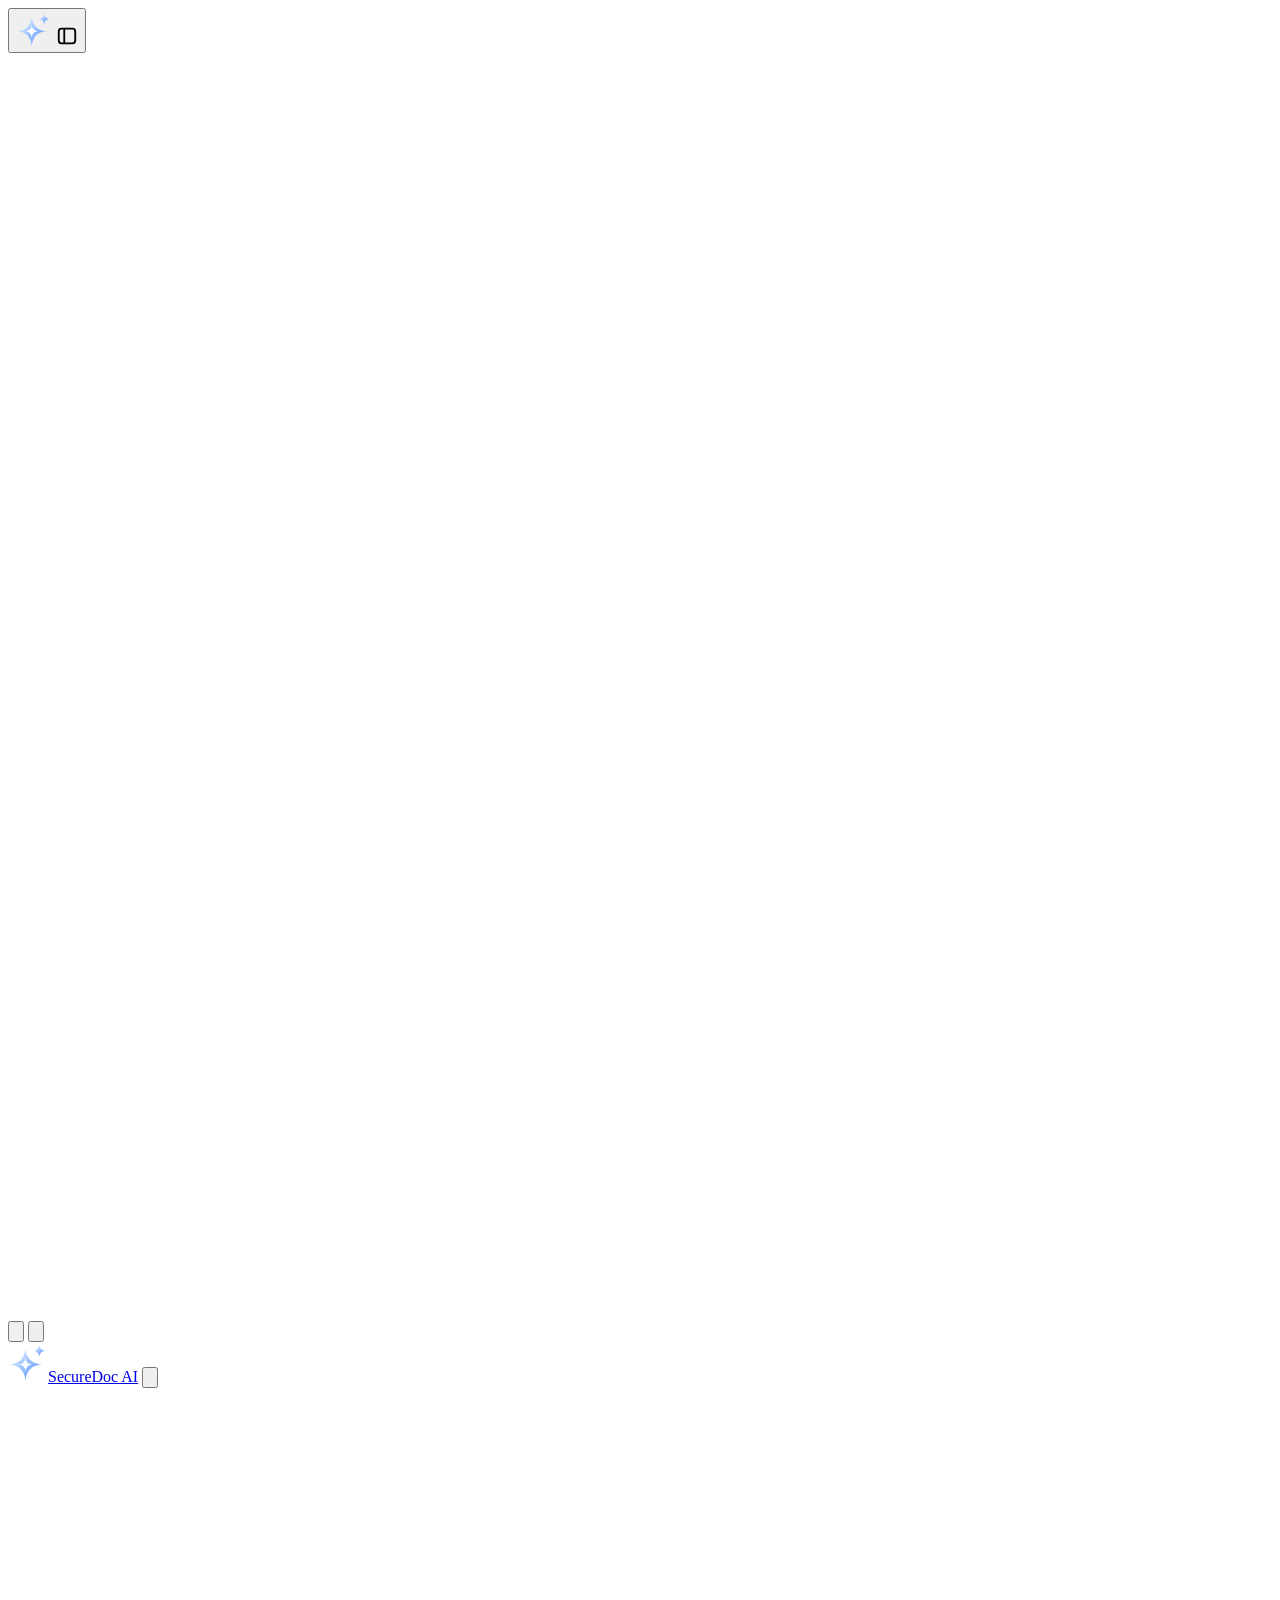
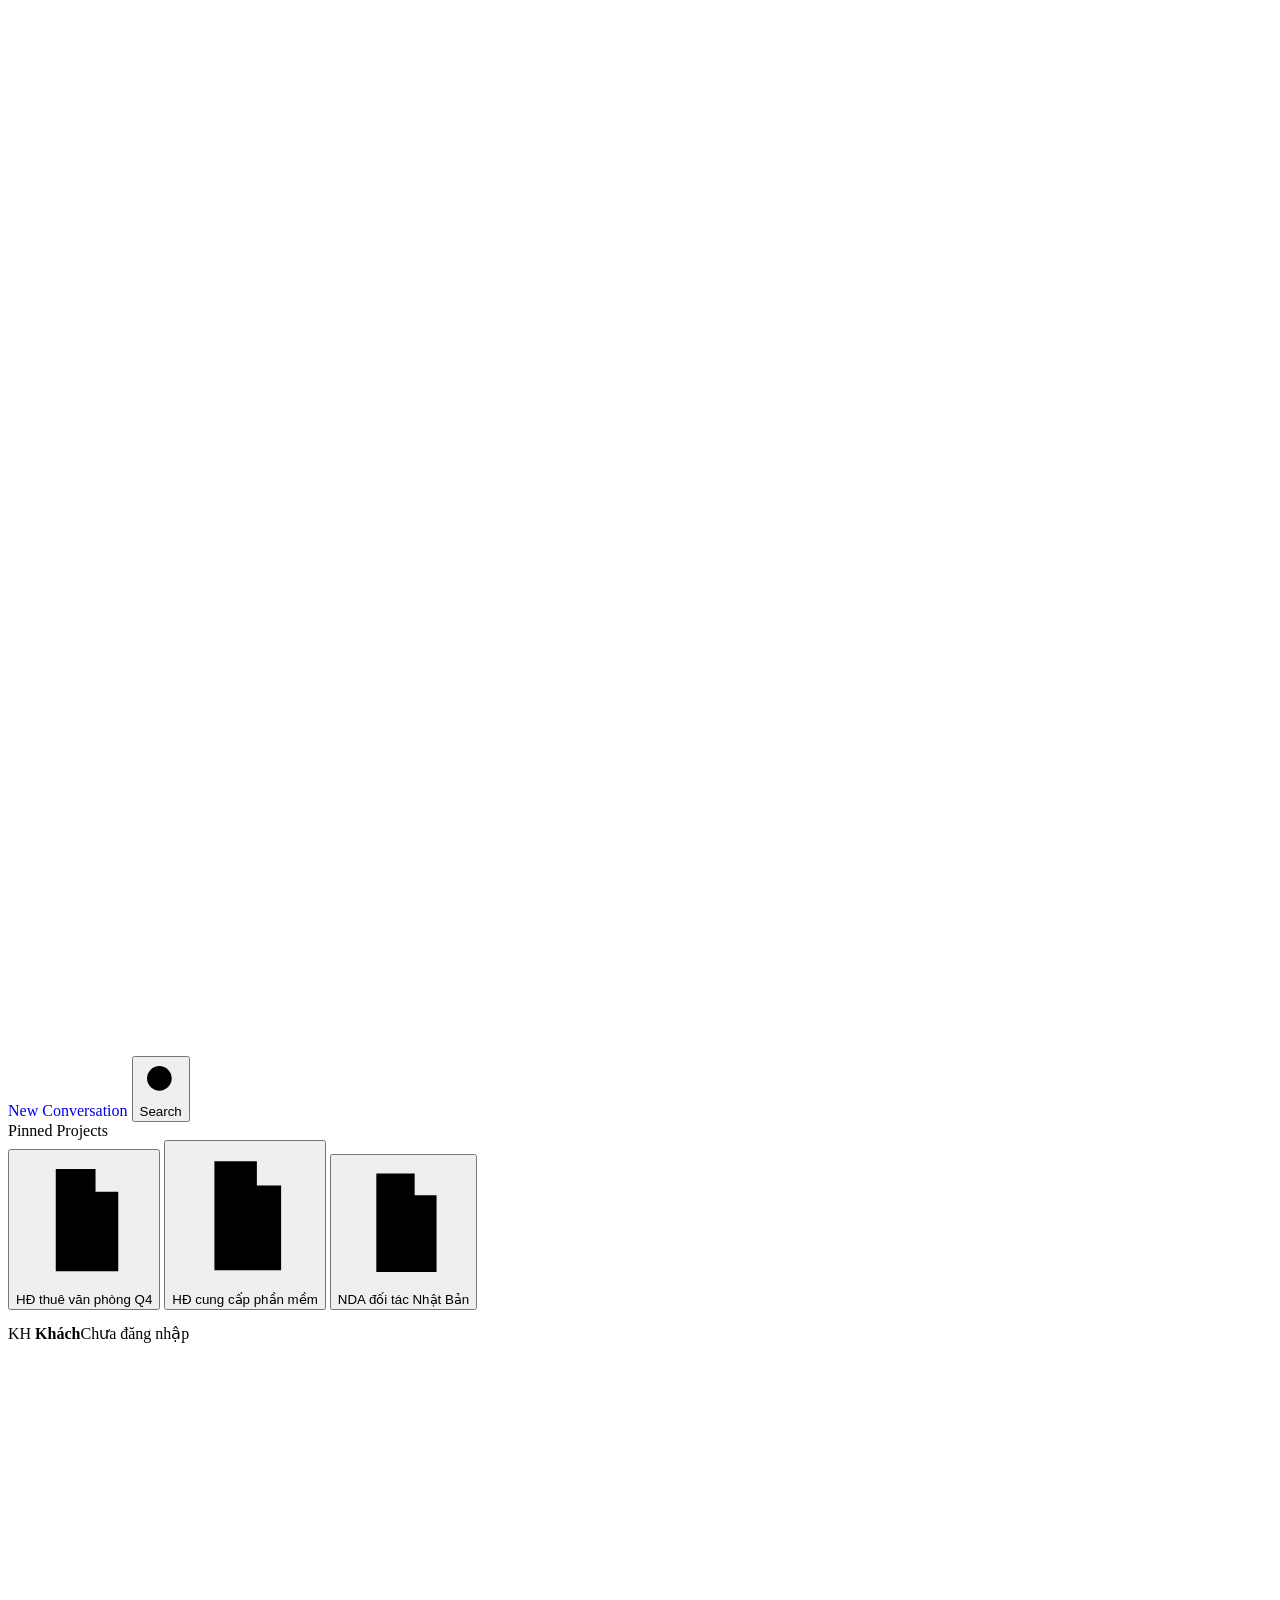
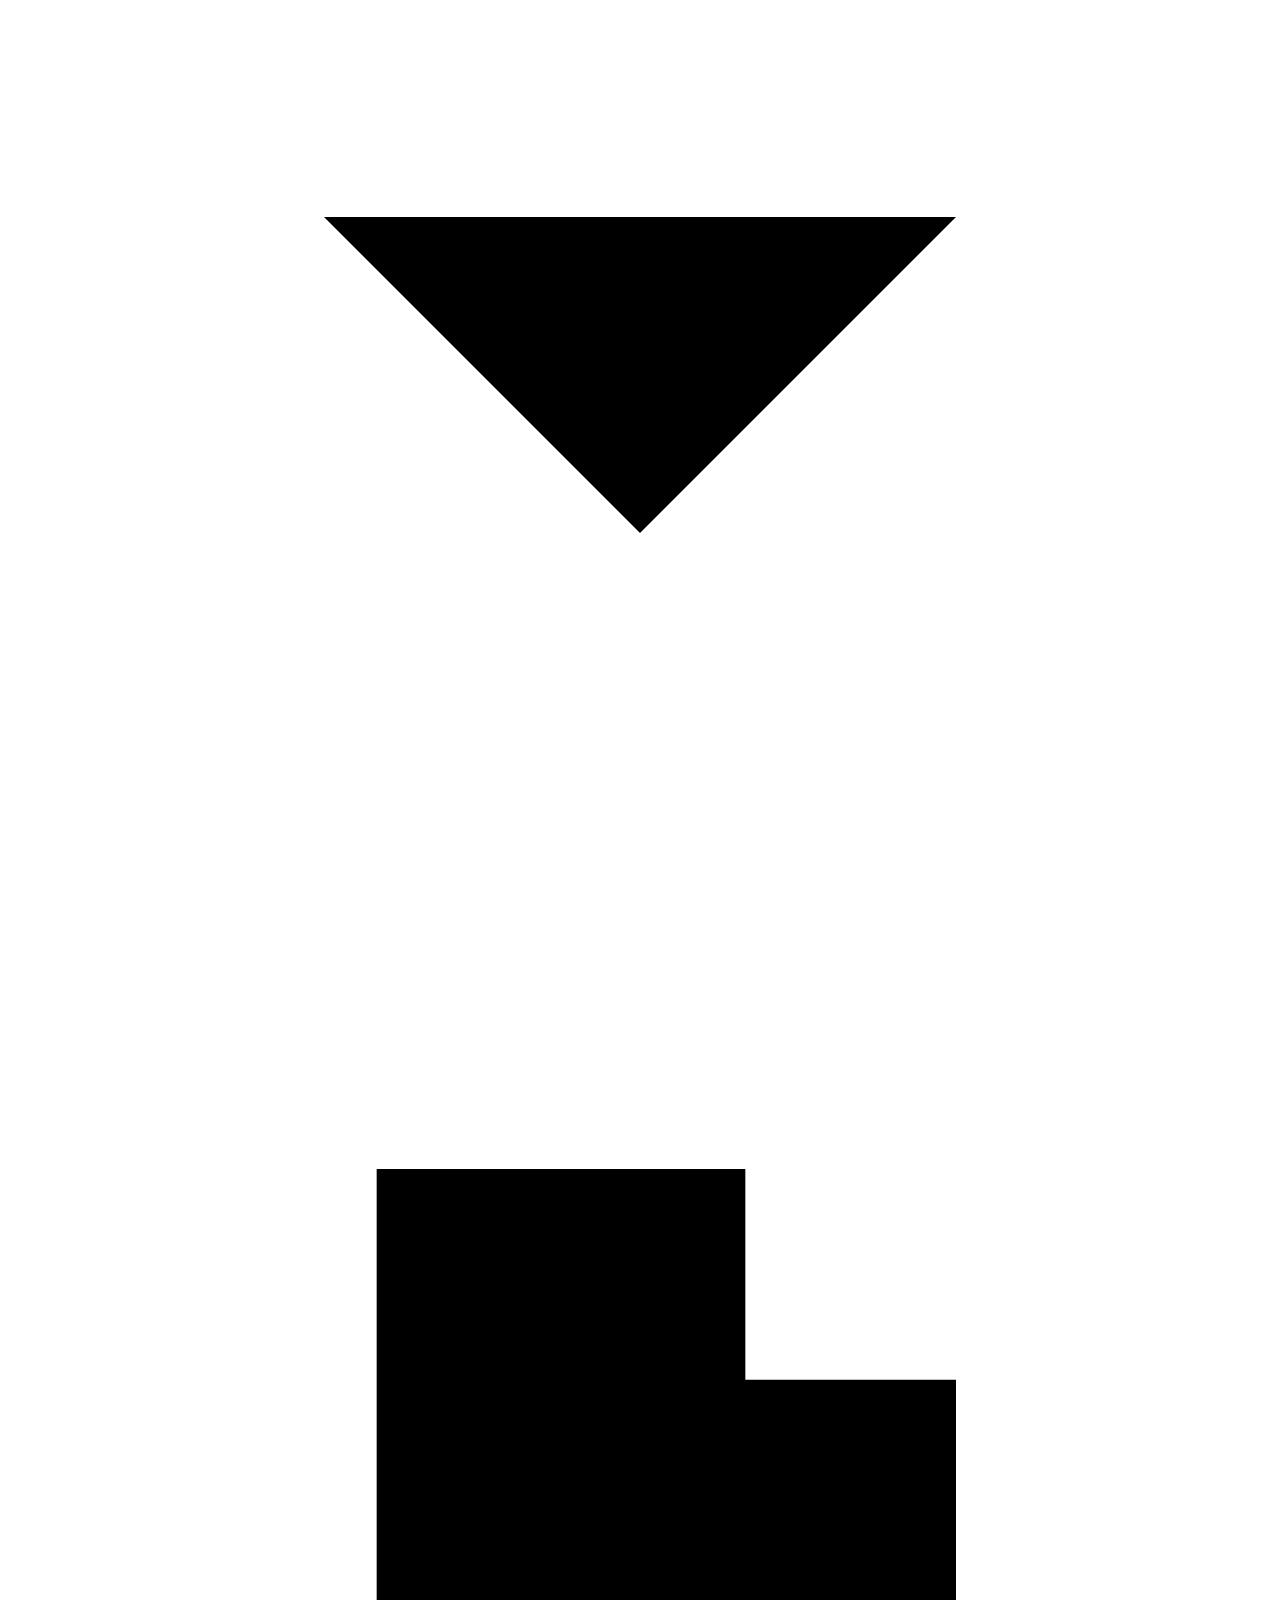
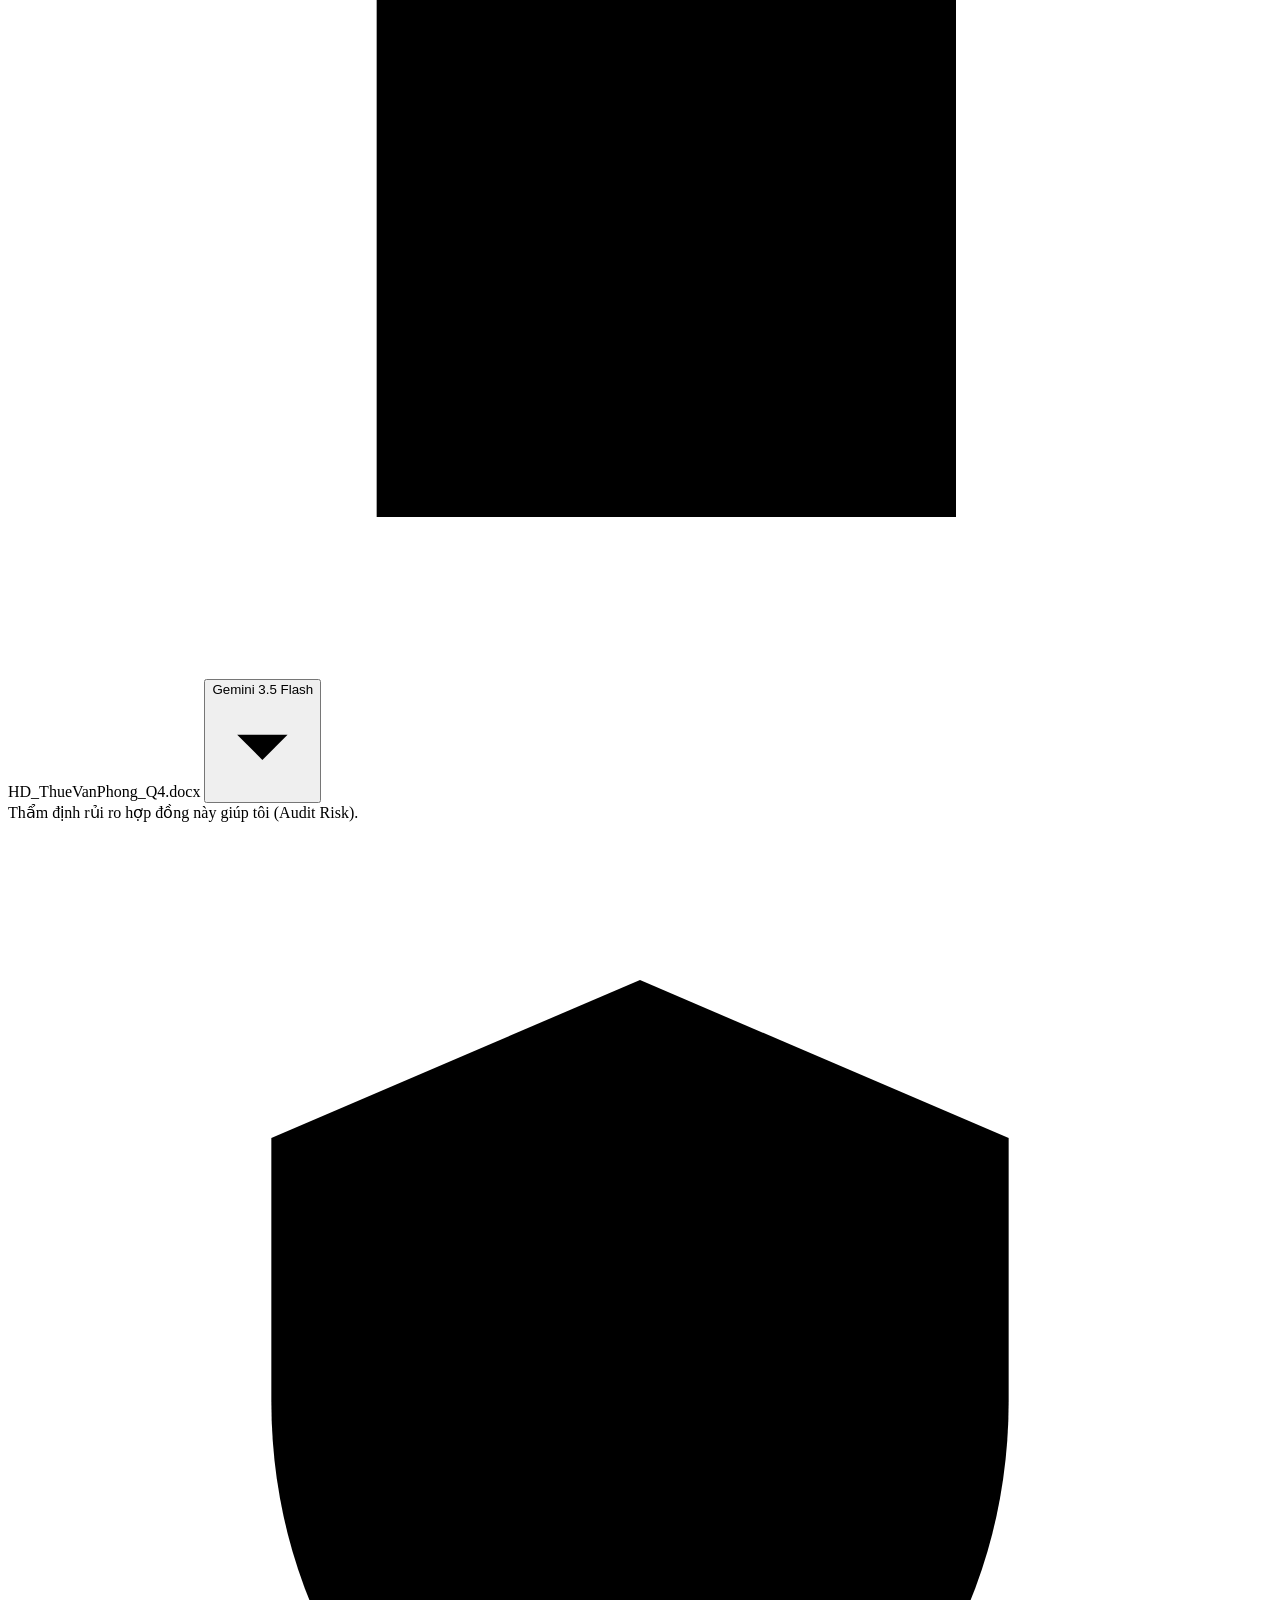
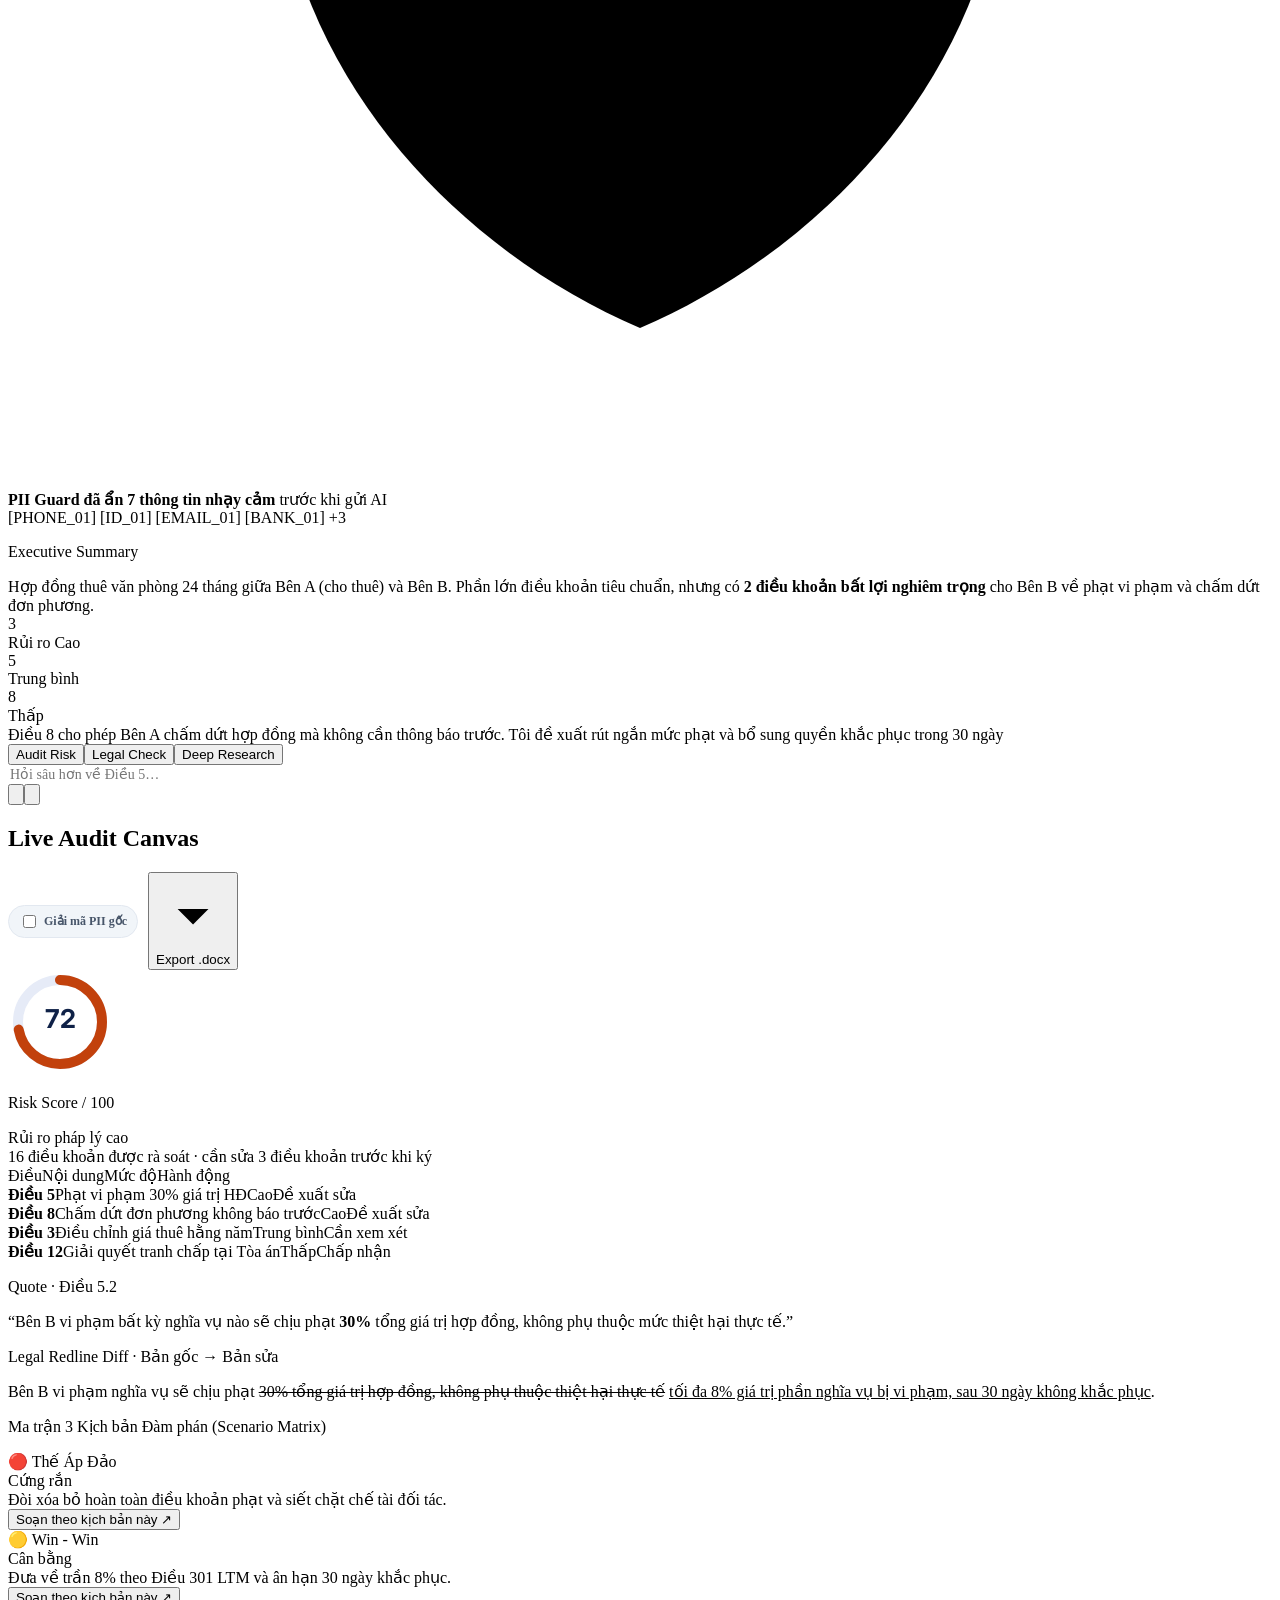
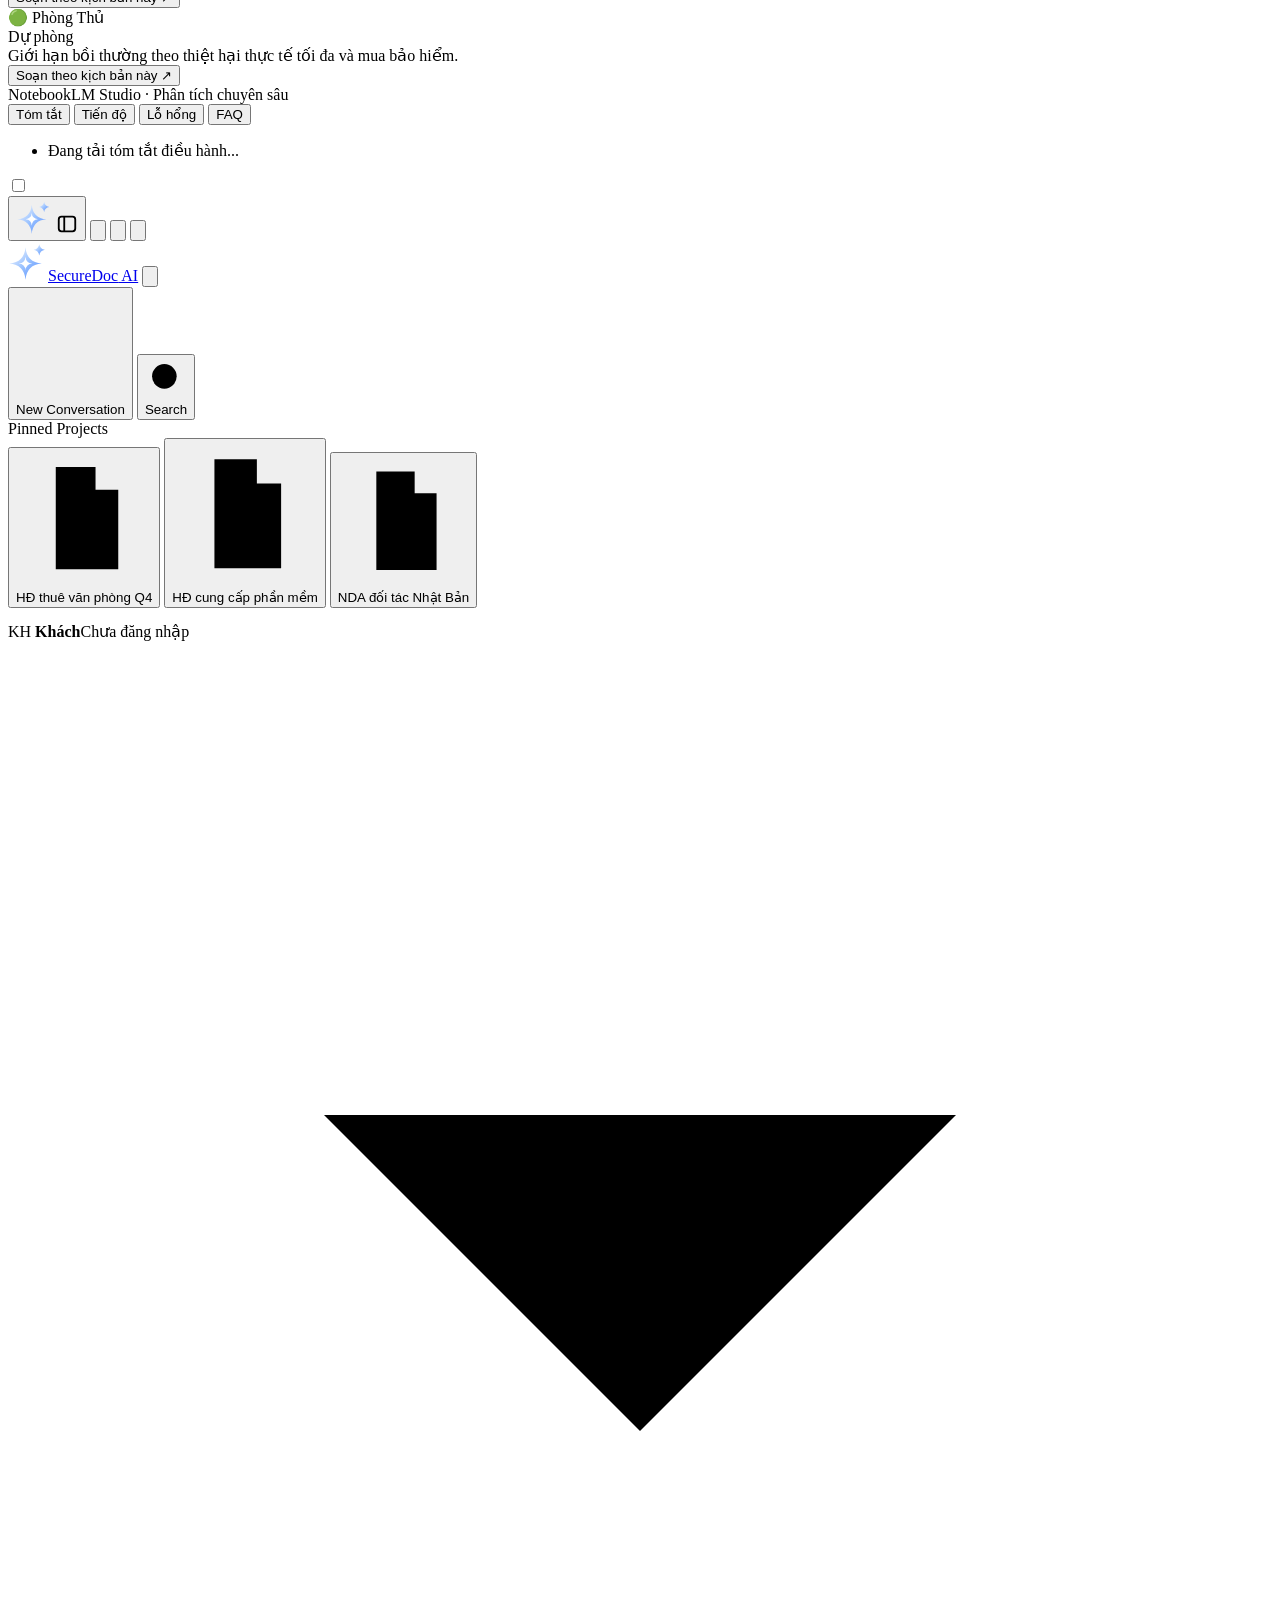
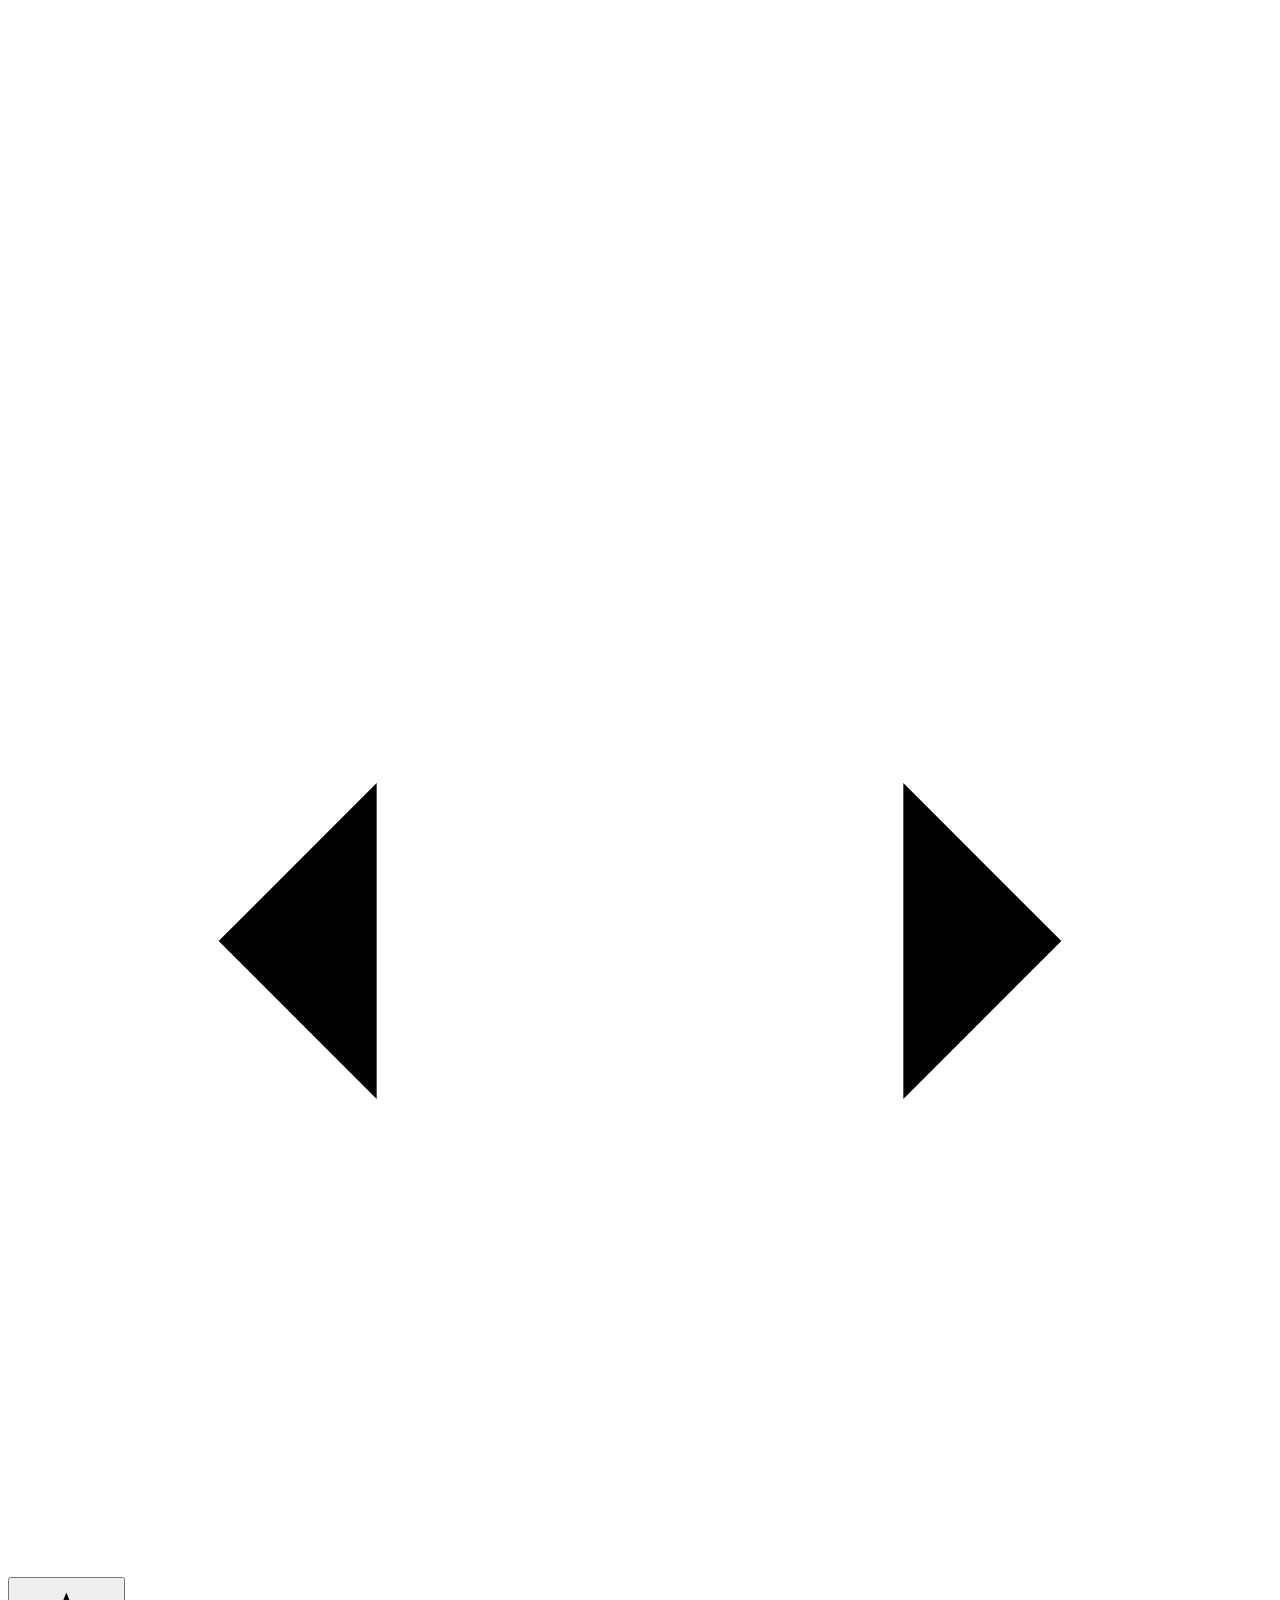
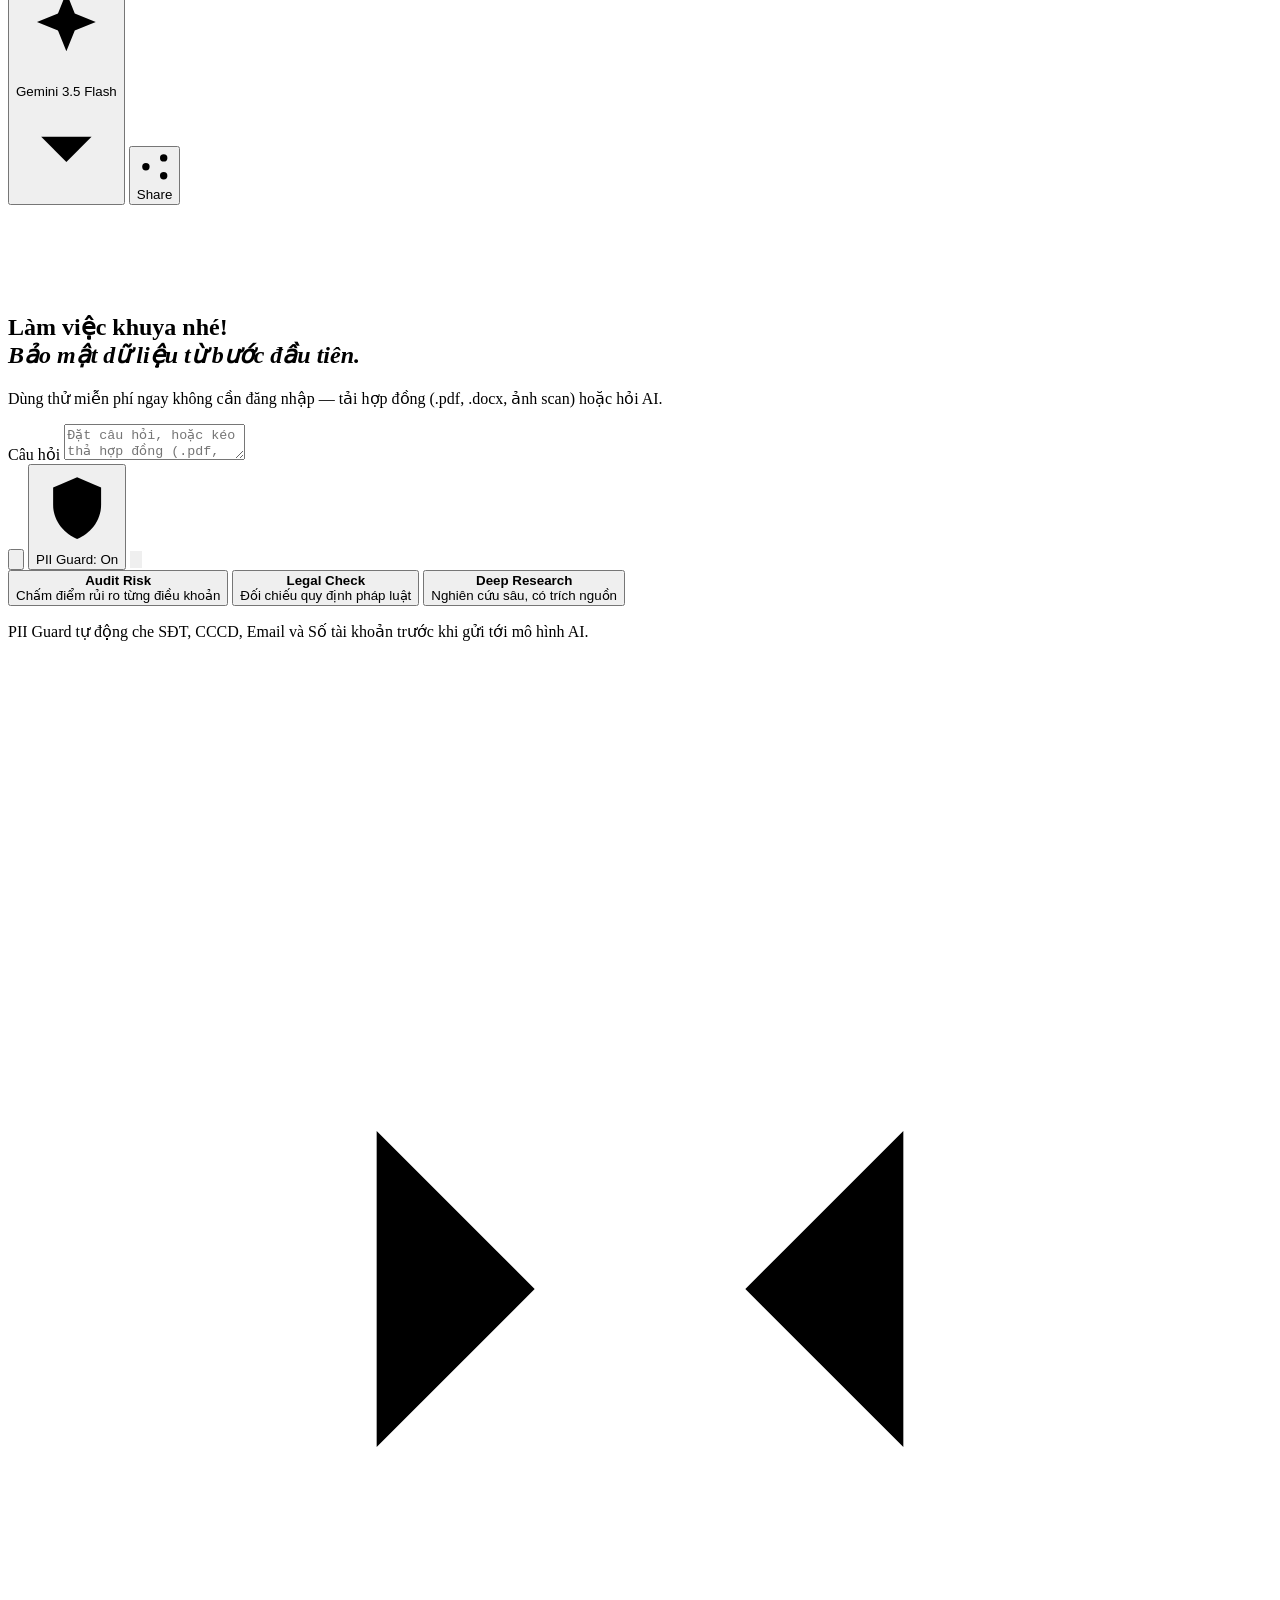
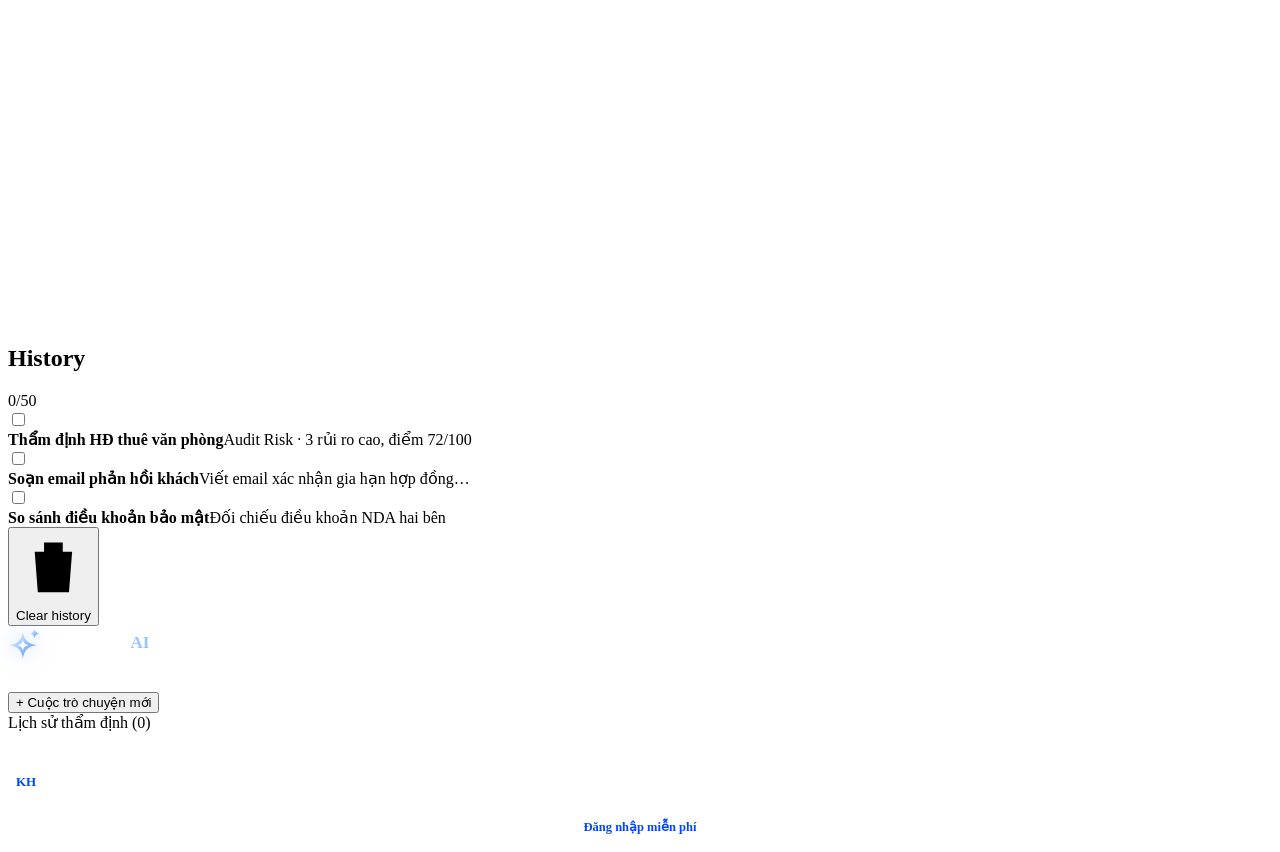
==== web/index.html @ 1ce5c8b2 "fix: use official glowing Nova Star SVG logo in mobile drawer" ====
<!doctype html>
<html lang="vi">
<head>
<meta charset="utf-8">
<meta name="viewport" content="width=device-width, initial-scale=1">
<title>SecureDoc AI</title>
<link rel="icon" type="image/x-icon" href="/favicon.ico">
<link rel="icon" type="image/svg+xml" href="data:image/svg+xml,<svg xmlns='http://www.w3.org/2000/svg' viewBox='0 0 64 64'><path d='M28 10Q30 34 54 36Q30 38 28 62Q26 38 2 36Q26 34 28 10Z' fill='%230047FF'/><path d='M50 5Q51.3 12.7 59 14Q51.3 15.3 50 23Q48.7 15.3 41 14Q48.7 12.7 50 5Z' fill='%230047FF'/></svg>">
<link rel="preconnect" href="https://fonts.googleapis.com">
<link rel="preconnect" href="https://fonts.gstatic.com" crossorigin>
<link href="https://fonts.googleapis.com/css2?family=Inter:wght@400;500;600;700&display=swap" rel="stylesheet">
<link rel="stylesheet" href="/static/style.css?v=20261120g">
</head>
<body>

<!-- Global Hidden File Input (Hỗ trợ tài liệu + Ảnh OCR) -->
<input type="file" id="global-file-input" style="display:none" accept=".pdf,.docx,.txt,.csv,.md,.png,.jpg,.jpeg,.webp">


<!-- ===== THẨM ĐỊNH TÀI LIỆU (index.html#audit) ===== -->
<div id="audit" class="view view-audit">
<div class="s55">
<!-- Thanh chuyển Tab Chat / Thẩm định chỉ hiện trên điện thoại -->
<div class="mobile-audit-tabs" id="mobile-audit-tabs" style="display:none;">
  <button type="button" class="mob-back-btn btn-open-mobile-drawer" title="Mở Menu & Lịch sử" aria-label="Menu">☰</button>
  <div class="mob-seg-wrap">
    <button type="button" class="mob-seg-btn active" data-pane="chat">💬 Hội thoại AI</button>
    <button type="button" class="mob-seg-btn" data-pane="canvas">📊 Thẩm định</button>
  </div>
</div>
<div class="split s56">

<aside class="side s57 is-narrow" id="audit-sidebar">
<div class="sky s58" aria-hidden="true"></div>
<div class="met s59" aria-hidden="true"></div><div class="met s60" aria-hidden="true"></div>

<!-- NARROW VIEW (76px) -->
<div class="side-content-narrow">
  <button class="ib audit-logo-btn btn-side-expand" id="btn-toggle-audit-side" title="Mở rộng thanh bên" aria-label="Mở rộng thanh bên">
    <span class="logo-normal">
      <svg width="36" height="36" viewBox="0 0 64 64" aria-hidden="true" class="s61"><defs><linearGradient id="gi-audit-narrow" x1="0" y1="0" x2="1" y2="1"><stop offset="0" stop-color="#FFFFFF"/><stop offset=".5" stop-color="#9CC3FF"/><stop offset="1" stop-color="#4D88FF"/></linearGradient></defs><path d="M28 10Q30 34 54 36Q30 38 28 62Q26 38 2 36Q26 34 28 10Z" fill="url(#gi-audit-narrow)"/><path d="M28 10Q30 34 54 36Q30 38 28 62Q26 38 2 36Q26 34 28 10Z" fill="#fff" transform="translate(28 36) scale(.42) translate(-28 -36)"/><path d="M50 5Q51.3 12.7 59 14Q51.3 15.3 50 23Q48.7 15.3 41 14Q48.7 12.7 50 5Z" fill="url(#gi-audit-narrow)"/></svg>
    </span>
    <span class="logo-hover-icon">
      <svg class="i" viewBox="0 0 24 24" aria-hidden="true" width="22" height="22" stroke="currentColor" fill="none" stroke-width="2"><rect x="3" y="4" width="18" height="16" rx="3"/><path d="M9 4v16"/></svg>
    </span>
  </button>
  <a href="#home" class="ib s62" id="btn-audit-new" title="Cuộc trò chuyện mới (New Chat)" aria-label="Bố cục New Chat"><svg class="i" viewBox="0 0 24 24" aria-hidden="true"><path d="M12 5v14M5 12h14"/></svg></a>
  <button class="ib" id="btn-audit-search" title="Tìm kiếm" aria-label="Search"><svg class="i" viewBox="0 0 24 24" aria-hidden="true"><circle cx="11" cy="11" r="7"/><path d="M20 20l-4-4"/></svg></button>
  <button class="ib s63" id="btn-audit-pinned" title="Dự án đã ghim" aria-label="Pinned Projects"><svg class="i" viewBox="0 0 24 24" aria-hidden="true"><path d="M7 3h7l4 4v14H7zM14 3v4h4"/></svg></button>
  <button class="ib btn-open-inspector" id="btn-audit-inspector" style="display:none" title="AI System & RAG Inspector" aria-label="AI System & RAG Inspector"><svg class="i" viewBox="0 0 24 24" aria-hidden="true"><rect x="4" y="4" width="16" height="16" rx="2"/><path d="M9 9h6v6H9zM9 1v3M15 1v3M9 20v3M15 20v3M20 9h3M20 14h3M1 9h3M1 14h3"/></svg></button>
</div>

<!-- FULL WIDE VIEW (284px) - Bố cục bên trái New Chat đầy đủ -->
<div class="side-content-wide">
  <div class="s9">
    <a href="#home" class="s10 brand-logo-link" id="audit-brand-logo" title="Về trang chủ SecureDoc AI"><svg width="40" height="40" viewBox="0 0 64 64" role="img" aria-label="SecureDoc AI" class="s11"><defs><linearGradient id="gi-audit-wide" x1="0" y1="0" x2="1" y2="1"><stop offset="0" stop-color="#FFFFFF"/><stop offset=".5" stop-color="#9CC3FF"/><stop offset="1" stop-color="#4D88FF"/></linearGradient></defs><path d="M28 10Q30 34 54 36Q30 38 28 62Q26 38 2 36Q26 34 28 10Z" fill="url(#gi-audit-wide)"/><path d="M28 10Q30 34 54 36Q30 38 28 62Q26 38 2 36Q26 34 28 10Z" fill="#fff" transform="translate(28 36) scale(.42) translate(-28 -36)"/><path d="M50 5Q51.3 12.7 59 14Q51.3 15.3 50 23Q48.7 15.3 41 14Q48.7 12.7 50 5Z" fill="url(#gi-audit-wide)"/></svg>SecureDoc<span class="s12">&nbsp;AI</span></a>
    <button aria-label="Đóng sidebar" class="s13 btn-side-collapse" id="btn-collapse-audit-side" title="Thu gọn thanh bên"><svg class="i" viewBox="0 0 24 24" aria-hidden="true"><rect x="3" y="4" width="18" height="16" rx="3"/><path d="M9 4v16"/></svg></button>
  </div>
  <a href="#home" class="s14 btn-full-new" id="btn-audit-full-new" style="text-decoration:none;"><svg class="i" viewBox="0 0 24 24" aria-hidden="true"><path d="M12 5v14M5 12h14"/></svg>New Conversation</a>
  <button class="nav s15" id="btn-audit-full-search"><svg class="i" viewBox="0 0 24 24" aria-hidden="true"><circle cx="11" cy="11" r="7"/><path d="M20 20l-4-4"/></svg>Search</button>
  <button class="nav s15 btn-open-inspector" id="btn-audit-full-inspector" style="display:none"><svg class="i" viewBox="0 0 24 24" aria-hidden="true"><rect x="4" y="4" width="16" height="16" rx="2"/><path d="M9 9h6v6H9z"/></svg>AI System &amp; RAG</button>
  <div class="lbl">Pinned Projects</div>
  <div id="audit-pinned-list" class="pinned-list-container">
    <button class="nav"><svg class="i" viewBox="0 0 24 24" aria-hidden="true"><path d="M7 3h7l4 4v14H7zM14 3v4h4"/></svg>HĐ thuê văn phòng Q4</button>
    <button class="nav"><svg class="i" viewBox="0 0 24 24" aria-hidden="true"><path d="M7 3h7l4 4v14H7zM14 3v4h4"/></svg>HĐ cung cấp phần mềm</button>
    <button class="nav"><svg class="i" viewBox="0 0 24 24" aria-hidden="true"><path d="M7 3h7l4 4v14H7zM14 3v4h4"/></svg>NDA đối tác Nhật Bản</button>
  </div>
  <div class="s16" style="flex:1"></div>
  <div class="user-profile-slot" style="position:relative;margin-top:14px;">
    <div class="s21 user-profile-card" onclick="toggleUserProfileMenu(this, event)" title="Hồ sơ tài khoản" style="margin-top:0;">
      <span class="s22">MK</span>
      <span class="s20"><b>Minh Khoa</b><span class="s23">khoa.nguyen@securedoc.ai</span></span>
      <svg class="i chevron-icon" viewBox="0 0 24 24" aria-hidden="true" style="transition:transform .2s ease;"><path d="M6 9l6 6 6-6"/></svg>
    </div>
    
    <!-- Dropdown Menu Tài khoản Người dùng -->
    <div class="user-profile-dropdown" style="display:none;position:absolute;bottom:calc(100% + 8px);left:0;right:0;background:#ffffff;border-radius:18px;box-shadow:0 14px 40px rgba(5,22,65,0.18), 0 2px 8px rgba(0,71,255,0.08);border:1px solid #E2E8F0;padding:12px;z-index:99999;">
      <div style="display:flex;align-items:center;gap:10px;padding-bottom:10px;border-bottom:1px solid #EEF2F6;margin-bottom:8px;">
        <span class="s22 menu-user-avatar" style="width:36px;height:36px;border-radius:50%;background:#0047FF;color:#fff;display:grid;place-items:center;font-weight:700;font-size:13px;flex-shrink:0;">MK</span>
        <div style="overflow:hidden;flex:1;">
          <div class="menu-user-name" style="font-weight:700;font-size:13px;color:#0F2147;white-space:nowrap;text-overflow:ellipsis;overflow:hidden;">Minh Khoa</div>
          <div class="menu-user-email" style="font-size:11px;color:#64748B;white-space:nowrap;text-overflow:ellipsis;overflow:hidden;">khoa.nguyen@securedoc.ai</div>
        </div>
      </div>
      <div style="display:flex;flex-direction:column;gap:3px;">
        <a href="/auth?mode=forgot" style="display:flex;align-items:center;gap:8px;padding:8px 10px;border-radius:10px;color:#334155;text-decoration:none;font-size:12px;font-weight:600;transition:all .15s ease;" onmouseover="this.style.background='#F1F5F9'" onmouseout="this.style.background='transparent'">
          <svg width="14" height="14" viewBox="0 0 24 24" fill="none" stroke="currentColor" stroke-width="2"><rect x="3" y="11" width="18" height="11" rx="2" ry="2"/><path d="M7 11V7a5 5 0 0 1 10 0v4"/></svg>
          Đổi mật khẩu
        </a>
        <a href="/auth?mode=signin" style="display:flex;align-items:center;gap:8px;padding:8px 10px;border-radius:10px;color:#334155;text-decoration:none;font-size:12px;font-weight:600;transition:all .15s ease;" onmouseover="this.style.background='#F1F5F9'" onmouseout="this.style.background='transparent'">
          <svg width="14" height="14" viewBox="0 0 24 24" fill="none" stroke="currentColor" stroke-width="2"><path d="M16 21v-2a4 4 0 0 0-4-4H5a4 4 0 0 0-4 4v2"/><circle cx="8.5" cy="7" r="4"/><line x1="20" y1="8" x2="20" y2="14"/><line x1="23" y1="11" x2="17" y2="11"/></svg>
          Chuyển tài khoản
        </a>
        <button onclick="logoutSecureDocUser(event)" style="display:flex;align-items:center;gap:8px;padding:8px 10px;border-radius:10px;color:#EF4444;background:transparent;border:none;width:100%;text-align:left;font-family:inherit;font-size:12px;font-weight:600;cursor:pointer;transition:all .15s ease;" onmouseover="this.style.background='#FEF2F2'" onmouseout="this.style.background='transparent'">
          <svg width="14" height="14" viewBox="0 0 24 24" fill="none" stroke="currentColor" stroke-width="2"><path d="M9 21H5a2 2 0 0 1-2-2V5a2 2 0 0 1 2-2h4"/><polyline points="16 17 21 12 16 7"/><line x1="21" y1="12" x2="9" y2="12"/></svg>
          Đăng xuất
        </button>
      </div>
    </div>
  </div>
</div>
</aside>

<section class="s64">
<header class="s65">
<a href="#home" class="chip s66 mobile-only-btn" id="audit-mobile-home-btn" title="Về trang chủ" style="display:none;text-decoration:none;padding:6px 10px;">←</a>
<span class="chip s66"><svg class="i" viewBox="0 0 24 24" aria-hidden="true"><path d="M7 3h7l4 4v14H7zM14 3v4h4"/></svg><span id="audit-doc-name">HD_ThueVanPhong_Q4.docx</span></span><span class="s67"></span>
<div style="position:relative;display:inline-block">
  <button class="chip s66" id="audit-model-btn"><span id="audit-model-label">Gemini 3.5 Flash</span><svg class="i" viewBox="0 0 24 24" aria-hidden="true"><path d="M6 9l6 6 6-6"/></svg></button>
  <div id="audit-model-menu" class="model-dropdown-menu" style="display:none;position:absolute;top:calc(100% + 8px);right:0;background:rgba(255,255,255,0.95);backdrop-filter:blur(14px);border-radius:14px;box-shadow:0 10px 30px rgba(0,0,0,0.18);border:1px solid #E6EBF7;padding:6px;min-width:180px;z-index:9999;"></div>
</div>
</header>
<div class="s68">
<div class="s69" id="audit-first-user-msg">Thẩm định rủi ro hợp đồng này giúp tôi (Audit Risk).</div>
<div class="card s70" id="audit-pii-card"><svg class="i s71" viewBox="0 0 24 24" aria-hidden="true"><path d="M12 3l7 3v5c0 5-3.5 8.5-7 10-3.5-1.5-7-5-7-10V6z"/></svg><div><b id="audit-pii-summary">PII Guard đã ẩn 7 thông tin nhạy cảm</b> trước khi gửi AI<br><span id="audit-pii-tokens"><span class="pii">[PHONE_01]</span> <span class="pii">[ID_01]</span> <span class="pii">[EMAIL_01]</span> <span class="pii">[BANK_01]</span> <span class="s72">+3</span></span></div></div>
<div class="card s73">
<p class="h">Executive Summary</p>
<div id="audit-exec-summary">Hợp đồng thuê văn phòng 24 tháng giữa Bên A (cho thuê) và Bên B. Phần lớn điều khoản tiêu chuẩn, nhưng có <b>2 điều khoản bất lợi nghiêm trọng</b> cho Bên B về phạt vi phạm và chấm dứt đơn phương.</div>
<div class="s74">
<div class="s75"><div class="s76" id="count-high">3</div><div class="s77">Rủi ro Cao</div></div>
<div class="s78"><div class="s76" id="count-med">5</div><div class="s77">Trung bình</div></div>
<div class="s79"><div class="s76" id="count-low">8</div><div class="s77">Thấp</div></div></div>
<div id="audit-rec-text">Điều 8 cho phép Bên A chấm dứt hợp đồng mà không cần thông báo trước. Tôi đề xuất rút ngắn mức phạt và bổ sung quyền khắc phục trong 30 ngày</div><span class="s80 cursor-blink" id="audit-cursor" style="display:none"></span></div>
<div id="audit-extra-messages" style="display:flex;flex-direction:column;gap:12px;"></div>
</div>
<div class="s81">
<div class="s82"><button class="chip quick-chip" data-prompt="Thẩm định rủi ro hợp đồng, chấm điểm từng điều khoản và đề xuất sửa đổi.">Audit Risk</button><button class="chip quick-chip" data-prompt="Đối chiếu điều khoản hợp đồng với quy định pháp luật hiện hành.">Legal Check</button><button class="chip quick-chip" data-prompt="Nghiên cứu sâu các kịch bản đàm phán hợp đồng thương mại.">Deep Research</button></div>
<div class="card s83"><input type="text" id="audit-input" class="s84" placeholder="Hỏi sâu hơn về Điều 5…" style="border:none;outline:none;background:transparent;width:100%;font-family:inherit;font-size:14px;color:#0F2147;"><button aria-label="Đính kèm" class="ib btn-attach-trigger" id="audit-attach-btn"><svg class="i" viewBox="0 0 24 24" aria-hidden="true"><path d="M21 11l-8.5 8.5a5 5 0 01-7-7L14 4a3.5 3.5 0 015 5l-8.5 8.5a2 2 0 01-3-3L15 7"/></svg></button><button aria-label="Gửi" class="s85" id="audit-send-btn"><svg class="i" viewBox="0 0 24 24" aria-hidden="true"><path d="M5 12l15-8-6 16-2-7z"/></svg></button></div></div>
</section>

<!-- Draggable Splitter Resizer -->
<div class="split-divider" id="audit-resizer" title="Kéo sang trái/phải để phân chia độ rộng 2 tab (Double click để đặt lại mặc định)" role="separator" aria-orientation="vertical">
  <div class="split-divider-handle"></div>
</div>

<section class="s86">
<header class="s87"><h2 class="s88">Live Audit Canvas</h2>
<div style="display:flex;align-items:center;gap:10px;">
  <label title="Khôi phục thông tin gốc (SĐT, CCCD, Email, STK) từ PII Vault khi xuất file Word" style="display:inline-flex;align-items:center;gap:5px;font-size:12px;font-weight:600;color:#475569;cursor:pointer;background:#F1F5F9;padding:6px 10px;border-radius:999px;border:1px solid #E2E8F0;user-select:none;">
    <input type="checkbox" id="toggle-restore-pii" style="accent-color:#0047FF;cursor:pointer;">
    <span>Giải mã PII gốc</span>
  </label>
  <button class="s89" id="btn-export-docx"><svg class="i" viewBox="0 0 24 24" aria-hidden="true"><path d="M12 4v11M7 11l5 5 5-5M5 20h14"/></svg>Export .docx</button>
</div></header>
<div class="card s90">
<svg width="104" height="104" viewBox="0 0 104 104" role="img" aria-label="Risk Score 72 trên 100"><circle cx="52" cy="52" r="42" fill="none" stroke="#E6EBF7" stroke-width="10"/><circle id="audit-gauge-circle" cx="52" cy="52" r="42" fill="none" stroke="#C2410C" stroke-width="10" stroke-linecap="round" stroke-dasharray="190 264" transform="rotate(-90 52 52)"/><text id="audit-gauge-score" x="52" y="58" text-anchor="middle" font-size="26" font-weight="700" fill="#0F2147" font-family="Inter">72</text></svg>
<div><p class="h s91">Risk Score / 100</p><div class="s92" id="audit-risk-desc">Rủi ro pháp lý cao</div><div class="s93" id="audit-risk-sub">16 điều khoản được rà soát · cần sửa 3 điều khoản trước khi ký</div></div></div>
<div class="card s94">
<div class="row s95"><span>Điều</span><span>Nội dung</span><span>Mức độ</span><span>Hành động</span></div>
<div id="audit-clause-rows">
<div class="row"><b>Điều 5</b><span>Phạt vi phạm 30% giá trị HĐ</span><span><span class="tag hi">Cao</span></span><span class="s96">Đề xuất sửa</span></div>
<div class="row"><b>Điều 8</b><span>Chấm dứt đơn phương không báo trước</span><span><span class="tag hi">Cao</span></span><span class="s96">Đề xuất sửa</span></div>
<div class="row"><b>Điều 3</b><span>Điều chỉnh giá thuê hằng năm</span><span><span class="tag md">Trung bình</span></span><span class="s72">Cần xem xét</span></div>
<div class="row"><b>Điều 12</b><span>Giải quyết tranh chấp tại Tòa án</span><span><span class="tag lo">Thấp</span></span><span class="s72">Chấp nhận</span></div>
</div></div>
<div class="card"><p class="h" id="audit-quote-title">Quote · Điều 5.2</p><div class="s97" id="audit-quote-body">“Bên B vi phạm bất kỳ nghĩa vụ nào sẽ chịu phạt <b>30%</b> tổng giá trị hợp đồng, không phụ thuộc mức thiệt hại thực tế.”</div></div>
<div class="card"><p class="h">Legal Redline Diff · Bản gốc → Bản sửa</p><div class="s98" id="audit-redline-body">Bên B vi phạm nghĩa vụ sẽ chịu phạt <del class="s99">30% tổng giá trị hợp đồng, không phụ thuộc thiệt hại thực tế</del> <ins class="s100">tối đa 8% giá trị phần nghĩa vụ bị vi phạm, sau 30 ngày không khắc phục</ins>.</div></div>

<!-- Ma trận 3 Kịch bản Đàm phán (Scenario Matrix) -->
<div class="card s94" id="audit-scenarios-card">
  <p class="h">Ma trận 3 Kịch bản Đàm phán (Scenario Matrix)</p>
  <div class="scenario-grid">
    <div class="scenario-item item-aggressive" id="scenario-aggressive">
      <div class="scenario-badge badge-red">🔴 Thế Áp Đảo</div>
      <div class="scenario-title">Cứng rắn</div>
      <div class="scenario-desc" id="scenario-aggressive-text">Đòi xóa bỏ hoàn toàn điều khoản phạt và siết chặt chế tài đối tác.</div>
      <button class="scenario-apply-btn" data-scenario="aggressive">Soạn theo kịch bản này ↗</button>
    </div>
    <div class="scenario-item item-balanced" id="scenario-balanced">
      <div class="scenario-badge badge-yellow">🟡 Win - Win</div>
      <div class="scenario-title">Cân bằng</div>
      <div class="scenario-desc" id="scenario-balanced-text">Đưa về trần 8% theo Điều 301 LTM và ân hạn 30 ngày khắc phục.</div>
      <button class="scenario-apply-btn" data-scenario="balanced">Soạn theo kịch bản này ↗</button>
    </div>
    <div class="scenario-item item-conservative" id="scenario-conservative">
      <div class="scenario-badge badge-green">🟢 Phòng Thủ</div>
      <div class="scenario-title">Dự phòng</div>
      <div class="scenario-desc" id="scenario-conservative-text">Giới hạn bồi thường theo thiệt hại thực tế tối đa và mua bảo hiểm.</div>
      <button class="scenario-apply-btn" data-scenario="conservative">Soạn theo kịch bản này ↗</button>
    </div>
  </div>
</div>

<!-- NotebookLM Studio: Hồ sơ phân tích chuyên sâu -->
<div class="card s94" id="audit-notebooklm-card">
  <div class="studio-header">
    <p class="h" style="margin:0">NotebookLM Studio · Phân tích chuyên sâu</p>
    <div class="studio-tabs">
      <button class="studio-tab active" data-tab="briefing">Tóm tắt</button>
      <button class="studio-tab" data-tab="timeline">Tiến độ</button>
      <button class="studio-tab" data-tab="missing">Lỗ hổng</button>
      <button class="studio-tab" data-tab="faq">FAQ</button>
    </div>
  </div>
  <div class="studio-content" id="studio-tab-content">
    <div id="studio-view-briefing" class="studio-view active">
      <ul class="studio-list" id="studio-briefing-list">
        <li>Đang tải tóm tắt điều hành...</li>
      </ul>
    </div>
    <div id="studio-view-timeline" class="studio-view" style="display:none">
      <div class="timeline-container" id="studio-timeline-list">
        <!-- Rendered by JS -->
      </div>
    </div>
    <div id="studio-view-missing" class="studio-view" style="display:none">
      <div class="missing-clauses-container" id="studio-missing-list">
        <!-- Rendered by JS -->
      </div>
    </div>
    <div id="studio-view-faq" class="studio-view" style="display:none">
      <div class="faq-container" id="studio-faq-list">
        <!-- Rendered by JS -->
      </div>
    </div>
  </div>
</div>
</section>
</div></div>
</div>

<!-- ===== TRANG CHỦ (mặc định) ===== -->
<div id="home" class="view view-home">
<div class="s1">
<div class="s2">

<input type="checkbox" id="hist-off" class="sr" aria-hidden="true">
<aside class="side s3 is-wide" id="home-sidebar">
<div class="sky s4" aria-hidden="true"></div>
<div class="met s5" aria-hidden="true"></div><div class="met s6" aria-hidden="true"></div><div class="met s7" aria-hidden="true"></div><div class="met s8" aria-hidden="true"></div>

<!-- NARROW VIEW (76px) (Hiển thị khi thu gọn) -->
<div class="side-content-narrow">
  <button class="ib audit-logo-btn btn-side-expand" id="btn-expand-home-side" title="Mở rộng thanh bên" aria-label="Mở rộng thanh bên">
    <span class="logo-normal">
      <svg width="36" height="36" viewBox="0 0 64 64" aria-hidden="true" class="s61"><defs><linearGradient id="gi-home-narrow" x1="0" y1="0" x2="1" y2="1"><stop offset="0" stop-color="#FFFFFF"/><stop offset=".5" stop-color="#9CC3FF"/><stop offset="1" stop-color="#4D88FF"/></linearGradient></defs><path d="M28 10Q30 34 54 36Q30 38 28 62Q26 38 2 36Q26 34 28 10Z" fill="url(#gi-home-narrow)"/><path d="M28 10Q30 34 54 36Q30 38 28 62Q26 38 2 36Q26 34 28 10Z" fill="#fff" transform="translate(28 36) scale(.42) translate(-28 -36)"/><path d="M50 5Q51.3 12.7 59 14Q51.3 15.3 50 23Q48.7 15.3 41 14Q48.7 12.7 50 5Z" fill="url(#gi-home-narrow)"/></svg>
    </span>
    <span class="logo-hover-icon">
      <svg class="i" viewBox="0 0 24 24" aria-hidden="true" width="22" height="22" stroke="currentColor" fill="none" stroke-width="2"><rect x="3" y="4" width="18" height="16" rx="3"/><path d="M9 4v16"/></svg>
    </span>
  </button>
  <button class="ib s62" id="btn-home-narrow-new" title="Cuộc trò chuyện mới" aria-label="New Conversation"><svg class="i" viewBox="0 0 24 24" aria-hidden="true"><path d="M12 5v14M5 12h14"/></svg></button>
  <button class="ib" id="btn-home-narrow-search" title="Tìm kiếm" aria-label="Search"><svg class="i" viewBox="0 0 24 24" aria-hidden="true"><circle cx="11" cy="11" r="7"/><path d="M20 20l-4-4"/></svg></button>
  <button class="ib s63" id="btn-home-narrow-pinned" title="Dự án đã ghim" aria-label="Pinned Projects"><svg class="i" viewBox="0 0 24 24" aria-hidden="true"><path d="M7 3h7l4 4v14H7zM14 3v4h4"/></svg></button>
  <button class="ib btn-open-inspector" id="btn-home-narrow-inspector" style="display:none" title="AI System & RAG Inspector" aria-label="AI System & RAG Inspector"><svg class="i" viewBox="0 0 24 24" aria-hidden="true"><rect x="4" y="4" width="16" height="16" rx="2"/><path d="M9 9h6v6H9zM9 1v3M15 1v3M9 20v3M15 20v3M20 9h3M20 14h3M1 9h3M1 14h3"/></svg></button>
</div>

<!-- FULL WIDE VIEW (284px) (Mặc định trang chủ) -->
<div class="side-content-wide">
  <div class="s9">
    <a href="#home" class="s10 brand-logo-link" id="home-brand-logo" title="Về trang chủ SecureDoc AI"><svg width="40" height="40" viewBox="0 0 64 64" role="img" aria-label="SecureDoc AI" class="s11"><defs><linearGradient id="gi" x1="0" y1="0" x2="1" y2="1"><stop offset="0" stop-color="#FFFFFF"/><stop offset=".5" stop-color="#9CC3FF"/><stop offset="1" stop-color="#4D88FF"/></linearGradient></defs><path d="M28 10Q30 34 54 36Q30 38 28 62Q26 38 2 36Q26 34 28 10Z" fill="url(#gi)"/><path d="M28 10Q30 34 54 36Q30 38 28 62Q26 38 2 36Q26 34 28 10Z" fill="#fff" transform="translate(28 36) scale(.42) translate(-28 -36)"/><path d="M50 5Q51.3 12.7 59 14Q51.3 15.3 50 23Q48.7 15.3 41 14Q48.7 12.7 50 5Z" fill="url(#gi)"/></svg>SecureDoc<span class="s12">&nbsp;AI</span></a>
    <button aria-label="Đóng sidebar" class="s13 btn-side-collapse" id="btn-close-home-side" title="Thu gọn thanh bên"><svg class="i" viewBox="0 0 24 24" aria-hidden="true"><rect x="3" y="4" width="18" height="16" rx="3"/><path d="M9 4v16"/></svg></button>
  </div>
  <button class="s14 btn-full-new" id="btn-home-new"><svg class="i" viewBox="0 0 24 24" aria-hidden="true"><path d="M12 5v14M5 12h14"/></svg>New Conversation</button>
  <button class="nav s15" id="btn-home-search"><svg class="i" viewBox="0 0 24 24" aria-hidden="true"><circle cx="11" cy="11" r="7"/><path d="M20 20l-4-4"/></svg>Search</button>
  <button class="nav s15 btn-open-inspector" id="btn-home-inspector" style="display:none"><svg class="i" viewBox="0 0 24 24" aria-hidden="true"><rect x="4" y="4" width="16" height="16" rx="2"/><path d="M9 9h6v6H9z"/></svg>AI System &amp; RAG</button>
  <div class="lbl">Pinned Projects</div>
  <div id="home-pinned-list">
    <button class="nav"><svg class="i" viewBox="0 0 24 24" aria-hidden="true"><path d="M7 3h7l4 4v14H7zM14 3v4h4"/></svg>HĐ thuê văn phòng Q4</button>
    <button class="nav"><svg class="i" viewBox="0 0 24 24" aria-hidden="true"><path d="M7 3h7l4 4v14H7zM14 3v4h4"/></svg>HĐ cung cấp phần mềm</button>
    <button class="nav"><svg class="i" viewBox="0 0 24 24" aria-hidden="true"><path d="M7 3h7l4 4v14H7zM14 3v4h4"/></svg>NDA đối tác Nhật Bản</button>
  </div>
  <div class="s16" style="flex:1"></div>
  <div class="user-profile-slot" style="position:relative;margin-top:14px;">
    <div class="s21 user-profile-card" onclick="toggleUserProfileMenu(this, event)" title="Hồ sơ tài khoản" style="margin-top:0;">
      <span class="s22">MK</span>
      <span class="s20"><b>Minh Khoa</b><span class="s23">khoa.nguyen@securedoc.ai</span></span>
      <svg class="i chevron-icon" viewBox="0 0 24 24" aria-hidden="true" style="transition:transform .2s ease;"><path d="M6 9l6 6 6-6"/></svg>
    </div>
    
    <!-- Dropdown Menu Tài khoản Người dùng -->
    <div class="user-profile-dropdown" style="display:none;position:absolute;bottom:calc(100% + 8px);left:0;right:0;background:#ffffff;border-radius:18px;box-shadow:0 14px 40px rgba(5,22,65,0.18), 0 2px 8px rgba(0,71,255,0.08);border:1px solid #E2E8F0;padding:12px;z-index:99999;">
      <div style="display:flex;align-items:center;gap:10px;padding-bottom:10px;border-bottom:1px solid #EEF2F6;margin-bottom:8px;">
        <span class="s22 menu-user-avatar" style="width:36px;height:36px;border-radius:50%;background:#0047FF;color:#fff;display:grid;place-items:center;font-weight:700;font-size:13px;flex-shrink:0;">MK</span>
        <div style="overflow:hidden;flex:1;">
          <div class="menu-user-name" style="font-weight:700;font-size:13px;color:#0F2147;white-space:nowrap;text-overflow:ellipsis;overflow:hidden;">Minh Khoa</div>
          <div class="menu-user-email" style="font-size:11px;color:#64748B;white-space:nowrap;text-overflow:ellipsis;overflow:hidden;">khoa.nguyen@securedoc.ai</div>
        </div>
      </div>
      <div style="display:flex;flex-direction:column;gap:3px;">
        <a href="/auth?mode=forgot" style="display:flex;align-items:center;gap:8px;padding:8px 10px;border-radius:10px;color:#334155;text-decoration:none;font-size:12px;font-weight:600;transition:all .15s ease;" onmouseover="this.style.background='#F1F5F9'" onmouseout="this.style.background='transparent'">
          <svg width="14" height="14" viewBox="0 0 24 24" fill="none" stroke="currentColor" stroke-width="2"><rect x="3" y="11" width="18" height="11" rx="2" ry="2"/><path d="M7 11V7a5 5 0 0 1 10 0v4"/></svg>
          Đổi mật khẩu
        </a>
        <a href="/auth?mode=signin" style="display:flex;align-items:center;gap:8px;padding:8px 10px;border-radius:10px;color:#334155;text-decoration:none;font-size:12px;font-weight:600;transition:all .15s ease;" onmouseover="this.style.background='#F1F5F9'" onmouseout="this.style.background='transparent'">
          <svg width="14" height="14" viewBox="0 0 24 24" fill="none" stroke="currentColor" stroke-width="2"><path d="M16 21v-2a4 4 0 0 0-4-4H5a4 4 0 0 0-4 4v2"/><circle cx="8.5" cy="7" r="4"/><line x1="20" y1="8" x2="20" y2="14"/><line x1="23" y1="11" x2="17" y2="11"/></svg>
          Chuyển tài khoản
        </a>
        <button onclick="logoutSecureDocUser(event)" style="display:flex;align-items:center;gap:8px;padding:8px 10px;border-radius:10px;color:#EF4444;background:transparent;border:none;width:100%;text-align:left;font-family:inherit;font-size:12px;font-weight:600;cursor:pointer;transition:all .15s ease;" onmouseover="this.style.background='#FEF2F2'" onmouseout="this.style.background='transparent'">
          <svg width="14" height="14" viewBox="0 0 24 24" fill="none" stroke="currentColor" stroke-width="2"><path d="M9 21H5a2 2 0 0 1-2-2V5a2 2 0 0 1 2-2h4"/><polyline points="16 17 21 12 16 7"/><line x1="21" y1="12" x2="9" y2="12"/></svg>
          Đăng xuất
        </button>
      </div>
    </div>
  </div>
</div>
</aside>

<main class="s24">
<label for="hist-off" role="button" aria-label="Mở History" class="open-hist" title="Mở Lịch sử trò chuyện"><svg class="i" viewBox="0 0 24 24" aria-hidden="true"><path d="M10 12H4M14 12h6M7 9l-3 3 3 3M17 9l3 3-3 3"/></svg></label>
<header class="s25">
<button type="button" class="chip s26 mobile-only-btn btn-open-mobile-drawer" id="btn-home-mobile-menu" style="display:none;margin-right:auto;padding:7px 11px;font-size:16px;font-weight:700;" aria-label="Mở menu & lịch sử" title="Menu & Lịch sử">☰</button>
<div style="position:relative;display:inline-block">
  <button class="chip s26" id="home-model-btn"><svg class="i" viewBox="0 0 24 24" aria-hidden="true"><path d="M12 3l2 5 5 2-5 2-2 5-2-5-5-2 5-2z"/></svg><span id="home-model-label">Gemini 3.5 Flash</span><svg class="i" viewBox="0 0 24 24" aria-hidden="true"><path d="M6 9l6 6 6-6"/></svg></button>
  <div id="home-model-menu" class="model-dropdown-menu" style="display:none;position:absolute;top:calc(100% + 8px);right:0;background:rgba(255,255,255,0.95);backdrop-filter:blur(14px);border-radius:14px;box-shadow:0 10px 30px rgba(0,0,0,0.18);border:1px solid #E6EBF7;padding:6px;min-width:180px;z-index:9999;"></div>
</div>
<button class="chip s26" id="home-share-btn"><svg class="i" viewBox="0 0 24 24" aria-hidden="true"><circle cx="6" cy="12" r="2.5"/><circle cx="18" cy="6" r="2.5"/><circle cx="18" cy="18" r="2.5"/><path d="M8.2 11l7.6-3.8M8.2 13l7.6 3.8"/></svg>Share</button>
</header>
<section class="s27">
<div class="s28">
<div class="bub s29"><svg width="84" height="84" viewBox="0 0 64 64" aria-hidden="true" class="s30"><path d="M28 10Q30 34 54 36Q30 38 28 62Q26 38 2 36Q26 34 28 10Z" fill="#fff"/><path d="M50 5Q51.3 12.7 59 14Q51.3 15.3 50 23Q48.7 15.3 41 14Q48.7 12.7 50 5Z" fill="#fff"/></svg></div>
<h1 class="s31"><span id="hero-greeting-line">Xin chào, Minh Khoa</span><br><em class="s32" id="hero-tagline">Hôm nay ta thẩm định hợp đồng nào?</em></h1>
<p class="s33" id="hero-subtitle">Trò chuyện tự do với AI, hoặc tải hợp đồng (.pdf, .docx, ảnh scan) lên để chấm điểm rủi ro pháp lý.</p>
</div>
<div class="card s34">
<label for="q" class="s35">Câu hỏi</label>
<textarea id="q" rows="2" placeholder="Đặt câu hỏi, hoặc kéo thả hợp đồng (.pdf, .docx, .png, .jpg) vào đây…" class="s36"></textarea>
<div class="s37">
<button aria-label="Đính kèm tài liệu" class="chip s38 btn-attach-trigger" id="home-attach-btn" type="button"><svg class="i" viewBox="0 0 24 24" aria-hidden="true"><path d="M21 11l-8.5 8.5a5 5 0 01-7-7L14 4a3.5 3.5 0 015 5l-8.5 8.5a2 2 0 01-3-3L15 7"/></svg></button>
<button class="chip s39" id="home-pii-btn" type="button"><svg class="i" viewBox="0 0 24 24" aria-hidden="true"><path d="M12 3l7 3v5c0 5-3.5 8.5-7 10-3.5-1.5-7-5-7-10V6z"/></svg><span id="home-pii-label">PII Guard: On</span></button>
<span class="s16"></span>
<button aria-label="Gửi" class="s40" id="home-send-btn" type="button" style="border:none;cursor:pointer;"><svg class="i" viewBox="0 0 24 24" aria-hidden="true"><path d="M5 12l15-8-6 16-2-7z"/></svg></button></div></div>
<div class="s41">
<button class="card s42 quick-card" id="card-audit-risk" type="button" data-prompt="Thẩm định rủi ro hợp đồng, chấm điểm từng điều khoản và đề xuất sửa đổi."><b class="s43">Audit Risk</b><br><span class="s44">Chấm điểm rủi ro từng điều khoản</span></button>
<button class="card s42 quick-card" id="card-legal-check" type="button" data-prompt="Đối chiếu điều khoản phạt hợp đồng với Luật Thương mại 2005 và Bộ luật Dân sự 2015."><b class="s43">Legal Check</b><br><span class="s44">Đối chiếu quy định pháp luật</span></button>
<button class="card s42 quick-card" id="card-deep-research" type="button" data-prompt="Nghiên cứu sâu các kịch bản đàm phán hợp đồng thương mại và phòng ngừa rủi ro."><b class="s43">Deep Research</b><br><span class="s44">Nghiên cứu sâu, có trích nguồn</span></button></div>
<p class="s45">PII Guard tự động che SĐT, CCCD, Email và Số tài khoản trước khi gửi tới mô hình AI.</p>
</section></main>

<aside class="hist s46">
<label for="hist-off" role="button" aria-label="Thu gọn History" class="s47" title="Thu gọn Lịch sử"><svg class="i" viewBox="0 0 24 24" aria-hidden="true"><path d="M4 12h6M20 12h-6M7 9l3 3-3 3M17 9l-3 3 3 3"/></svg></label>
<header class="s48"><h2 class="s49">History</h2><span class="s50" id="hist-count-badge">0/50</span></header>
<div class="s51" id="home-history-list">
<label class="hi s52"><input type="checkbox" aria-label="Chọn" class="hist-checkbox"><div><b>Thẩm định HĐ thuê văn phòng</b><span>Audit Risk · 3 rủi ro cao, điểm 72/100</span></div></label>
<label class="hi"><input type="checkbox" aria-label="Chọn" class="hist-checkbox"><div><b>Soạn email phản hồi khách</b><span>Viết email xác nhận gia hạn hợp đồng…</span></div></label>
<label class="hi"><input type="checkbox" aria-label="Chọn" class="hist-checkbox"><div><b>So sánh điều khoản bảo mật</b><span>Đối chiếu điều khoản NDA hai bên</span></div></label>
</div>
<div class="s53"><button class="s54" id="btn-clear-history"><svg class="i" viewBox="0 0 24 24" aria-hidden="true"><path d="M4 7h16M9 7V4h6v3M6 7l1 13h10l1-13"/></svg>Clear history</button></div>
</aside>
</div></div>
</div>

<!-- ===== AI SYSTEM & RAG INSPECTOR MODAL ===== -->
<div id="system-inspector-modal" style="display:none;position:fixed;inset:0;z-index:100000;background:rgba(15,23,42,0.52);backdrop-filter:blur(6px);align-items:center;justify-content:center;padding:20px;">
  <div style="background:#FFFFFF;border-radius:22px;width:min(860px,100%);max-height:86vh;display:flex;flex-direction:column;box-shadow:0 25px 70px rgba(5,22,65,0.28);border:1px solid #E2E8F0;overflow:hidden;">
    <div style="display:flex;align-items:center;justify-content:space-between;padding:18px 24px;border-bottom:1px solid #EEF2F6;background:linear-gradient(135deg,#F8FAFF 0%,#EFF6FF 100%);">
      <div style="display:flex;align-items:center;gap:10px;">
        <span style="width:34px;height:34px;border-radius:10px;background:#0047FF;color:#fff;display:grid;place-items:center;font-weight:700;">✦</span>
        <div>
          <h3 style="margin:0;font-size:16px;font-weight:700;color:#0F2147;">AI System &amp; RAG Inspector</h3>
          <div style="font-size:12px;color:#64748B;">Observability · Semantic Cache · Vector Legal Knowledge Base</div>
        </div>
      </div>
      <button id="btn-close-inspector" aria-label="Đóng" style="width:32px;height:32px;border-radius:10px;border:1px solid #E2E8F0;background:#fff;color:#475569;font-size:18px;cursor:pointer;display:grid;place-items:center;">&times;</button>
    </div>

    <div style="display:flex;gap:8px;padding:12px 24px;border-bottom:1px solid #EEF2F6;background:#FAFCFF;">
      <button class="inspector-tab active" data-tab="obs" style="padding:8px 14px;border-radius:10px;border:1px solid #0047FF;background:#0047FF;color:#fff;font-size:13px;font-weight:600;cursor:pointer;">📊 Observability &amp; Cache</button>
      <button class="inspector-tab" data-tab="rag" style="padding:8px 14px;border-radius:10px;border:1px solid #E2E8F0;background:#fff;color:#334155;font-size:13px;font-weight:600;cursor:pointer;">⚖️ Kho Luật Vector RAG</button>
      <button class="inspector-tab" data-tab="ingest" style="padding:8px 14px;border-radius:10px;border:1px solid #E2E8F0;background:#fff;color:#334155;font-size:13px;font-weight:600;cursor:pointer;">📥 Nạp Luật Mới</button>
    </div>

    <div style="padding:20px 24px;overflow-y:auto;flex:1;">
      <!-- TAB 1: OBSERVABILITY & CACHE -->
      <div id="inspector-pane-obs" class="inspector-pane">
        <div id="inspector-health-row" style="display:grid;grid-template-columns:repeat(3,1fr);gap:12px;margin-bottom:16px;"></div>
        <div id="inspector-kpi-grid" style="display:grid;grid-template-columns:repeat(3,1fr);gap:12px;margin-bottom:18px;"></div>
        <div style="display:flex;gap:10px;justify-content:flex-end;">
          <button id="btn-inspector-refresh" style="padding:9px 16px;border-radius:10px;border:1px solid #CBD5E1;background:#fff;color:#1E293B;font-size:13px;font-weight:600;cursor:pointer;">↻ Làm mới số liệu</button>
          <button id="btn-inspector-clear-cache" style="padding:9px 16px;border-radius:10px;border:1px solid #FECACA;background:#FEF2F2;color:#DC2626;font-size:13px;font-weight:600;cursor:pointer;">🗑 Xóa Semantic Cache</button>
        </div>
      </div>

      <!-- TAB 2: VECTOR RAG SEARCH & LIST -->
      <div id="inspector-pane-rag" class="inspector-pane" style="display:none;">
        <div style="display:flex;gap:8px;margin-bottom:14px;">
          <input id="inspector-rag-query" type="text" placeholder="Thử tìm kiếm Vector RAG (VD: mức phạt vi phạm tối đa 8%, đơn phương chấm dứt...)" style="flex:1;padding:10px 14px;border-radius:12px;border:1px solid #CBD5E1;font-size:13.5px;outline:none;">
          <button id="btn-inspector-rag-search" style="padding:10px 18px;border-radius:12px;border:none;background:#0047FF;color:#fff;font-size:13px;font-weight:600;cursor:pointer;">Tìm Vector</button>
        </div>
        <div id="inspector-rag-results" style="display:flex;flex-direction:column;gap:10px;margin-bottom:18px;"></div>
        <div style="font-size:12px;font-weight:700;color:#64748B;text-transform:uppercase;letter-spacing:.04em;margin-bottom:8px;">Danh sách toàn bộ điều luật đã lập chỉ mục (<span id="inspector-laws-count">0</span>)</div>
        <div id="inspector-laws-list" style="display:flex;flex-direction:column;gap:8px;max-height:260px;overflow-y:auto;"></div>
      </div>

      <!-- TAB 3: INGEST NEW LAWS -->
      <div id="inspector-pane-ingest" class="inspector-pane" style="display:none;">
        <div style="display:grid;grid-template-columns:1fr 1fr;gap:16px;">
          <div style="padding:16px;border-radius:16px;border:1px solid #E2E8F0;background:#F8FAFC;">
            <h4 style="margin:0 0 6px;font-size:14px;color:#0F2147;">Upload file văn bản luật</h4>
            <p style="margin:0 0 12px;font-size:12px;color:#64748B;">Hỗ trợ `.json`, `.txt`, `.md`, `.pdf`, `.docx`. Hệ thống sẽ tự động lập chỉ mục Vector ngay lập tức.</p>
            <input type="file" id="inspector-law-file" accept=".json,.txt,.md,.pdf,.docx" style="width:100%;font-size:12px;margin-bottom:10px;">
            <button id="btn-inspector-upload-law" style="width:100%;padding:9px;border-radius:10px;border:none;background:#0047FF;color:#fff;font-size:13px;font-weight:600;cursor:pointer;">Nạp file vào Vector DB</button>
          </div>
          <div style="padding:16px;border-radius:16px;border:1px solid #E2E8F0;background:#F8FAFC;">
            <h4 style="margin:0 0 6px;font-size:14px;color:#0F2147;">Đồng bộ luật từ đường dẫn URL</h4>
            <p style="margin:0 0 12px;font-size:12px;color:#64748B;">Nhập link trang văn bản pháp luật trực tuyến để cào điều khoản tự động vào RAG.</p>
            <input type="url" id="inspector-law-url" placeholder="https://thuvienphapluat.vn/..." style="width:100%;box-sizing:border-box;padding:9px 12px;border-radius:10px;border:1px solid #CBD5E1;font-size:12.5px;margin-bottom:10px;">
            <button id="btn-inspector-sync-url" style="width:100%;padding:9px;border-radius:10px;border:none;background:#0F2147;color:#fff;font-size:13px;font-weight:600;cursor:pointer;">Cào &amp; Đồng bộ URL</button>
          </div>
        </div>
        <div id="inspector-ingest-status" style="margin-top:14px;font-size:13px;font-weight:600;color:#0B5A4E;"></div>
      </div>
    </div>
  </div>
</div>

<!-- ===== GUEST LIMIT / LOGIN PROMPT MODAL (Giống ChatGPT khi hết lượt thử miễn phí) ===== -->
<div id="guest-limit-modal" style="display:none;position:fixed;inset:0;z-index:100001;background:rgba(15,23,42,0.56);backdrop-filter:blur(7px);align-items:center;justify-content:center;padding:20px;">
  <div style="background:#FFFFFF;border-radius:24px;width:min(440px,100%);padding:28px;text-align:center;box-shadow:0 24px 64px rgba(5,22,65,0.3);border:1px solid #E2E8F0;">
    <div style="width:52px;height:52px;margin:0 auto 14px;border-radius:16px;background:linear-gradient(135deg,#2B7BFF,#0047FF);color:#fff;display:grid;place-items:center;font-size:24px;box-shadow:0 8px 20px rgba(0,71,255,0.28);">✦</div>
    <h3 style="margin:0 0 8px;font-size:19px;font-weight:700;color:#0F2147;">Bạn đã hết lượt dùng thử miễn phí</h3>
    <p style="margin:0 0 20px;font-size:13.5px;line-height:1.55;color:#64748B;">Đăng nhập miễn phí vào <b>SecureDoc AI</b> để tiếp tục thẩm định hợp đồng không giới hạn, lưu lịch sử riêng tư và xuất báo cáo Word.</p>
    <div style="display:flex;flex-direction:column;gap:10px;">
      <a href="/auth?mode=signin" style="display:flex;align-items:center;justify-content:center;gap:8px;height:44px;border-radius:999px;background:linear-gradient(180deg,#2B7BFF 0%,#0047FF 100%);color:#fff;text-decoration:none;font-size:14px;font-weight:700;box-shadow:0 8px 20px rgba(0,71,255,0.25);">Đăng nhập / Đăng ký miễn phí</a>
      <button type="button" onclick="document.getElementById('guest-limit-modal').style.display='none'" style="height:40px;border-radius:999px;border:1px solid #E2E8F0;background:#F8FAFC;color:#475569;font-size:13px;font-weight:600;cursor:pointer;">Để sau</button>
    </div>
  </div>
</div>

<!-- ===== MOBILE SLIDE-OUT DRAWER (Chuẩn ChatGPT Mobile: New Chat + Lịch sử + Tài khoản/Đăng xuất) ===== -->
<div id="mobile-drawer-backdrop" class="mobile-drawer-backdrop"></div>
<aside id="mobile-drawer" class="mobile-drawer" aria-label="Menu di động">
  <div class="sky s4" aria-hidden="true"></div>
  <div class="met s5" aria-hidden="true"></div>
  <div class="met s6" aria-hidden="true"></div>
  <div class="mob-drawer-head">
    <div style="display:flex;align-items:center;gap:8px;font-weight:700;font-size:17px;color:#fff;">
      <svg width="34" height="34" viewBox="0 0 64 64" aria-hidden="true" style="filter:drop-shadow(0 0 10px rgba(156,195,255,0.65));flex-shrink:0;"><defs><linearGradient id="gi-mob-drawer" x1="0" y1="0" x2="1" y2="1"><stop offset="0" stop-color="#FFFFFF"/><stop offset=".5" stop-color="#9CC3FF"/><stop offset="1" stop-color="#4D88FF"/></linearGradient></defs><path d="M28 10Q30 34 54 36Q30 38 28 62Q26 38 2 36Q26 34 28 10Z" fill="url(#gi-mob-drawer)"/><path d="M28 10Q30 34 54 36Q30 38 28 62Q26 38 2 36Q26 34 28 10Z" fill="#fff" transform="translate(28 36) scale(.42) translate(-28 -36)"/><path d="M50 5Q51.3 12.7 59 14Q51.3 15.3 50 23Q48.7 15.3 41 14Q48.7 12.7 50 5Z" fill="url(#gi-mob-drawer)"/></svg>
      <span>SecureDoc<span style="color:#9CC3FF;">&nbsp;AI</span></span>
    </div>
    <button type="button" id="btn-close-mobile-drawer" aria-label="Đóng menu" style="width:32px;height:32px;border-radius:10px;border:1px solid rgba(255,255,255,0.2);background:rgba(255,255,255,0.08);color:#fff;font-size:18px;cursor:pointer;">&times;</button>
  </div>

  <button type="button" id="mob-drawer-new-chat" class="mob-drawer-new">+ Cuộc trò chuyện mới</button>
  <button type="button" class="mob-drawer-nav btn-open-inspector" style="display:none;">⚙ AI System &amp; RAG (Admin)</button>

  <div class="mob-drawer-label">Lịch sử thẩm định (<span id="mob-hist-count">0</span>)</div>
  <div id="mobile-drawer-history" class="mob-drawer-history">
    <div style="font-size:12.5px;color:rgba(255,255,255,0.6);padding:8px 4px;">Chưa có lịch sử trò chuyện.</div>
  </div>

  <div class="mob-drawer-footer user-profile-slot">
    <div style="display:flex;align-items:center;gap:10px;margin-bottom:10px;">
      <span class="s22" style="width:36px;height:36px;border-radius:50%;background:#FFFFFF;color:#0047FF;display:grid;place-items:center;font-weight:700;font-size:13px;flex-shrink:0;">KH</span>
      <div style="overflow:hidden;flex:1;">
        <div class="menu-user-name" style="font-weight:700;font-size:13.5px;color:#FFFFFF;white-space:nowrap;text-overflow:ellipsis;overflow:hidden;">Khách</div>
        <div class="menu-user-email" style="font-size:11.5px;color:rgba(255,255,255,0.72);white-space:nowrap;text-overflow:ellipsis;overflow:hidden;">Chưa đăng nhập</div>
      </div>
    </div>
    <div id="mob-drawer-auth-actions" style="display:flex;gap:8px;">
      <a href="/auth?mode=signin" id="mob-drawer-login-btn" style="flex:1;text-align:center;padding:9px 10px;border-radius:10px;background:#FFFFFF;color:#0047FF;text-decoration:none;font-size:12.5px;font-weight:700;">Đăng nhập</a>
      <button type="button" id="mob-drawer-logout-btn" onclick="logoutSecureDocUser(event)" style="display:none;flex:1;padding:9px 10px;border-radius:10px;border:1px solid rgba(254,202,202,0.45);background:rgba(239,68,68,0.18);color:#FECACA;font-family:inherit;font-size:12.5px;font-weight:700;cursor:pointer;">Đăng xuất</button>
    </div>
  </div>
</aside>

<script src="/static/app.js?v=20261120g"></script>
<script>
// Bóc tách thông tin người dùng nếu vừa được Supabase OAuth chuyển hướng về
function parseSupabaseOAuthHash() {
  const hash = window.location.hash;
  if (!hash || !hash.includes('access_token=')) return null;

  try {
    const params = new URLSearchParams(hash.replace('#', ''));
    const token = params.get('access_token');
    if (!token) return null;

    const base64Url = token.split('.')[1];
    const base64 = base64Url.replace(/-/g, '+').replace(/_/g, '/');
    const jsonPayload = decodeURIComponent(atob(base64).split('').map(c => {
      return '%' + ('00' + c.charCodeAt(0).toString(16)).slice(-2);
    }).join(''));

    const data = JSON.parse(jsonPayload);
    const meta = data.user_metadata || {};
    const email = data.email || meta.email || 'user@example.com';
    let name = meta.full_name || meta.name || data.name;
    if (!name) {
      name = email.split('@')[0].replace(/[._-]/g, ' ');
      name = name.split(' ').map(w => w.charAt(0).toUpperCase() + w.slice(1)).join(' ');
    }

    let avatar = 'MK';
    const words = name.trim().split(/\s+/);
    if (words.length >= 2) {
      avatar = (words[0][0] + words[words.length - 1][0]).toUpperCase();
    } else if (words.length === 1) {
      avatar = words[0].slice(0, 2).toUpperCase();
    }

    const userObj = {
      name: name,
      email: email,
      avatar: avatar,
      role: 'Chuyên viên Pháp chế'
    };

    localStorage.setItem('securedoc_user', JSON.stringify(userObj));
    localStorage.setItem('securedoc_access_token', token);
    window.history.replaceState(null, '', window.location.pathname);
    return userObj;
  } catch (e) {
    return null;
  }
}

// Quản lý đồng bộ thông tin tài khoản người dùng đăng nhập
function syncCurrentUserProfile() {
  parseSupabaseOAuthHash();
  let user = null;
  try {
    const raw = localStorage.getItem('securedoc_user');
    if (raw) user = JSON.parse(raw);
  } catch(e) {}

  if (!user || !user.name || !user.email) {
    user = {
      name: 'Khách',
      email: 'Chưa đăng nhập',
      avatar: 'KH'
    };
  }

  document.querySelectorAll('.user-profile-slot').forEach(slot => {
    const avatarEls = slot.querySelectorAll('.s22');
    const nameEl = slot.querySelector('.s20 b');
    const emailEl = slot.querySelector('.s23');
    const menuNameEl = slot.querySelector('.menu-user-name');
    const menuEmailEl = slot.querySelector('.menu-user-email');

    avatarEls.forEach(el => el.textContent = user.avatar || 'MK');
    if (nameEl) nameEl.textContent = user.name;
    if (emailEl) emailEl.textContent = user.email;
    if (menuNameEl) menuNameEl.textContent = user.name;
    if (menuEmailEl) menuEmailEl.textContent = user.email;
  });

  const mobLoginBtn = document.getElementById('mob-drawer-login-btn');
  const mobLogoutBtn = document.getElementById('mob-drawer-logout-btn');
  const isAuthUser = Boolean(user.email && user.email.includes('@'));
  if (mobLoginBtn) {
    mobLoginBtn.textContent = isAuthUser ? 'Đổi tài khoản' : 'Đăng nhập miễn phí';
    mobLoginBtn.style.background = isAuthUser ? 'rgba(255,255,255,0.14)' : '#FFFFFF';
    mobLoginBtn.style.color = isAuthUser ? '#FFFFFF' : '#0047FF';
  }
  if (mobLogoutBtn) {
    mobLogoutBtn.style.display = isAuthUser ? 'block' : 'none';
  }

  updateDynamicGreeting(user.name);
}

// Lời chào động cá nhân hóa theo 3 cấp độ: Khách mới -> Tài khoản mới -> Người dùng quay lại (đã dùng >=1 lần)
function updateDynamicGreeting(fullName, sessionCount) {
  const greetEl = document.getElementById('hero-greeting-line');
  const tagEl = document.getElementById('hero-tagline');
  const subEl = document.getElementById('hero-subtitle');
  if (!greetEl) return;

  const hour = new Date().getHours();
  let timeGreeting = 'Xin chào';
  if (hour >= 5 && hour < 11) {
    timeGreeting = 'Chào buổi sáng';
  } else if (hour >= 11 && hour < 14) {
    timeGreeting = 'Chào buổi trưa';
  } else if (hour >= 14 && hour < 18) {
    timeGreeting = 'Chào buổi chiều';
  } else if (hour >= 18 && hour < 22) {
    timeGreeting = 'Chào buổi tối';
  } else {
    timeGreeting = 'Làm việc khuya nhé';
  }

  let isLoggedIn = false;
  let displayName = (fullName || '').trim();
  try {
    const raw = localStorage.getItem('securedoc_user');
    if (raw) {
      const parsed = JSON.parse(raw);
      if (parsed && parsed.email && parsed.email.includes('@')) {
        isLoggedIn = true;
        if (!displayName) displayName = (parsed.name || '').trim();
      }
    }
  } catch (e) {}

  const count = typeof sessionCount === 'number'
    ? sessionCount
    : (typeof window.__securedocSessionCount === 'number' ? window.__securedocSessionCount : 0);

  // 1. Chưa đăng nhập (Khách mới mở link giống ChatGPT)
  if (!isLoggedIn) {
    greetEl.textContent = `${timeGreeting}!`;
    if (tagEl) tagEl.textContent = 'Bảo mật dữ liệu từ bước đầu tiên.';
    if (subEl) subEl.textContent = 'Dùng thử miễn phí ngay không cần đăng nhập — tải hợp đồng (.pdf, .docx, ảnh scan) hoặc hỏi AI.';
    return;
  }

  // 2. Đã đăng nhập nhưng chưa thẩm định lần nào (Tài khoản mới)
  if (count === 0) {
    greetEl.textContent = `Chào mừng, ${displayName}`;
    if (tagEl) tagEl.textContent = 'Bắt đầu thẩm định hợp đồng đầu tiên của bạn.';
    if (subEl) subEl.textContent = 'PII Token Vault & Legal Vector RAG đã sẵn sàng — tải bản thảo hoặc ảnh chụp dấu đỏ lên ngay.';
    return;
  }

  // 3. Tài khoản đã sử dụng từ 1–2 lần trở lên (Returning User)
  const returningGreetings = [
    `${timeGreeting}, ${displayName}`,
    `Rất vui gặp lại, ${displayName}`,
  ];
  greetEl.textContent = returningGreetings[count % returningGreetings.length];

  const returningTaglines = [
    'Hôm nay ta thẩm định hợp đồng nào?',
    'Tiếp tục rà soát rủi ro pháp lý cho bạn.',
    'Bạn cần đối chiếu điều khoản nào hôm nay?',
    'Cùng tìm điểm bất lợi trước khi đặt bút ký.',
  ];
  const returningSubtitles = [
    `Bạn đang có ${count} phiên thẩm định trong lịch sử — chọn lại bên phải hoặc tải hợp đồng mới lên ngay.`,
    'PII Token Vault & Legal Vector RAG đang hoạt động — mọi dữ liệu nhạy cảm đều được bảo vệ.',
    'Tải lên bản thảo hợp đồng hoặc ảnh chụp dấu đỏ để nhận Ma trận 3 kịch bản đàm phán.',
  ];

  if (tagEl) tagEl.textContent = returningTaglines[Math.floor(Math.random() * returningTaglines.length)];
  if (subEl) subEl.textContent = returningSubtitles[Math.floor(Math.random() * returningSubtitles.length)];
}
window.updateDynamicGreeting = updateDynamicGreeting;

function toggleUserProfileMenu(btn, e) {
  if (e) e.stopPropagation();
  const slot = btn.closest('.user-profile-slot');
  if (!slot) return;
  const dropdown = slot.querySelector('.user-profile-dropdown');
  const chevron = slot.querySelector('.chevron-icon');
  const isVisible = dropdown.style.display === 'block';

  document.querySelectorAll('.user-profile-dropdown').forEach(d => d.style.display = 'none');
  document.querySelectorAll('.chevron-icon').forEach(c => c.style.transform = 'rotate(0deg)');

  if (!isVisible) {
    dropdown.style.display = 'block';
    if (chevron) chevron.style.transform = 'rotate(180deg)';
  }
}

function logoutSecureDocUser(e) {
  if (e) e.stopPropagation();
  localStorage.removeItem('securedoc_user');
  localStorage.removeItem('securedoc_access_token');
  window.location.href = '/auth?mode=signin';
}

document.addEventListener('click', (e) => {
  if (!e.target.closest('.user-profile-slot')) {
    document.querySelectorAll('.user-profile-dropdown').forEach(d => d.style.display = 'none');
    document.querySelectorAll('.chevron-icon').forEach(c => c.style.transform = 'rotate(0deg)');
  }
});

document.addEventListener('DOMContentLoaded', syncCurrentUserProfile);
syncCurrentUserProfile();
</script>
</body>
</html>
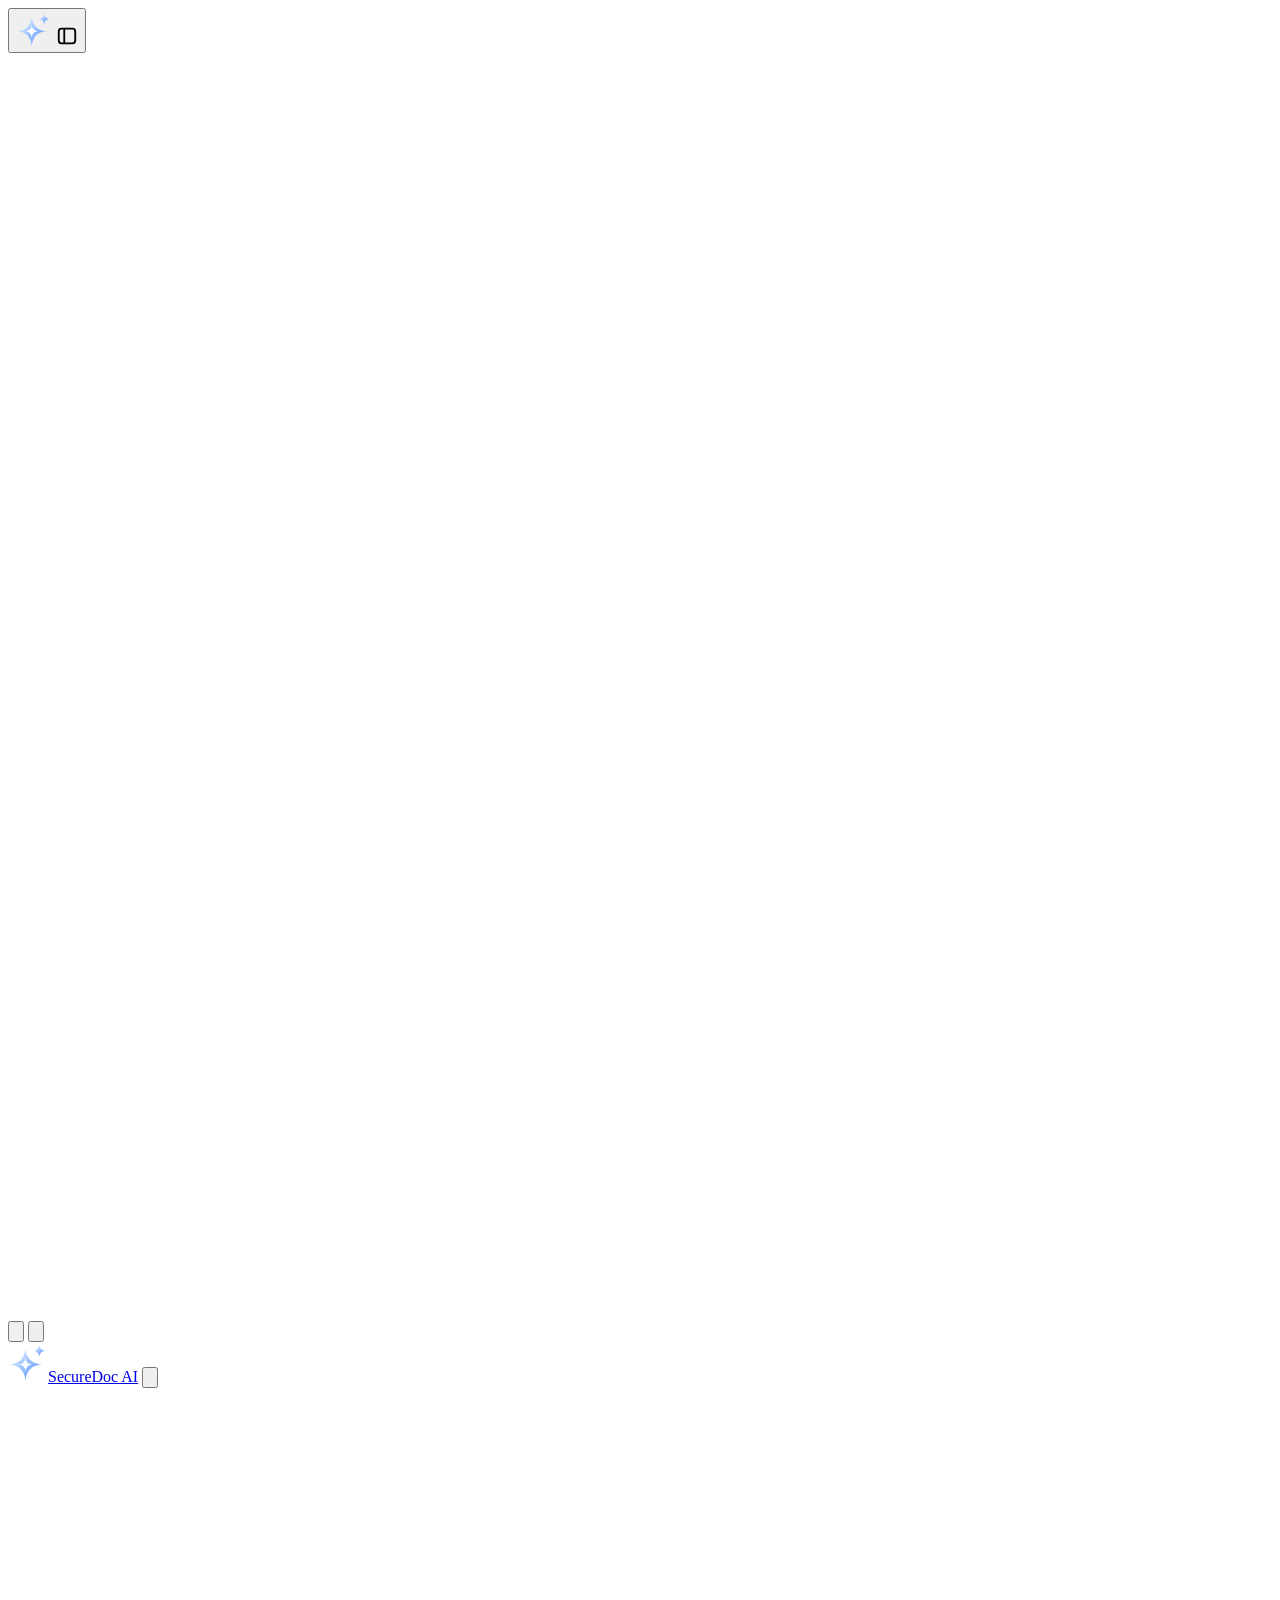
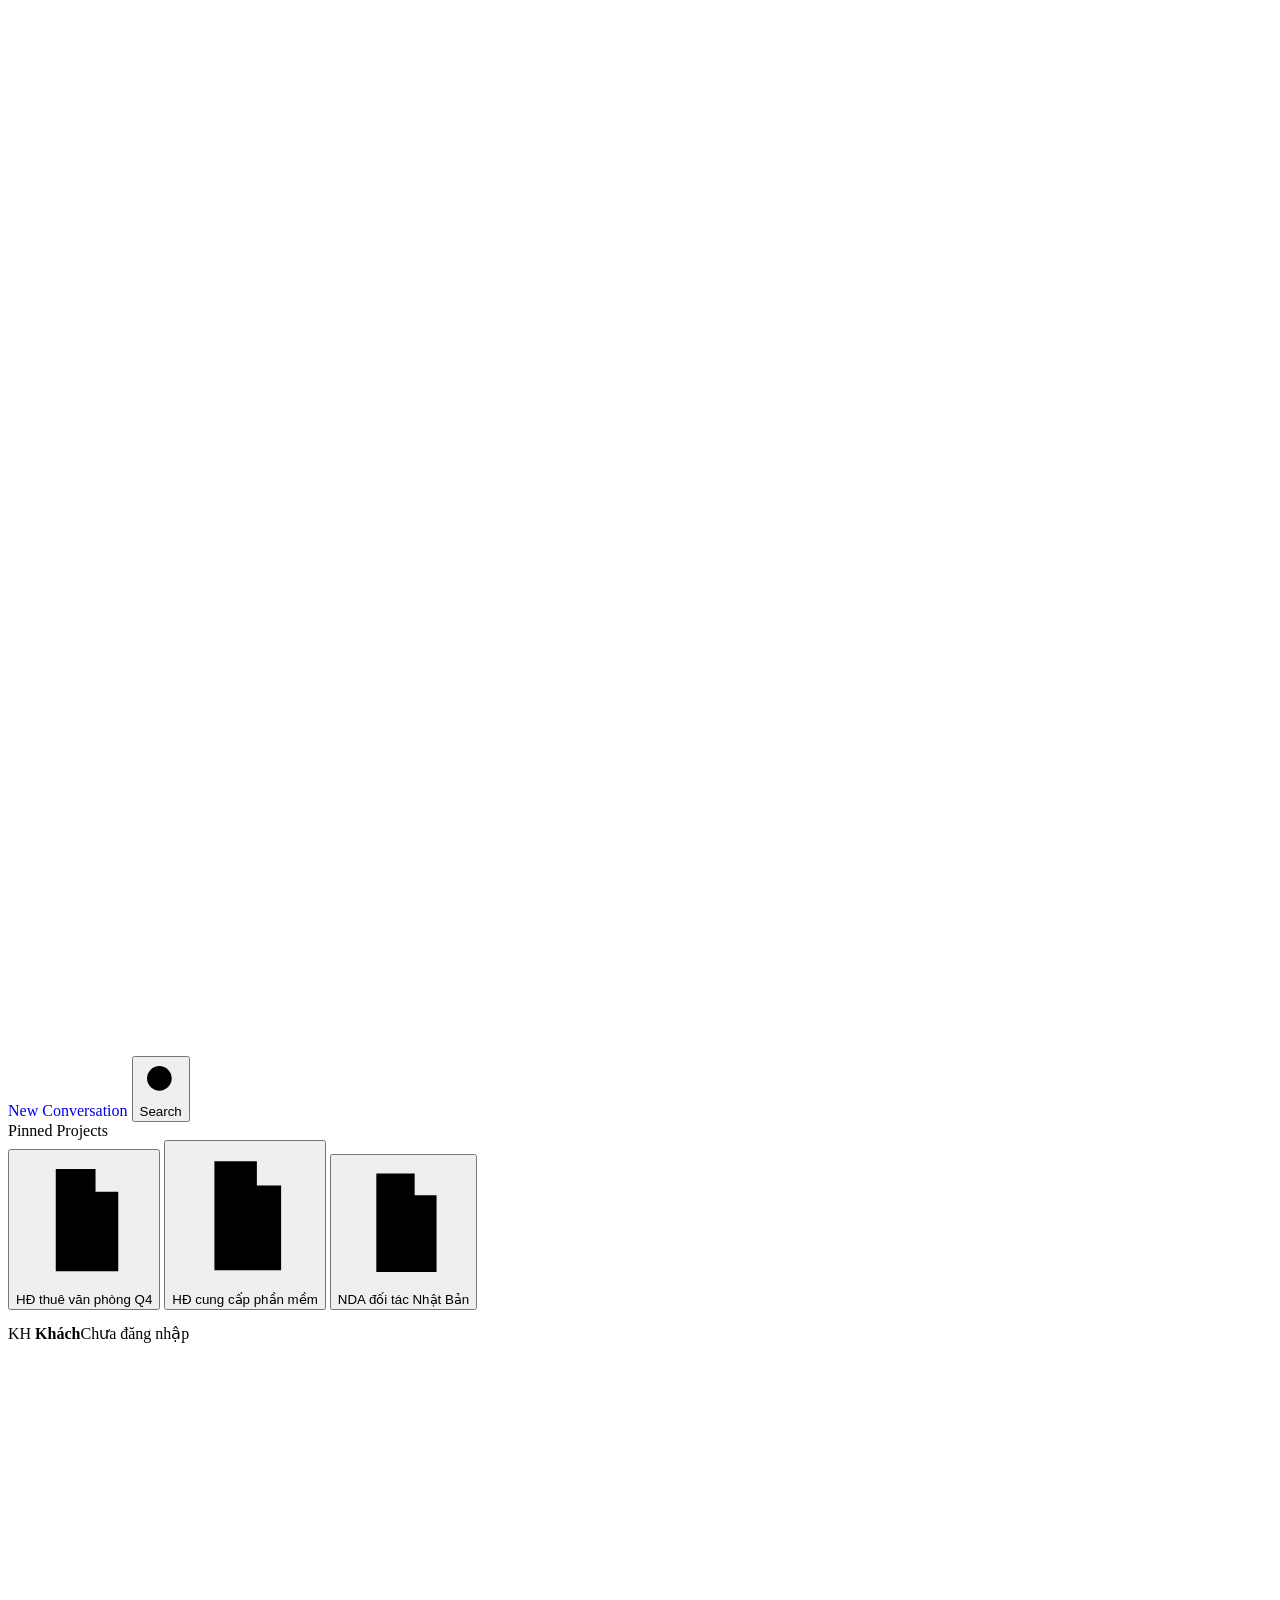
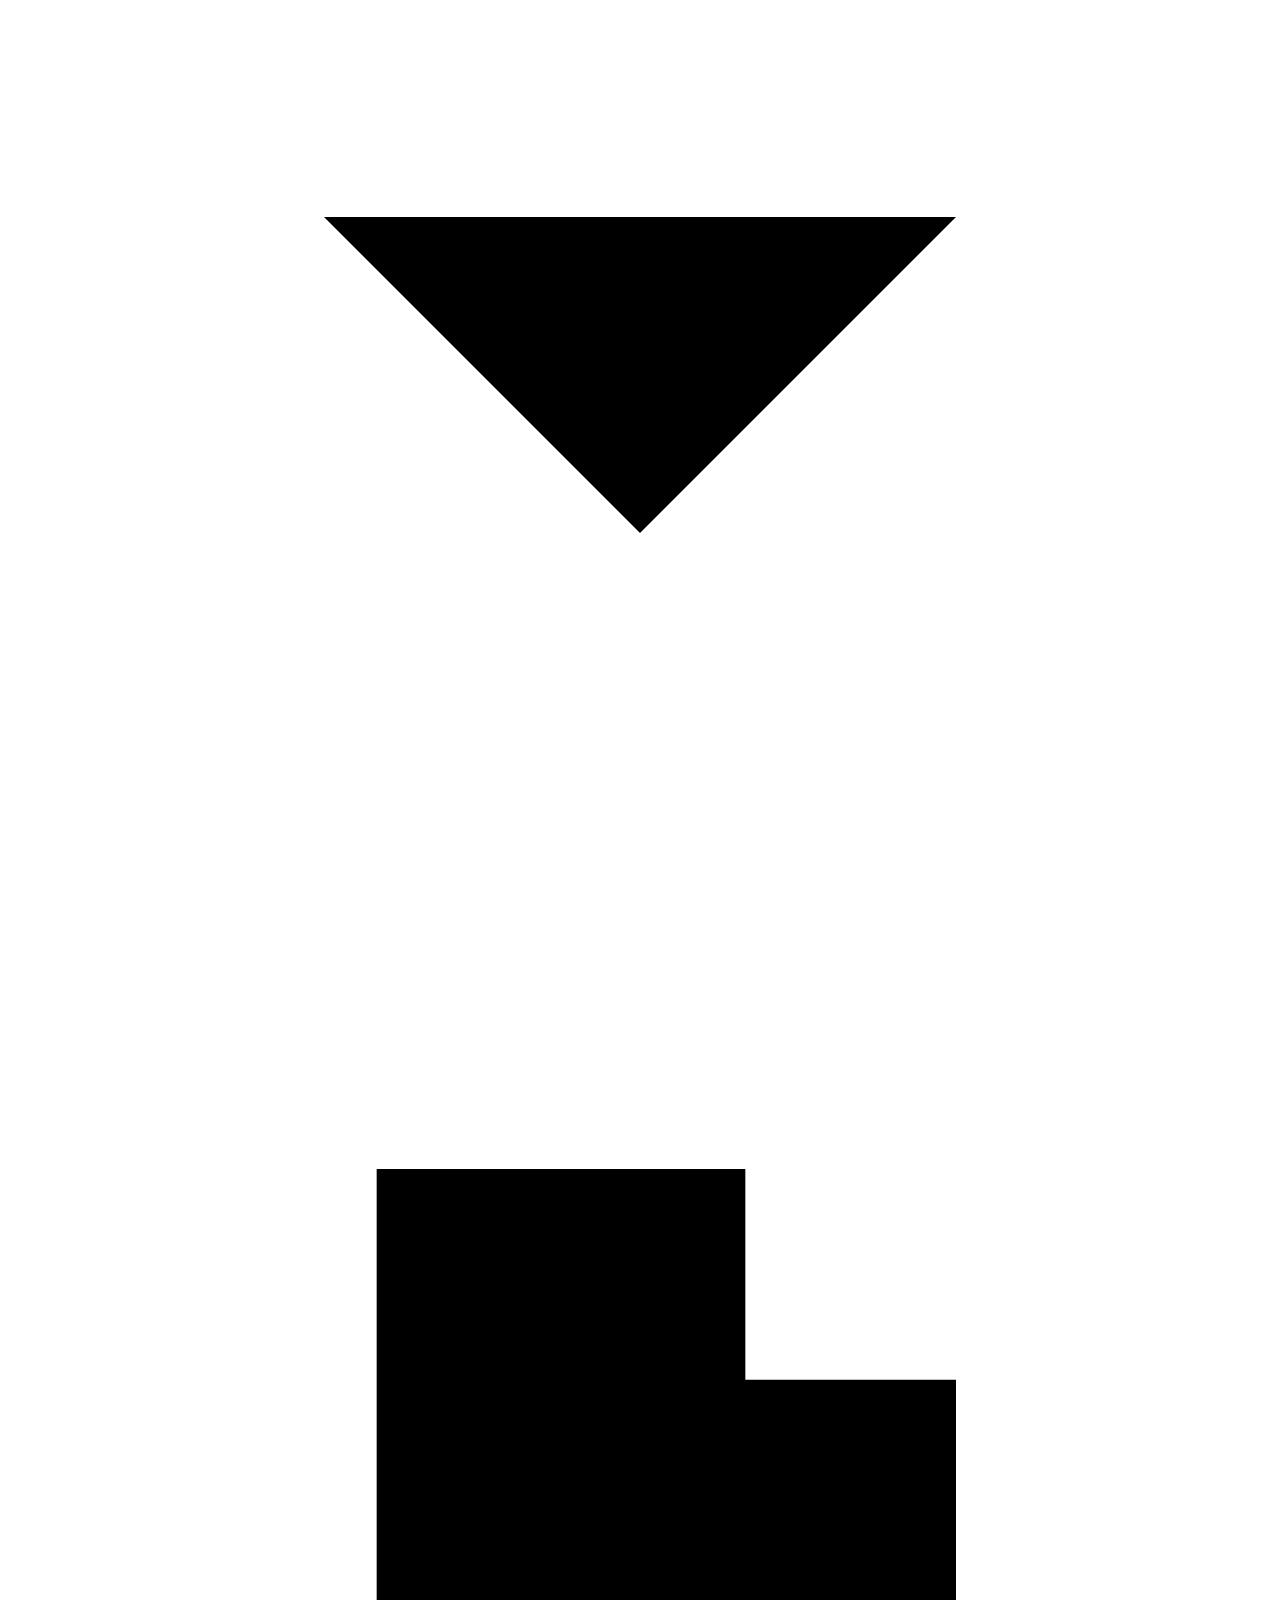
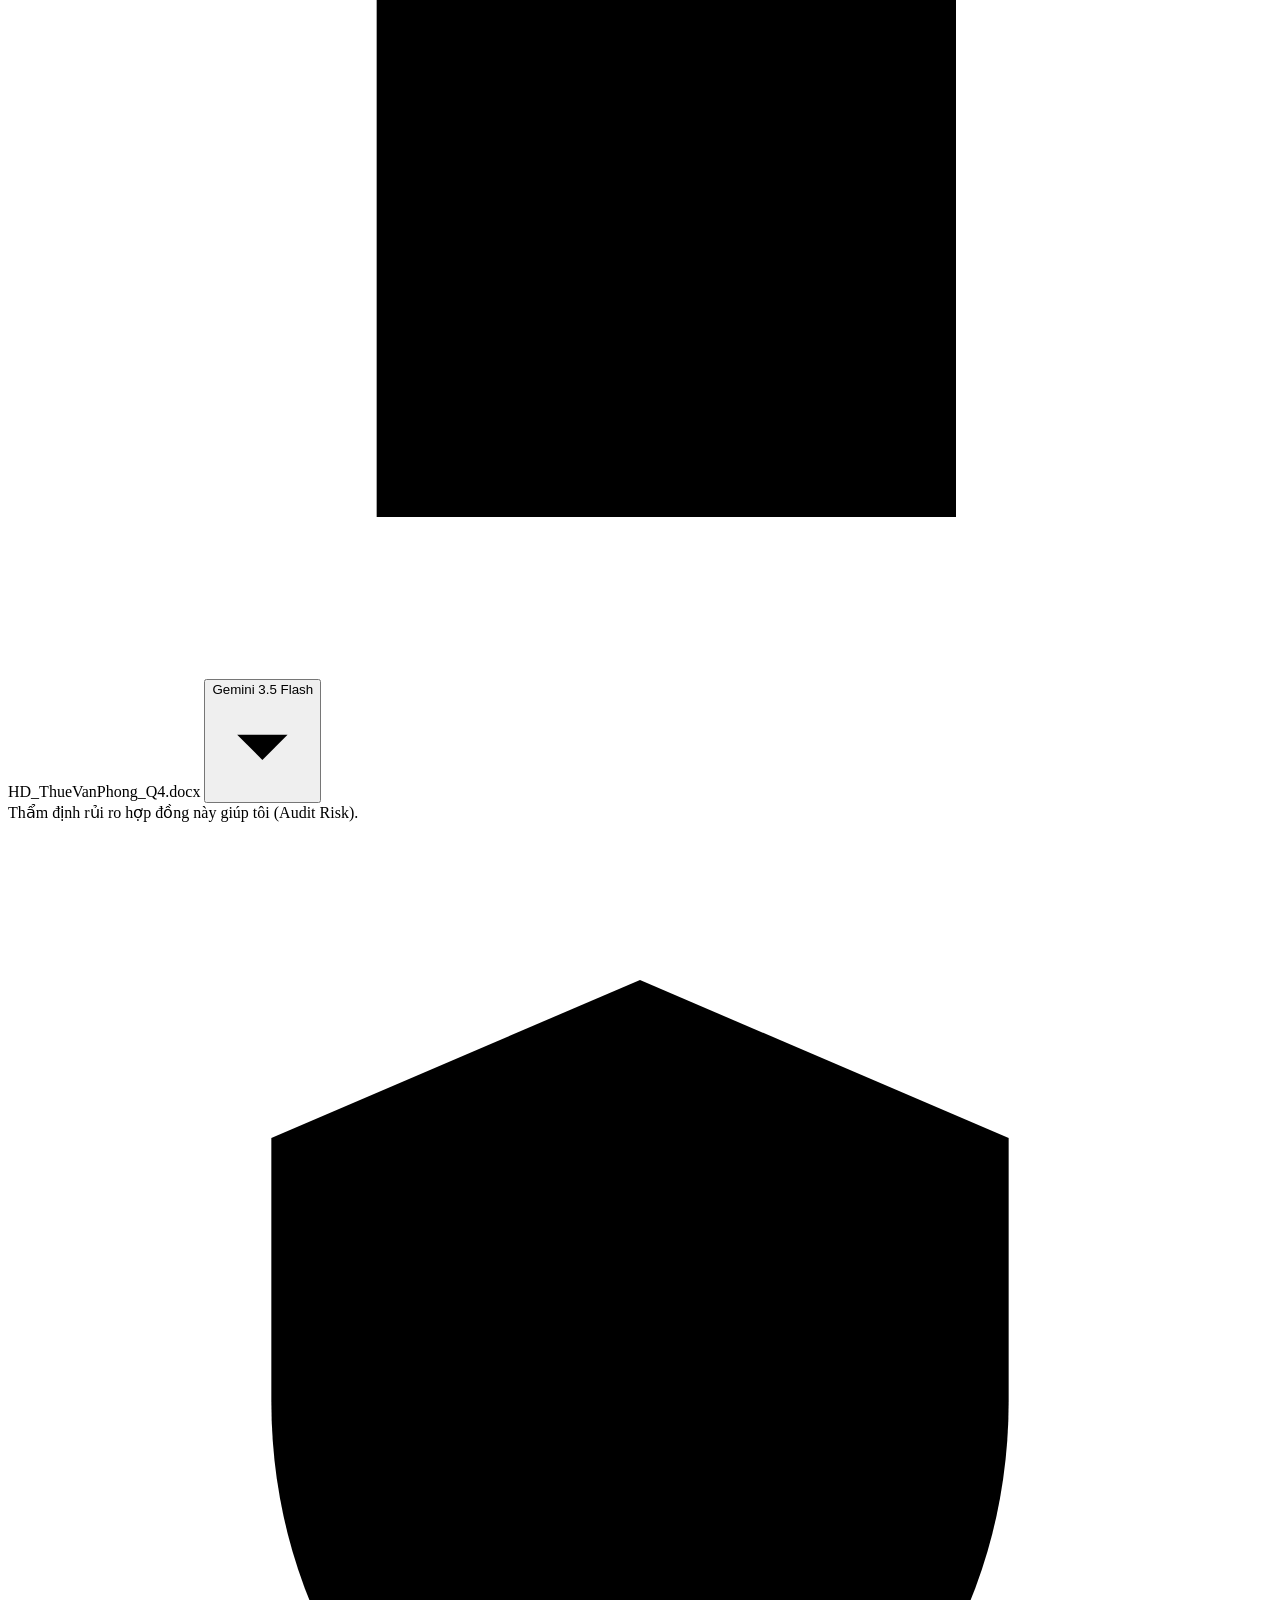
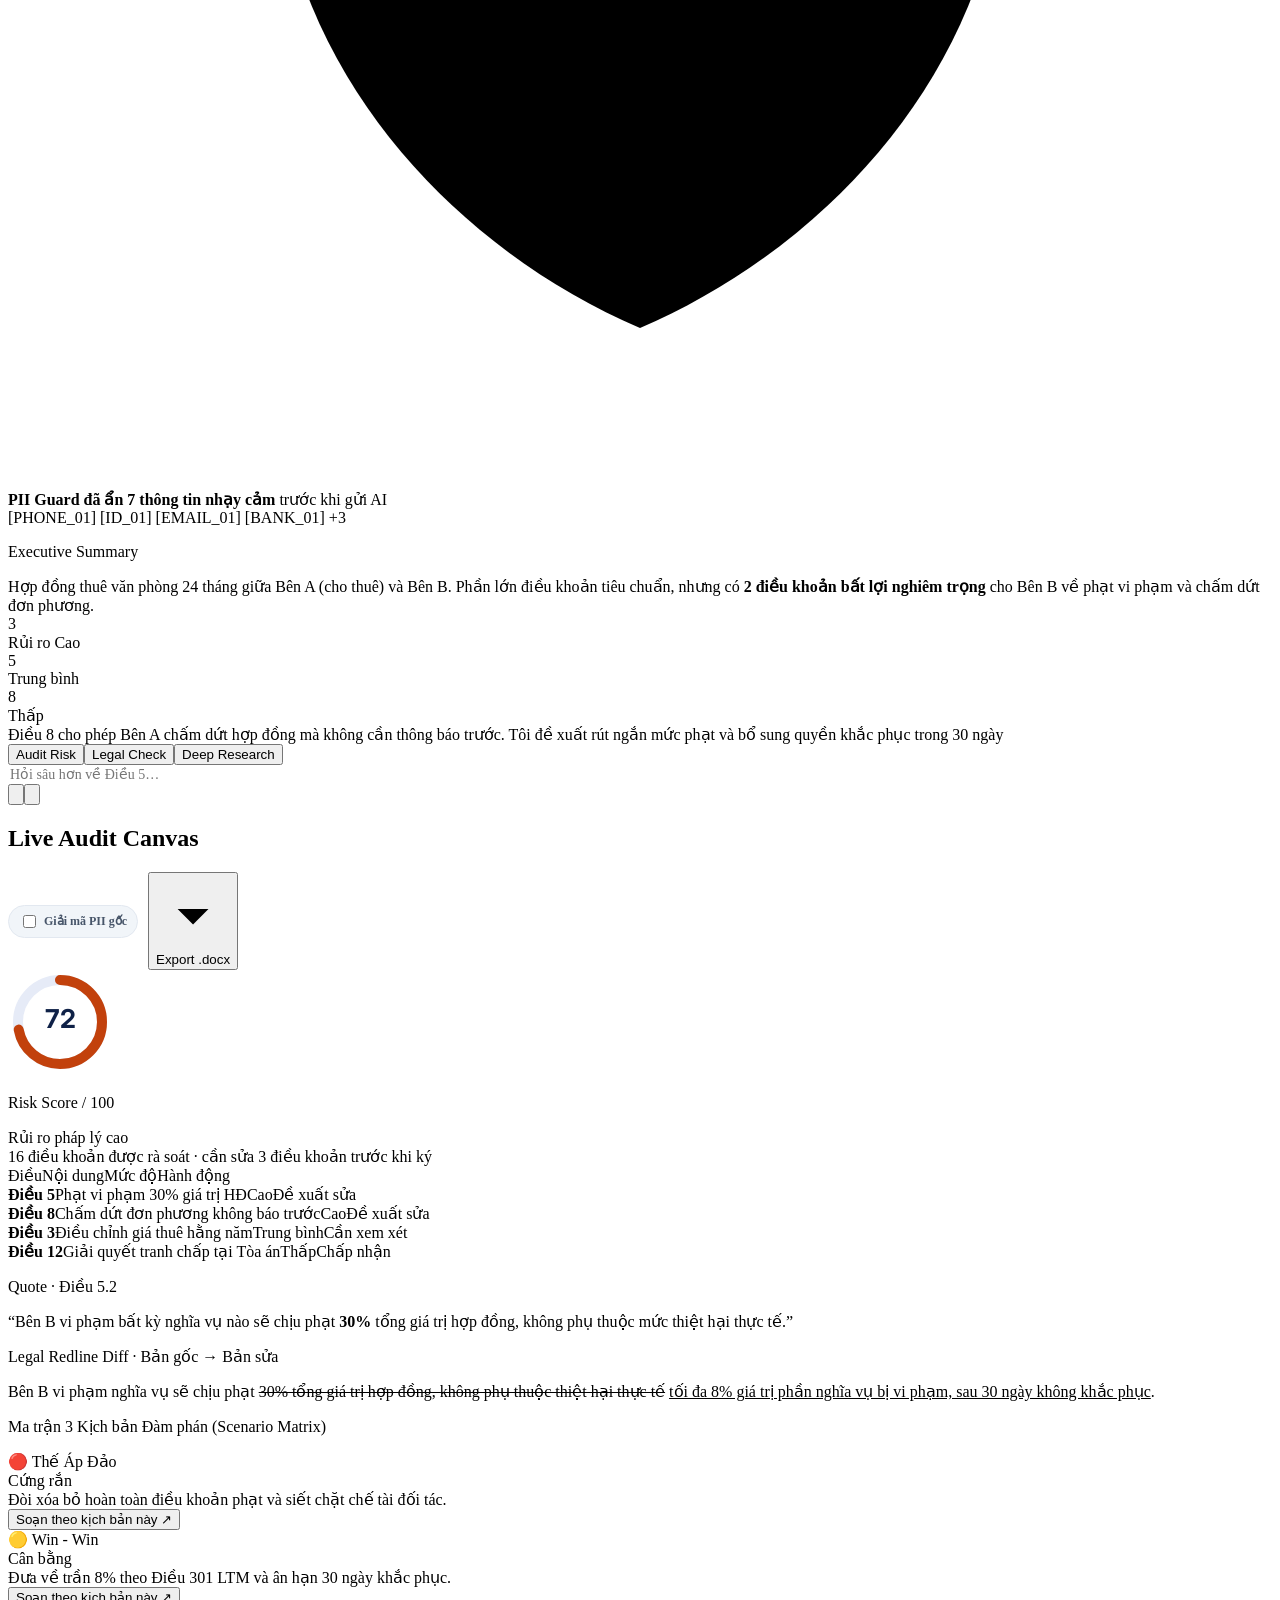
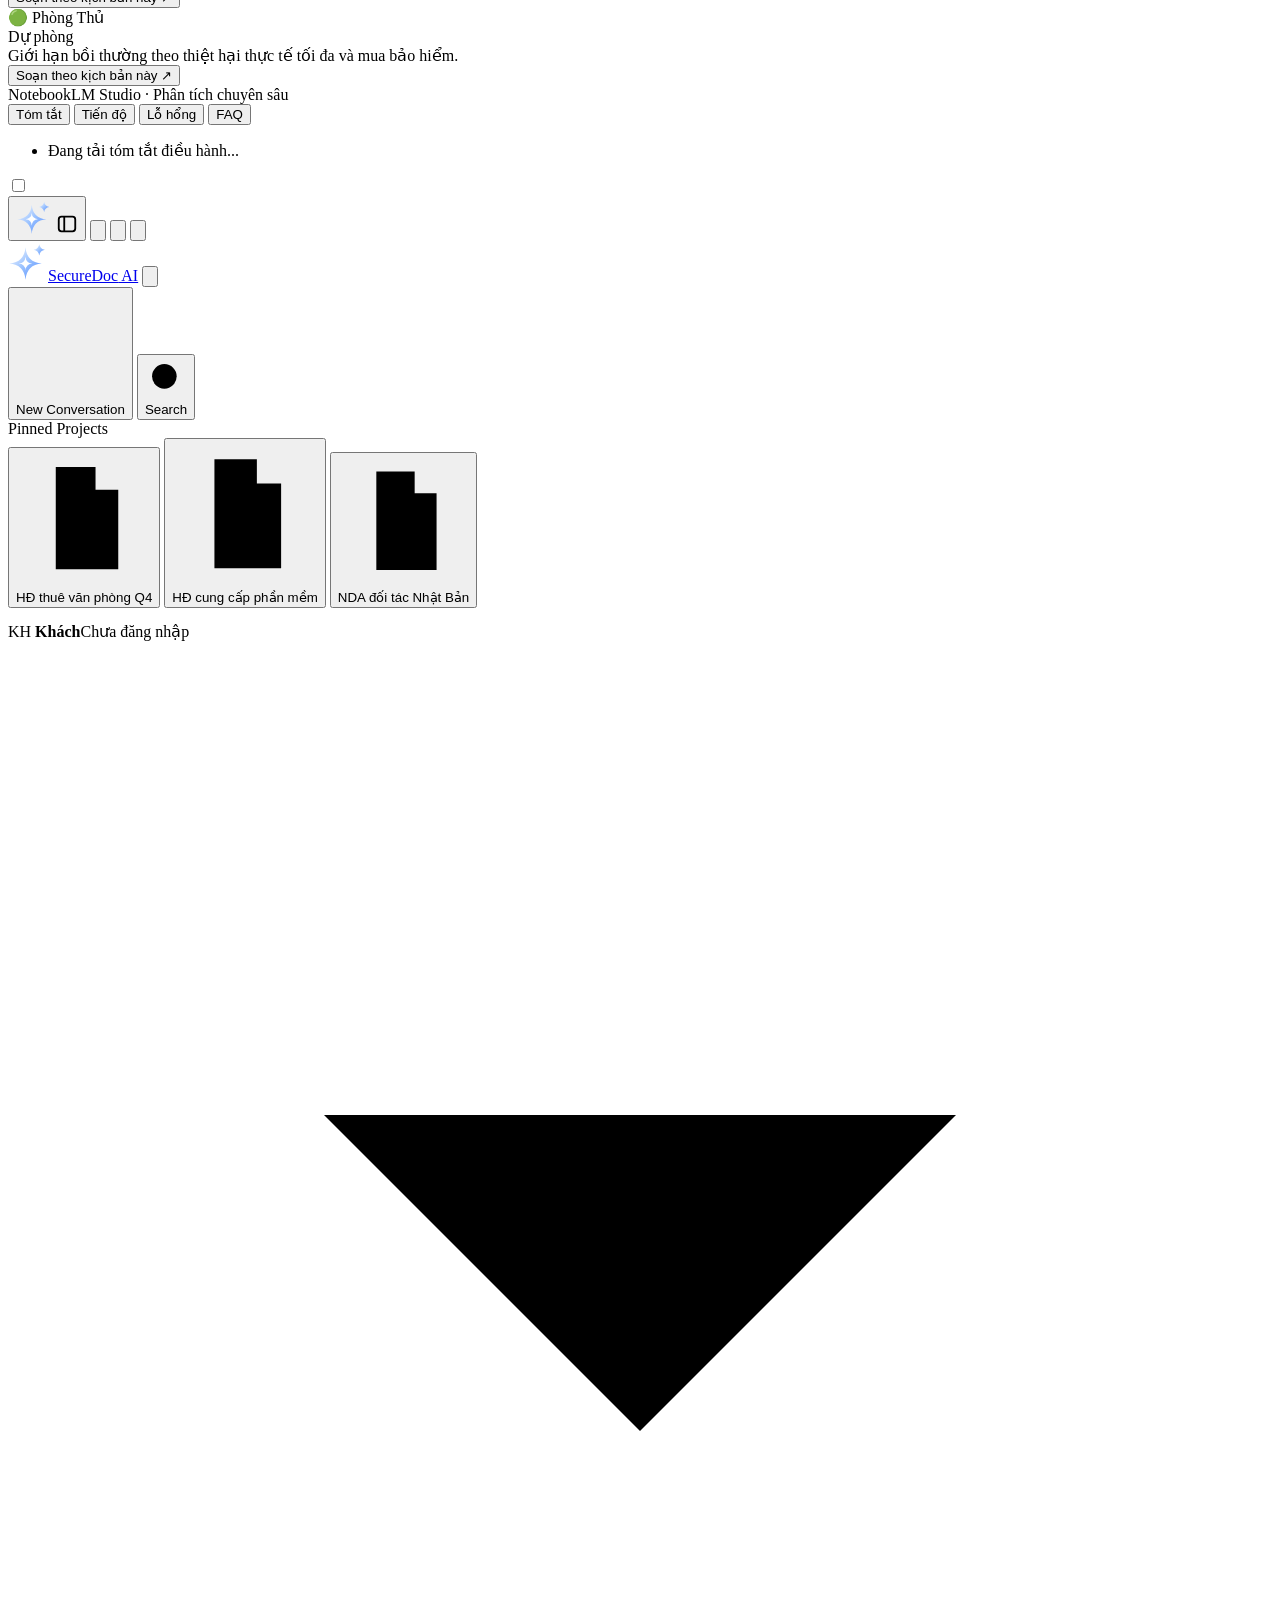
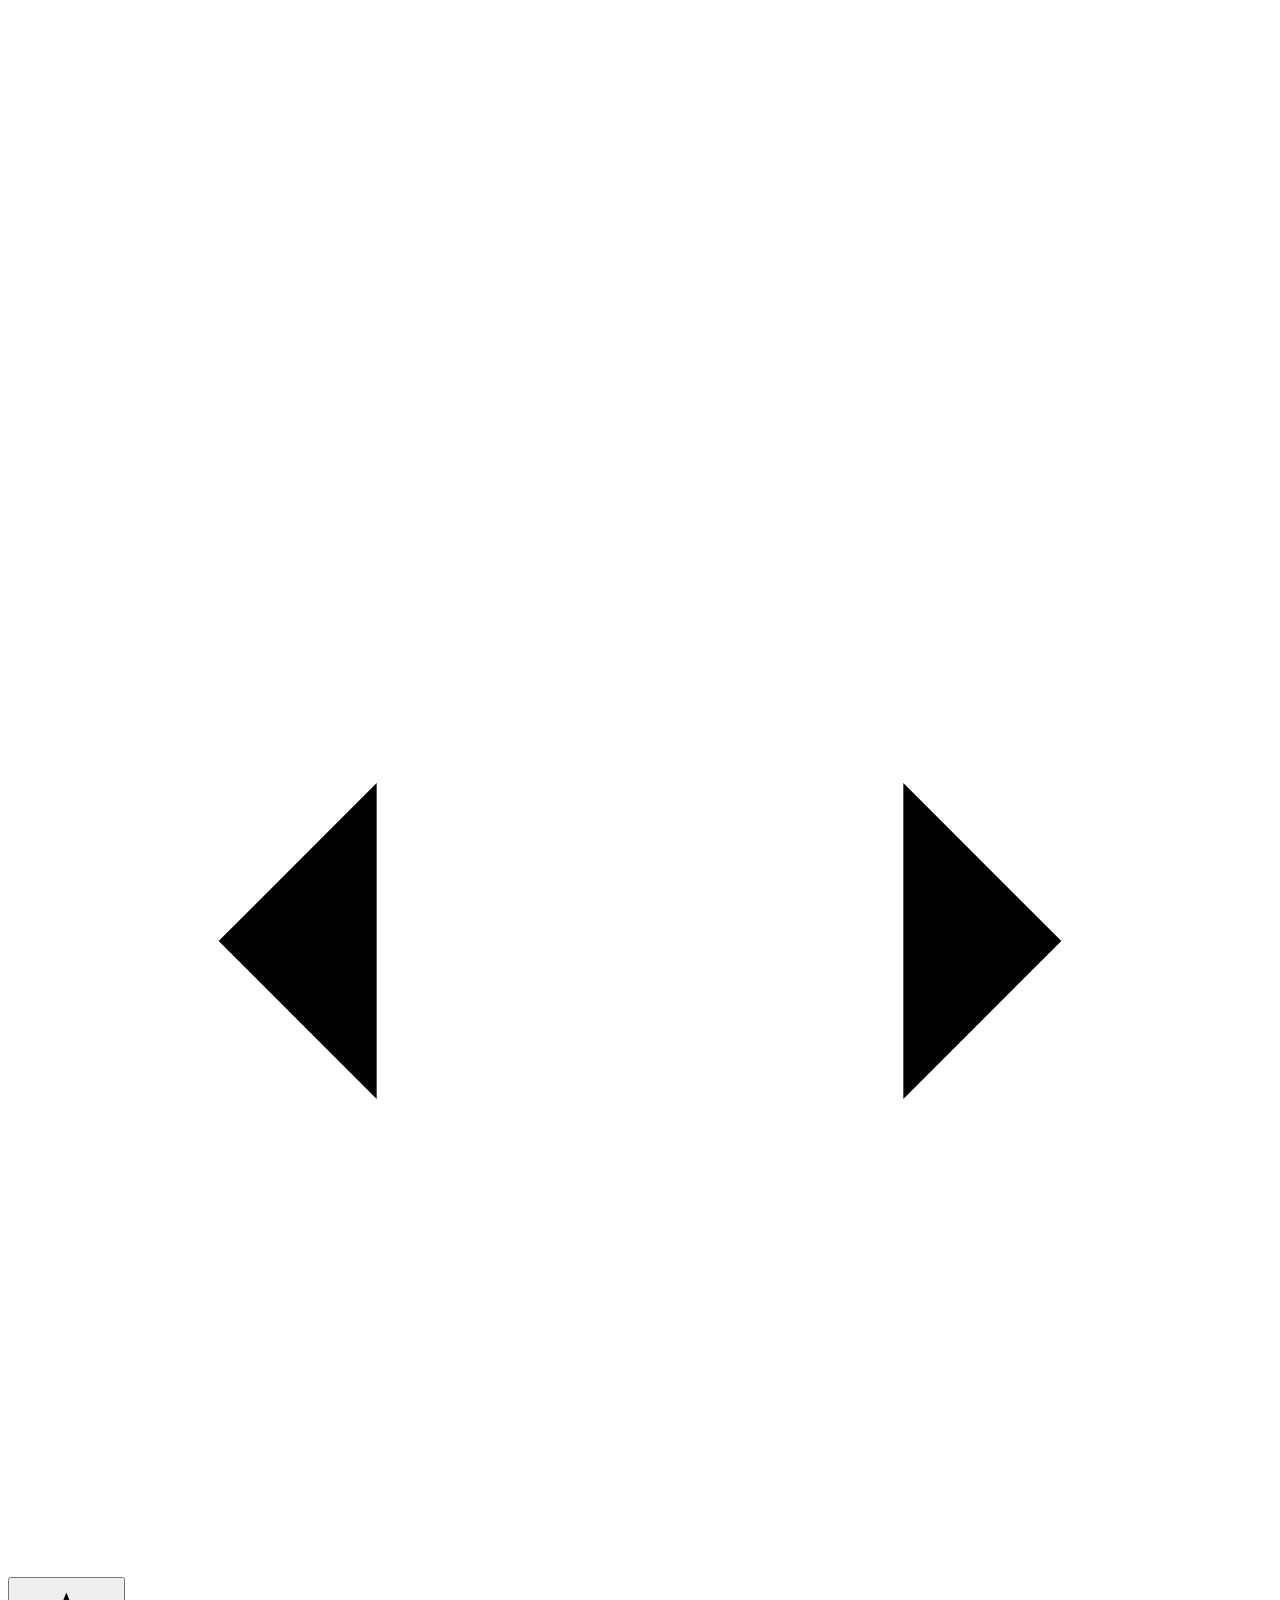
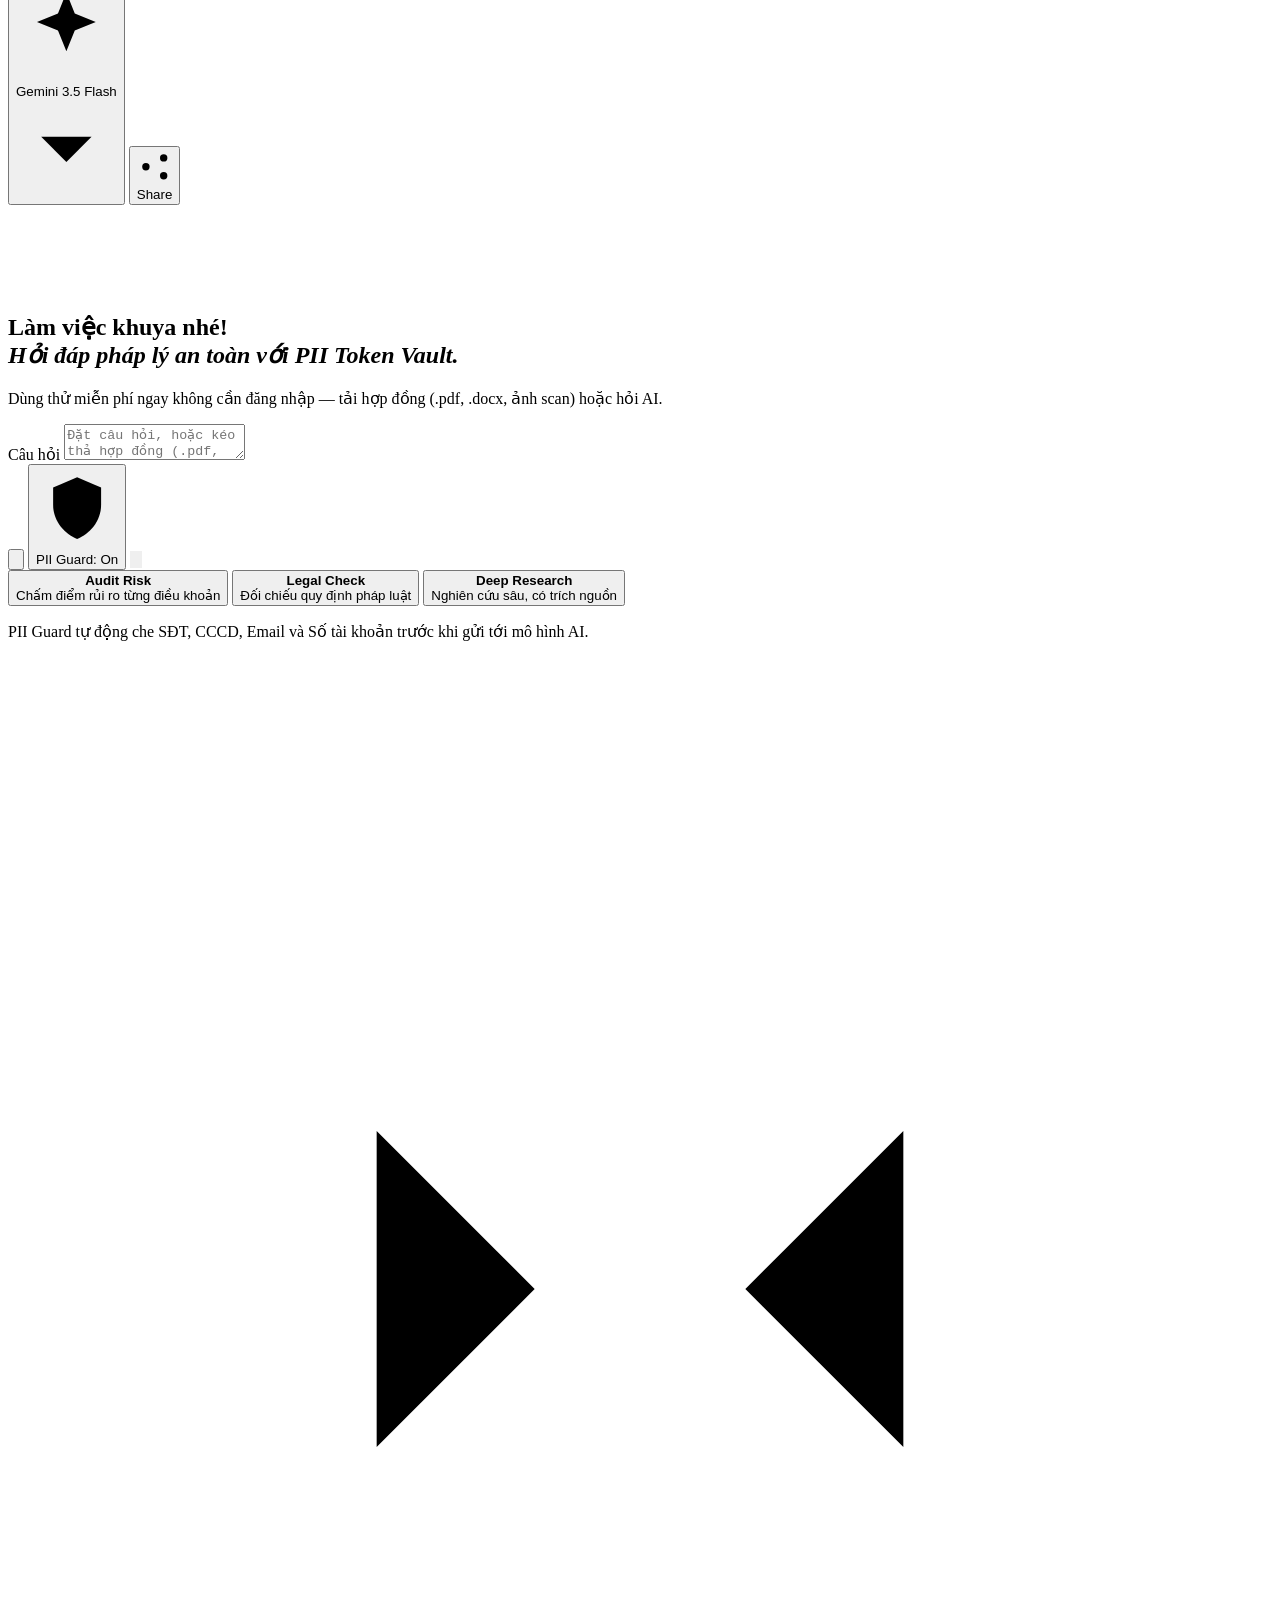
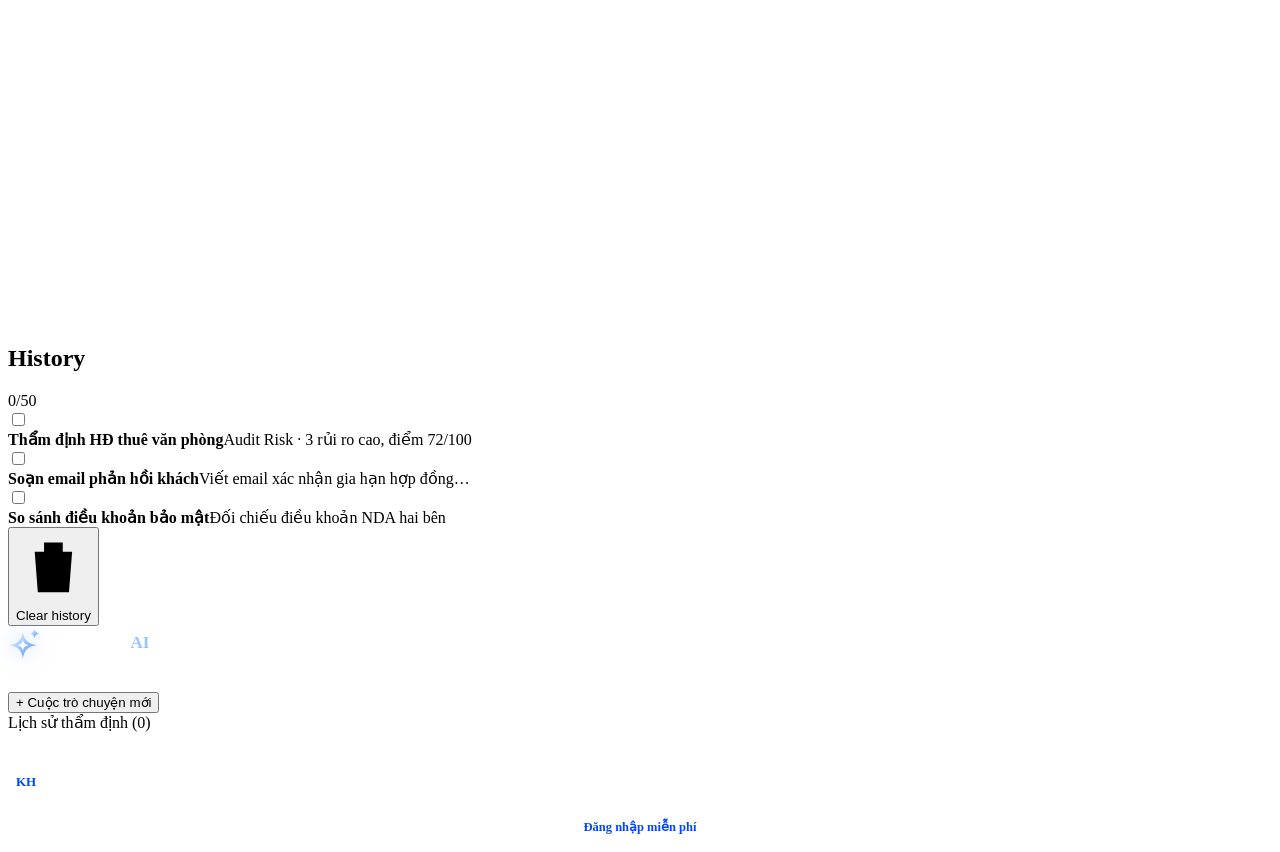
==== commit c8782807: "feat: guarantee fresh rotating greeting on every F5 and upgrade high-res favicon" ====
--- a/web/index.html
+++ b/web/index.html
@@ -2,14 +2,17 @@
 <html lang="vi">
 <head>
 <meta charset="utf-8">
-<meta name="viewport" content="width=device-width, initial-scale=1">
+<meta name="viewport" content="width=device-width, initial-scale=1, viewport-fit=cover">
+<meta name="theme-color" content="#F4F7FF">
+<meta name="apple-mobile-web-app-capable" content="yes">
+<meta name="apple-mobile-web-app-status-bar-style" content="default">
 <title>SecureDoc AI</title>
-<link rel="icon" type="image/x-icon" href="/favicon.ico">
-<link rel="icon" type="image/svg+xml" href="data:image/svg+xml,<svg xmlns='http://www.w3.org/2000/svg' viewBox='0 0 64 64'><path d='M28 10Q30 34 54 36Q30 38 28 62Q26 38 2 36Q26 34 28 10Z' fill='%230047FF'/><path d='M50 5Q51.3 12.7 59 14Q51.3 15.3 50 23Q48.7 15.3 41 14Q48.7 12.7 50 5Z' fill='%230047FF'/></svg>">
+<link rel="icon" type="image/svg+xml" href="data:image/svg+xml,<svg xmlns='http://www.w3.org/2000/svg' viewBox='0 0 64 64'><path d='M28 10Q30 34 54 36Q30 38 28 62Q26 38 2 36Q26 34 28 10Z' fill='%232573FF'/><path d='M28 24Q29 35 40 36Q29 37 28 48Q27 37 16 36Q27 35 28 24Z' fill='%23FFFFFF'/><path d='M50 5Q51.3 12.7 59 14Q51.3 15.3 50 23Q48.7 15.3 41 14Q48.7 12.7 50 5Z' fill='%2366A8FF'/></svg>">
+<link rel="alternate icon" type="image/x-icon" href="/favicon.ico?v=2">
 <link rel="preconnect" href="https://fonts.googleapis.com">
 <link rel="preconnect" href="https://fonts.gstatic.com" crossorigin>
 <link href="https://fonts.googleapis.com/css2?family=Inter:wght@400;500;600;700&display=swap" rel="stylesheet">
-<link rel="stylesheet" href="/static/style.css?v=20261120g">
+<link rel="stylesheet" href="/static/style.css?v=20261120h">
 </head>
 <body>
 
@@ -589,19 +592,53 @@
     ? sessionCount
     : (typeof window.__securedocSessionCount === 'number' ? window.__securedocSessionCount : 0);
 
+  // Hàm chọn câu ngẫu nhiên nhưng KHÔNG bao giờ trùng câu vừa hiện ở lần F5 trước
+  const pickNextPhrase = (key, list) => {
+    let lastIdx = -1;
+    try { lastIdx = parseInt(sessionStorage.getItem(key) || '-1', 10); } catch (e) {}
+    let nextIdx = Math.floor(Math.random() * list.length);
+    if (list.length > 1 && nextIdx === lastIdx) {
+      nextIdx = (lastIdx + 1) % list.length;
+    }
+    try { sessionStorage.setItem(key, String(nextIdx)); } catch (e) {}
+    return list[nextIdx];
+  };
+
   // 1. Chưa đăng nhập (Khách mới mở link giống ChatGPT)
   if (!isLoggedIn) {
     greetEl.textContent = `${timeGreeting}!`;
-    if (tagEl) tagEl.textContent = 'Bảo mật dữ liệu từ bước đầu tiên.';
+    const guestTaglines = [
+      'Bảo mật dữ liệu từ bước đầu tiên.',
+      'Thẩm định hợp đồng & đối chiếu Luật Việt Nam.',
+      'Phát hiện rủi ro pháp lý chỉ trong vài giây.',
+      'Hỏi đáp pháp lý an toàn với PII Token Vault.',
+    ];
+    if (tagEl) tagEl.textContent = pickNextPhrase('sd_guest_tag', guestTaglines);
     if (subEl) subEl.textContent = 'Dùng thử miễn phí ngay không cần đăng nhập — tải hợp đồng (.pdf, .docx, ảnh scan) hoặc hỏi AI.';
     return;
   }
 
   // 2. Đã đăng nhập nhưng chưa thẩm định lần nào (Tài khoản mới)
   if (count === 0) {
-    greetEl.textContent = `Chào mừng, ${displayName}`;
-    if (tagEl) tagEl.textContent = 'Bắt đầu thẩm định hợp đồng đầu tiên của bạn.';
-    if (subEl) subEl.textContent = 'PII Token Vault & Legal Vector RAG đã sẵn sàng — tải bản thảo hoặc ảnh chụp dấu đỏ lên ngay.';
+    const newUserGreetings = [
+      `Chào mừng, ${displayName}`,
+      `${timeGreeting}, ${displayName}`,
+    ];
+    const newUserTaglines = [
+      'Bắt đầu thẩm định hợp đồng đầu tiên của bạn.',
+      'Hôm nay ta kiểm tra điều khoản nào trước?',
+      'Sẵn sàng đối chiếu Luật Việt Nam cho bạn.',
+      'Tải bản thảo lên để phát hiện rủi ro tiềm ẩn.',
+      'Bảo mật PII tự động từ bước đầu tiên.',
+    ];
+    const newUserSubtitles = [
+      'PII Token Vault & Legal Vector RAG đã sẵn sàng — tải bản thảo hoặc ảnh chụp dấu đỏ lên ngay.',
+      'Trò chuyện tự do với AI, hoặc tải hợp đồng (.pdf, .docx, ảnh scan) để chấm điểm rủi ro pháp lý.',
+      'Nhận ngay Executive Summary, Redline Diff và Ma trận 3 kịch bản đàm phán trong vài giây.',
+    ];
+    greetEl.textContent = pickNextPhrase('sd_new_greet', newUserGreetings);
+    if (tagEl) tagEl.textContent = pickNextPhrase('sd_new_tag', newUserTaglines);
+    if (subEl) subEl.textContent = pickNextPhrase('sd_new_sub', newUserSubtitles);
     return;
   }
 
@@ -610,7 +647,7 @@
     `${timeGreeting}, ${displayName}`,
     `Rất vui gặp lại, ${displayName}`,
   ];
-  greetEl.textContent = returningGreetings[count % returningGreetings.length];
+  greetEl.textContent = pickNextPhrase('sd_ret_greet', returningGreetings);
 
   const returningTaglines = [
     'Hôm nay ta thẩm định hợp đồng nào?',
@@ -619,13 +656,13 @@
     'Cùng tìm điểm bất lợi trước khi đặt bút ký.',
   ];
   const returningSubtitles = [
-    `Bạn đang có ${count} phiên thẩm định trong lịch sử — chọn lại bên phải hoặc tải hợp đồng mới lên ngay.`,
+    `Bạn đang có ${count} phiên thẩm định trong lịch sử — chọn lại hoặc tải hợp đồng mới lên ngay.`,
     'PII Token Vault & Legal Vector RAG đang hoạt động — mọi dữ liệu nhạy cảm đều được bảo vệ.',
     'Tải lên bản thảo hợp đồng hoặc ảnh chụp dấu đỏ để nhận Ma trận 3 kịch bản đàm phán.',
   ];
 
-  if (tagEl) tagEl.textContent = returningTaglines[Math.floor(Math.random() * returningTaglines.length)];
-  if (subEl) subEl.textContent = returningSubtitles[Math.floor(Math.random() * returningSubtitles.length)];
+  if (tagEl) tagEl.textContent = pickNextPhrase('sd_ret_tag', returningTaglines);
+  if (subEl) subEl.textContent = pickNextPhrase('sd_ret_sub', returningSubtitles);
 }
 window.updateDynamicGreeting = updateDynamicGreeting;
 
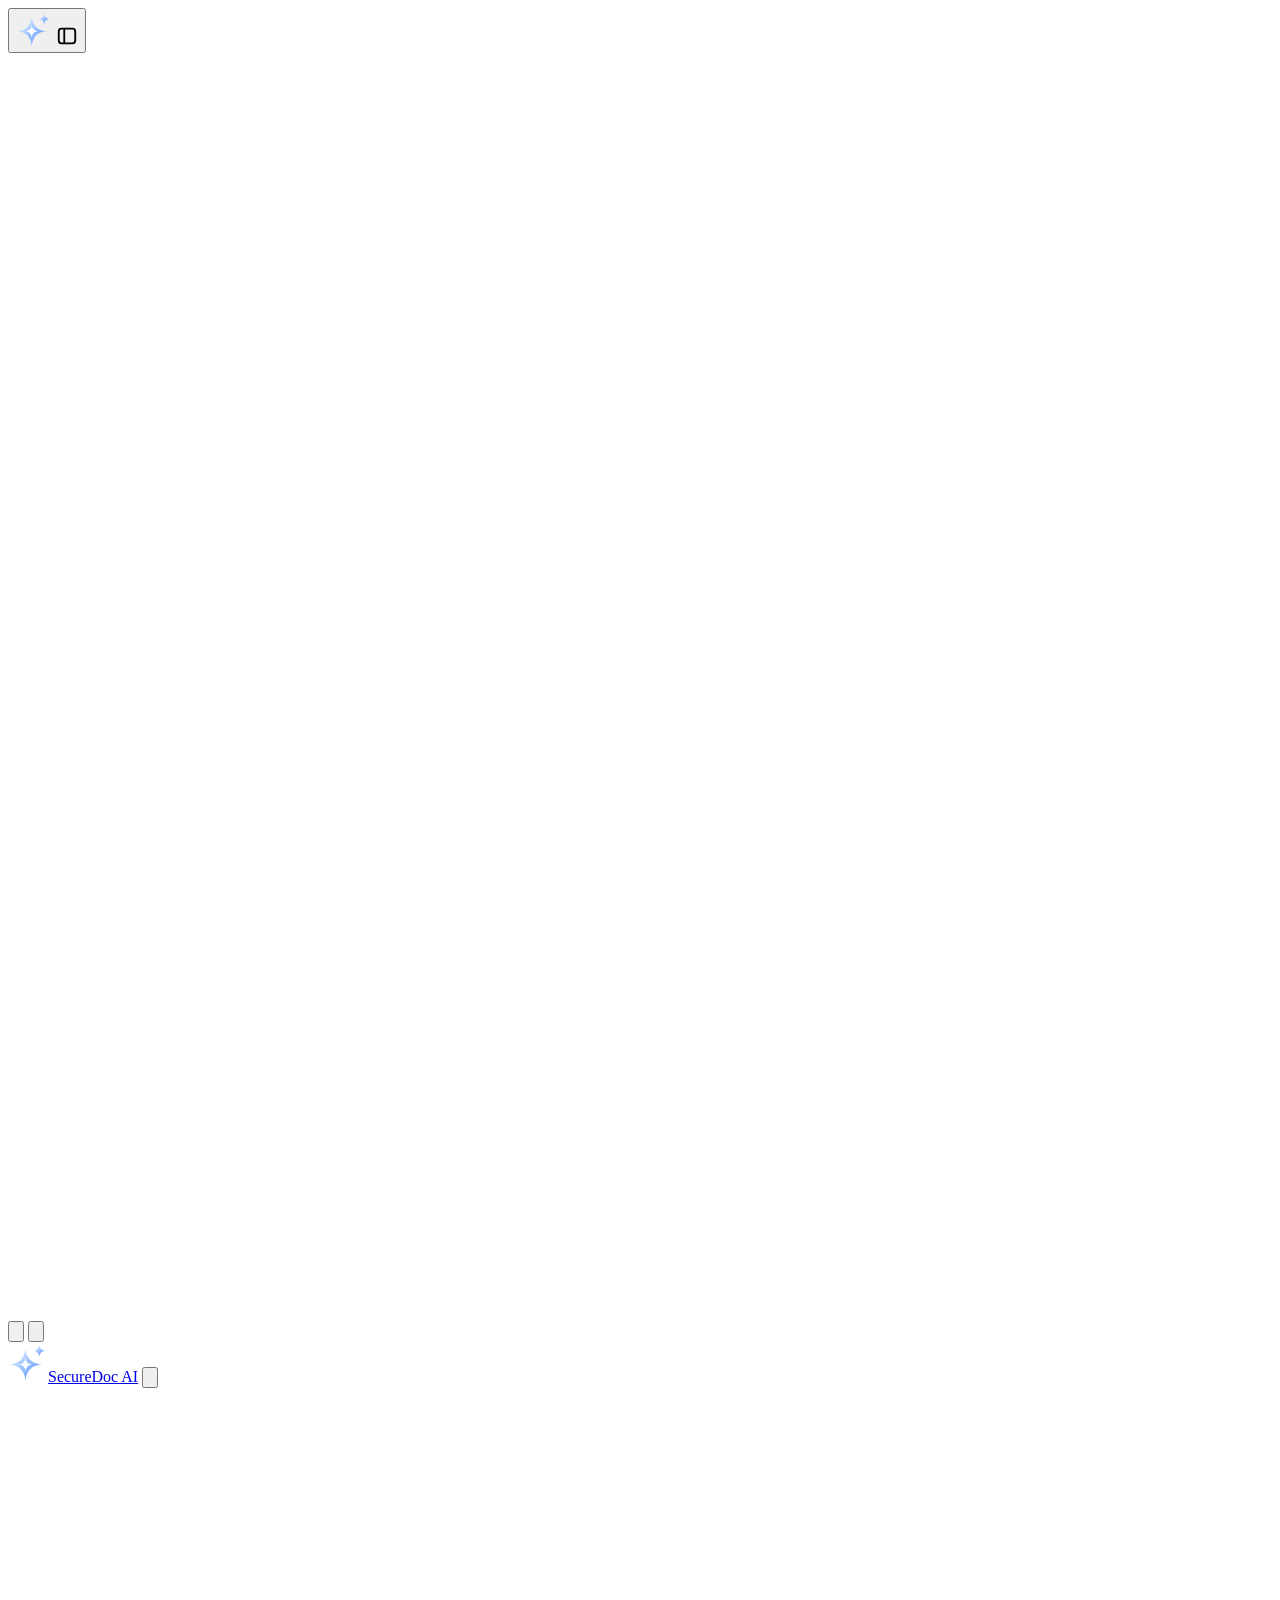
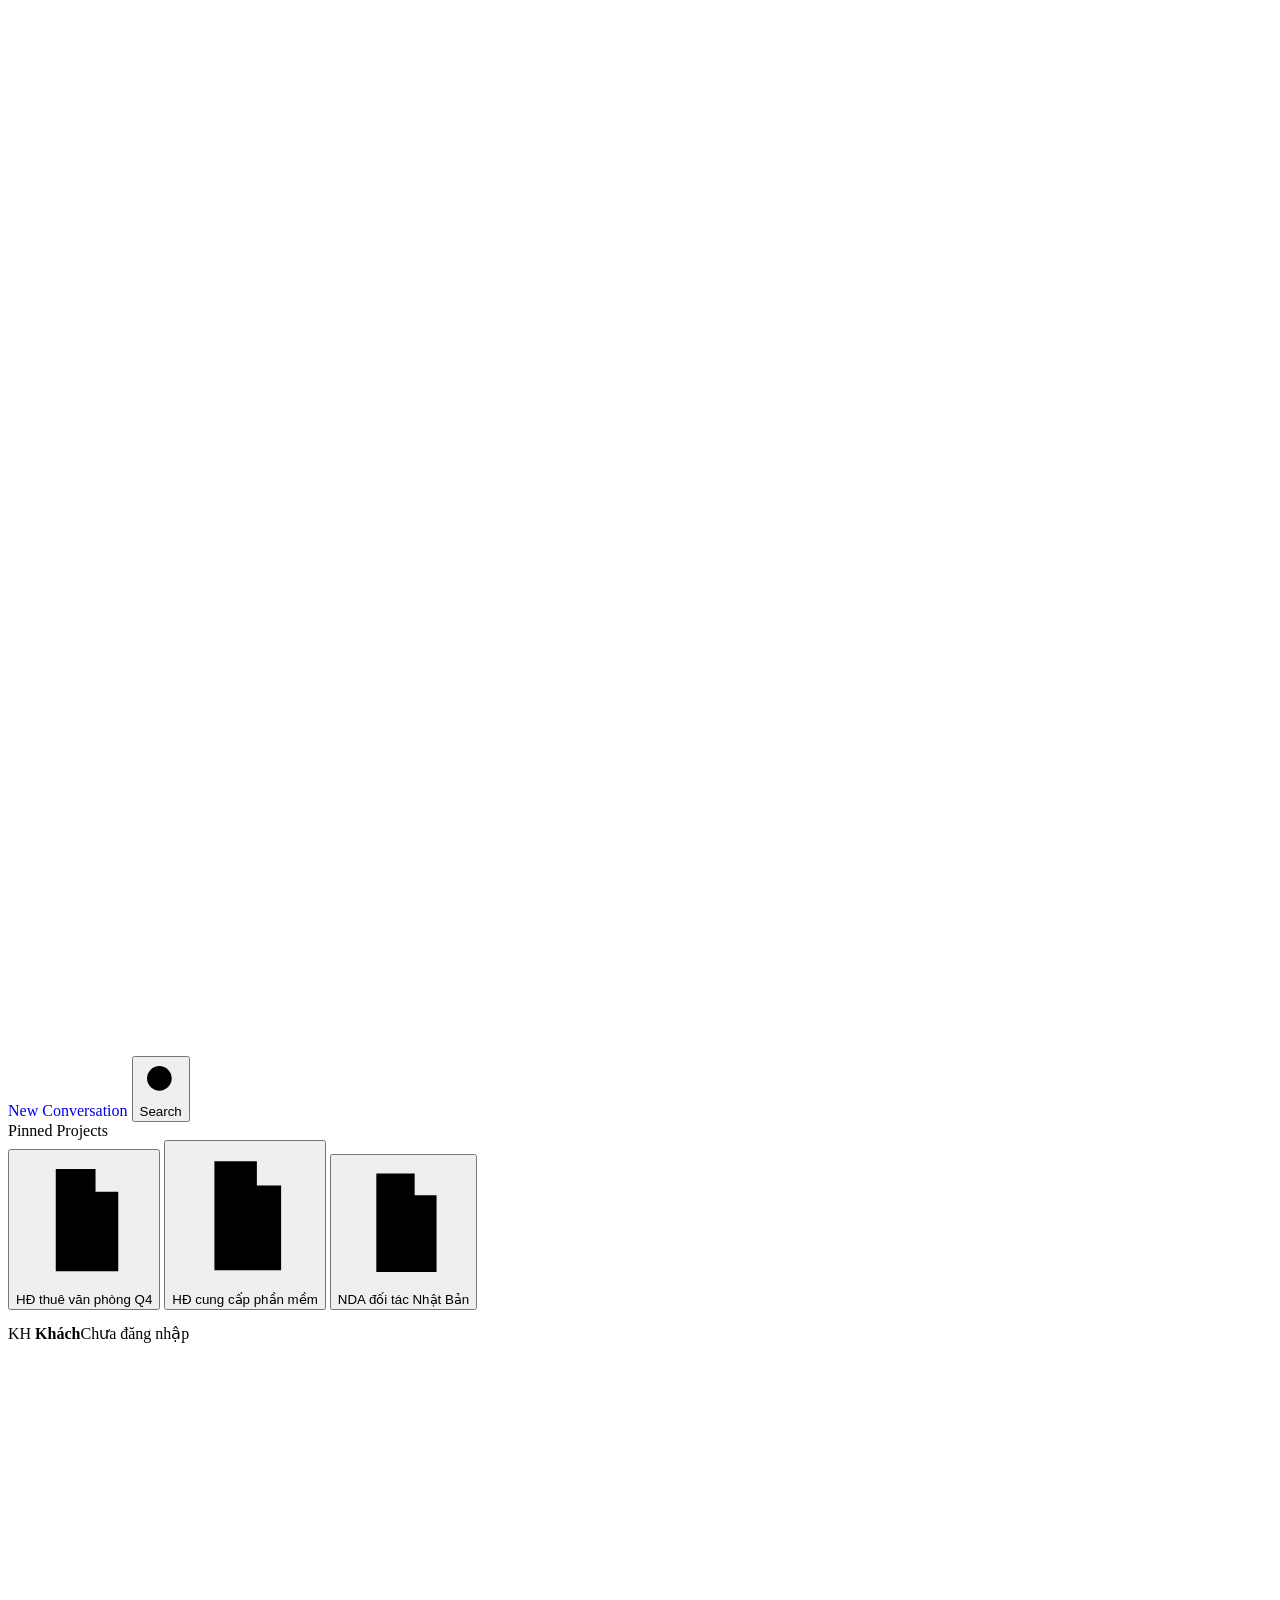
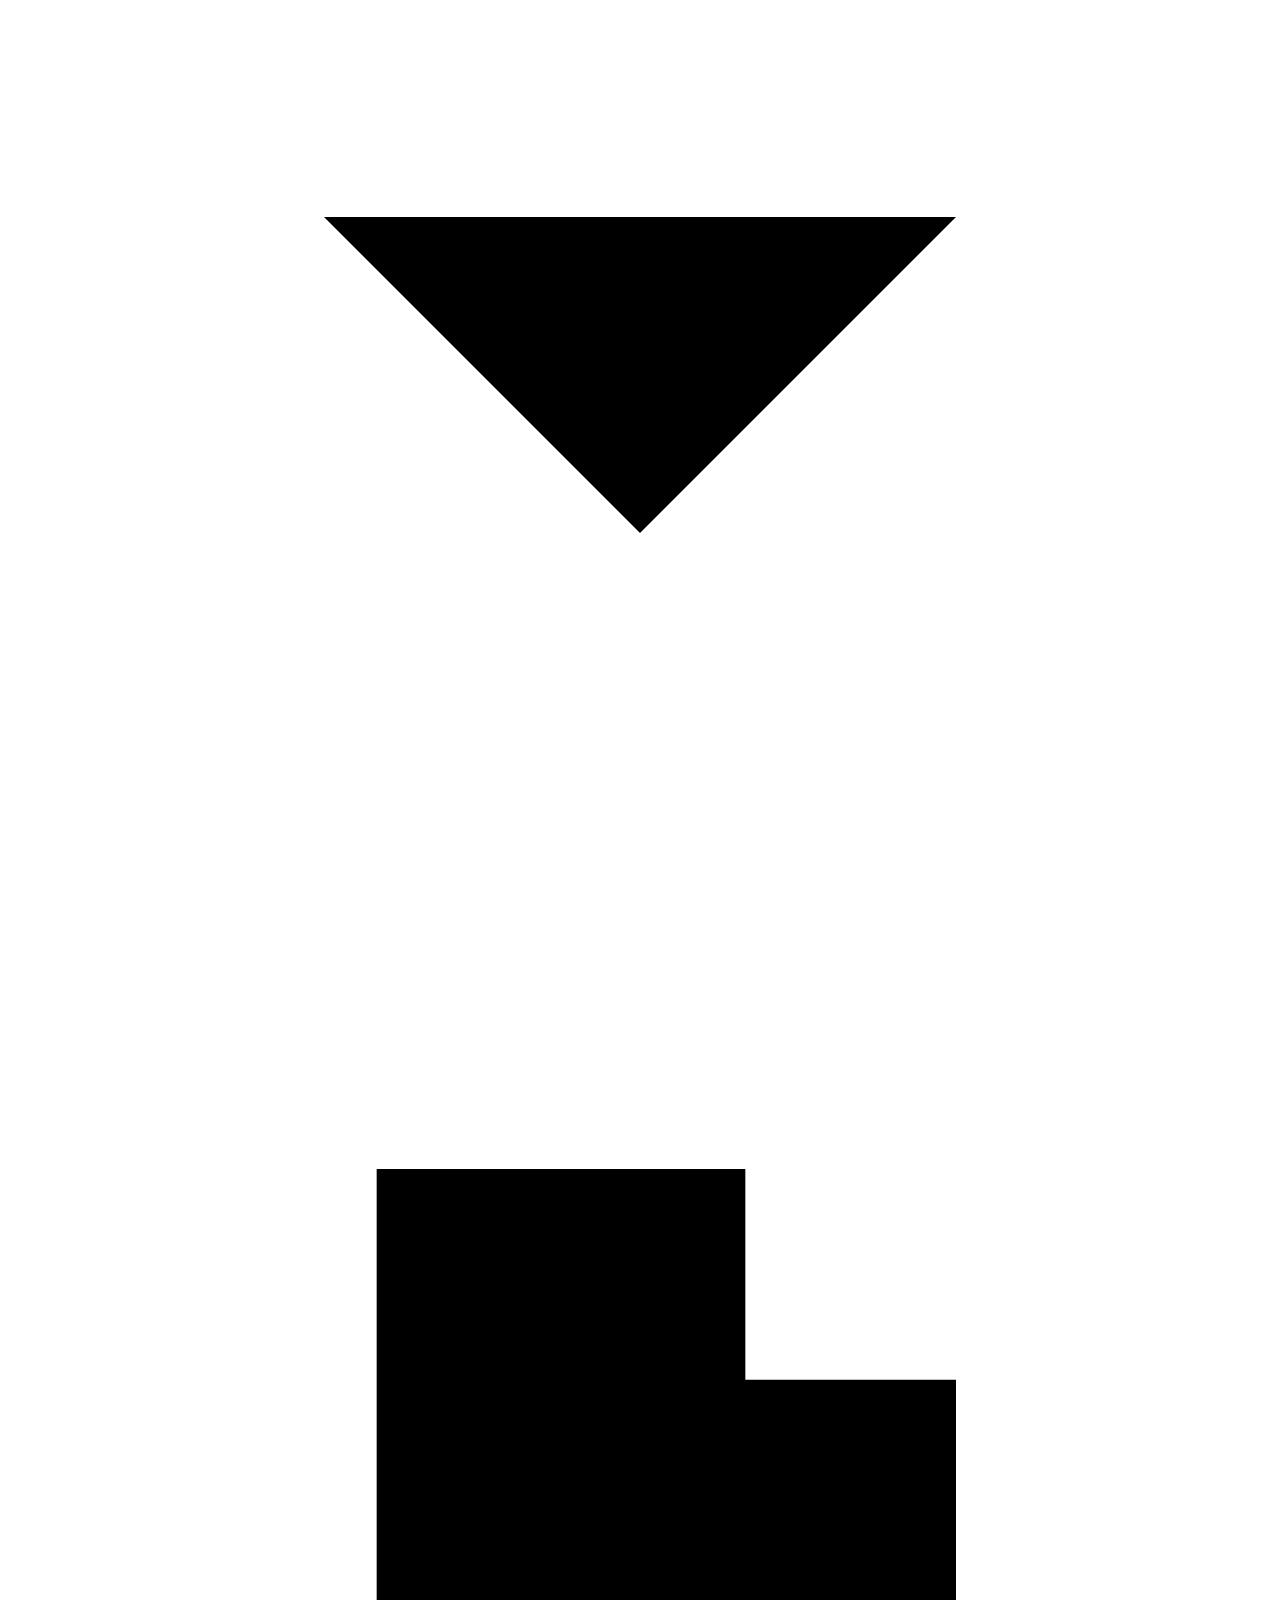
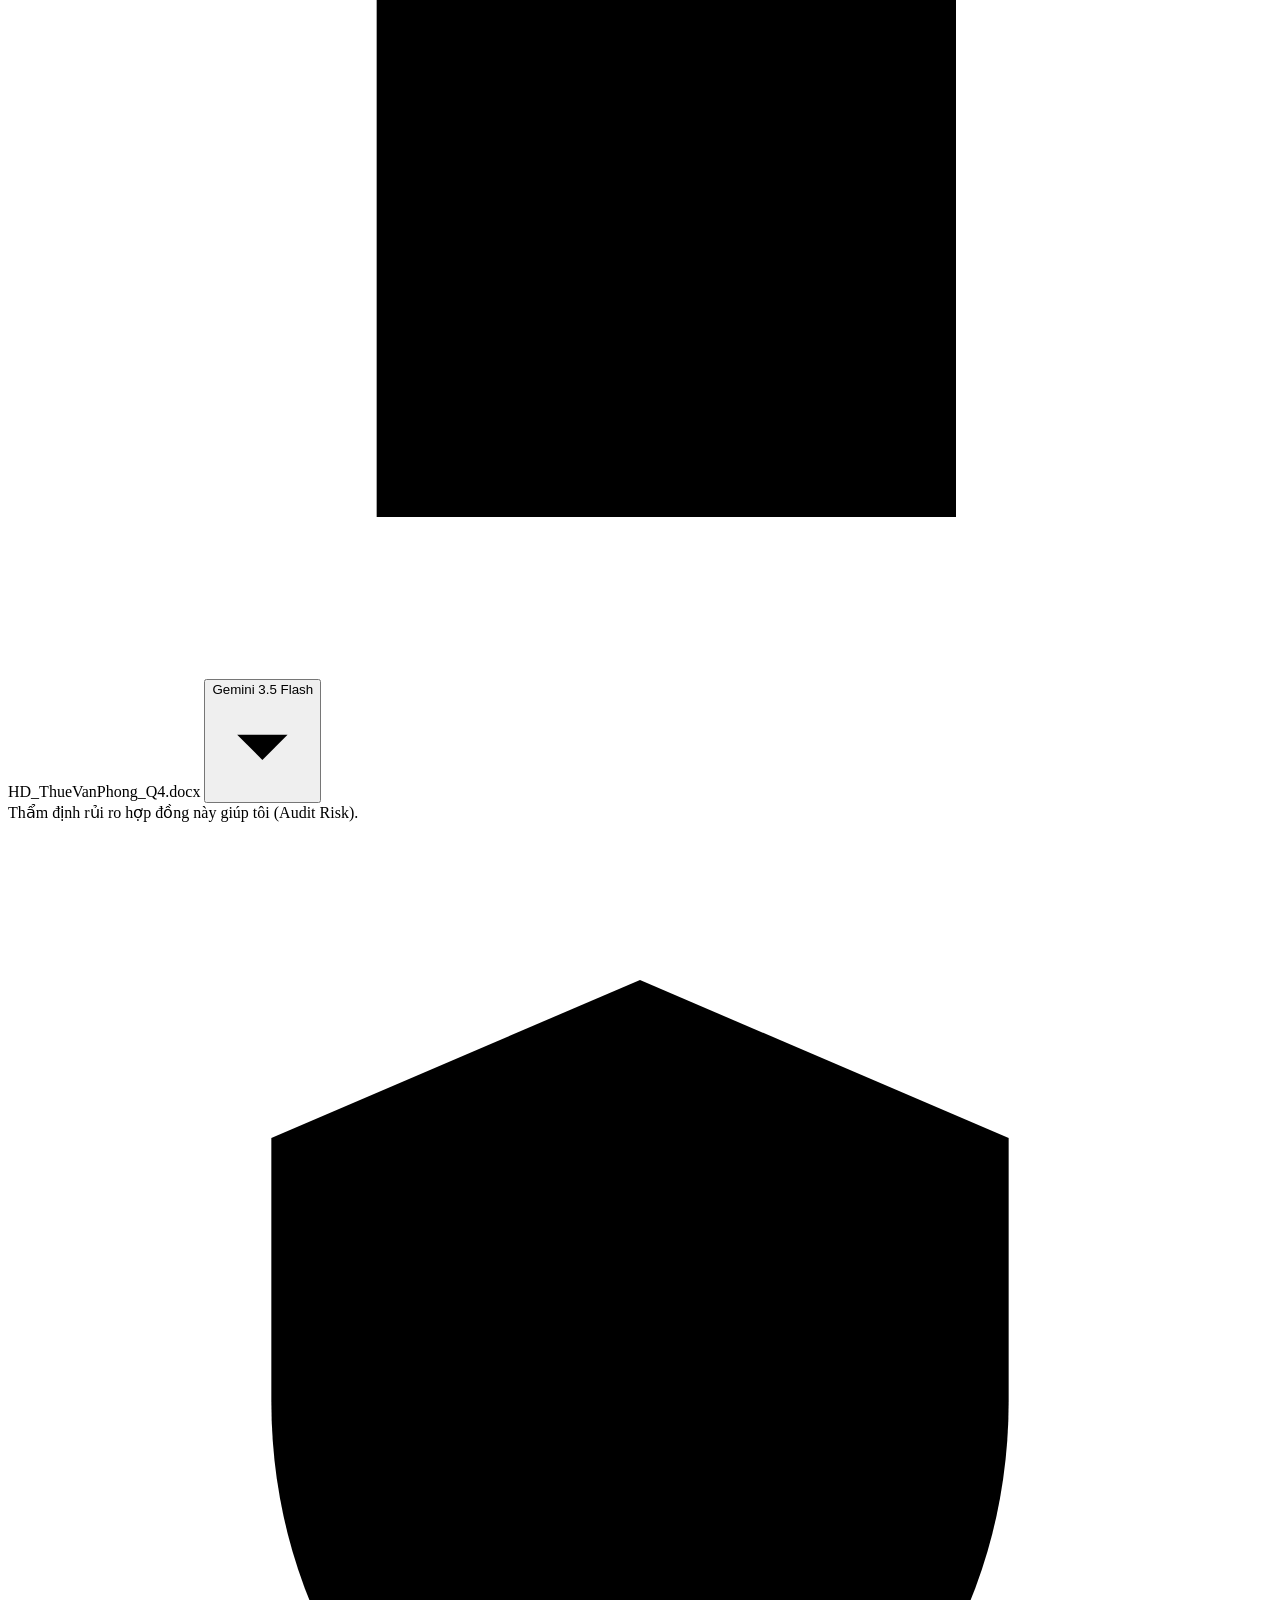
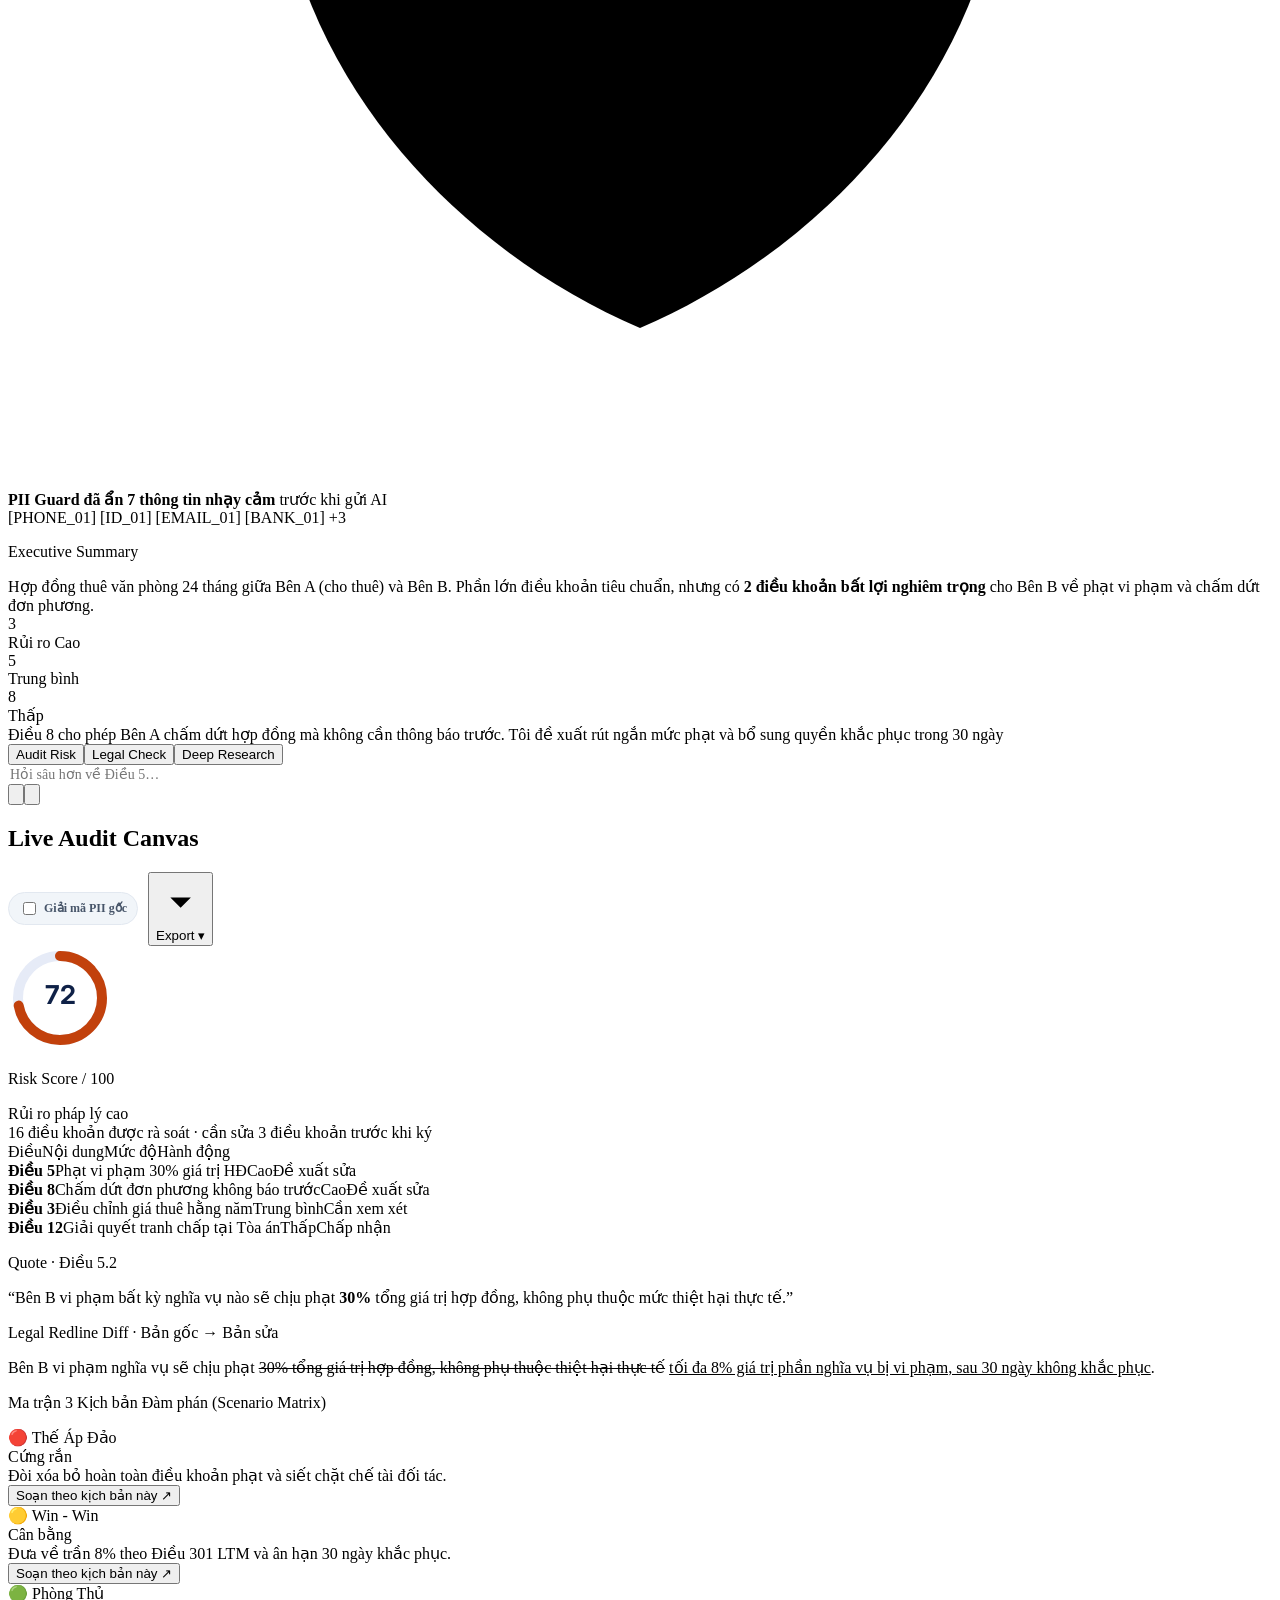
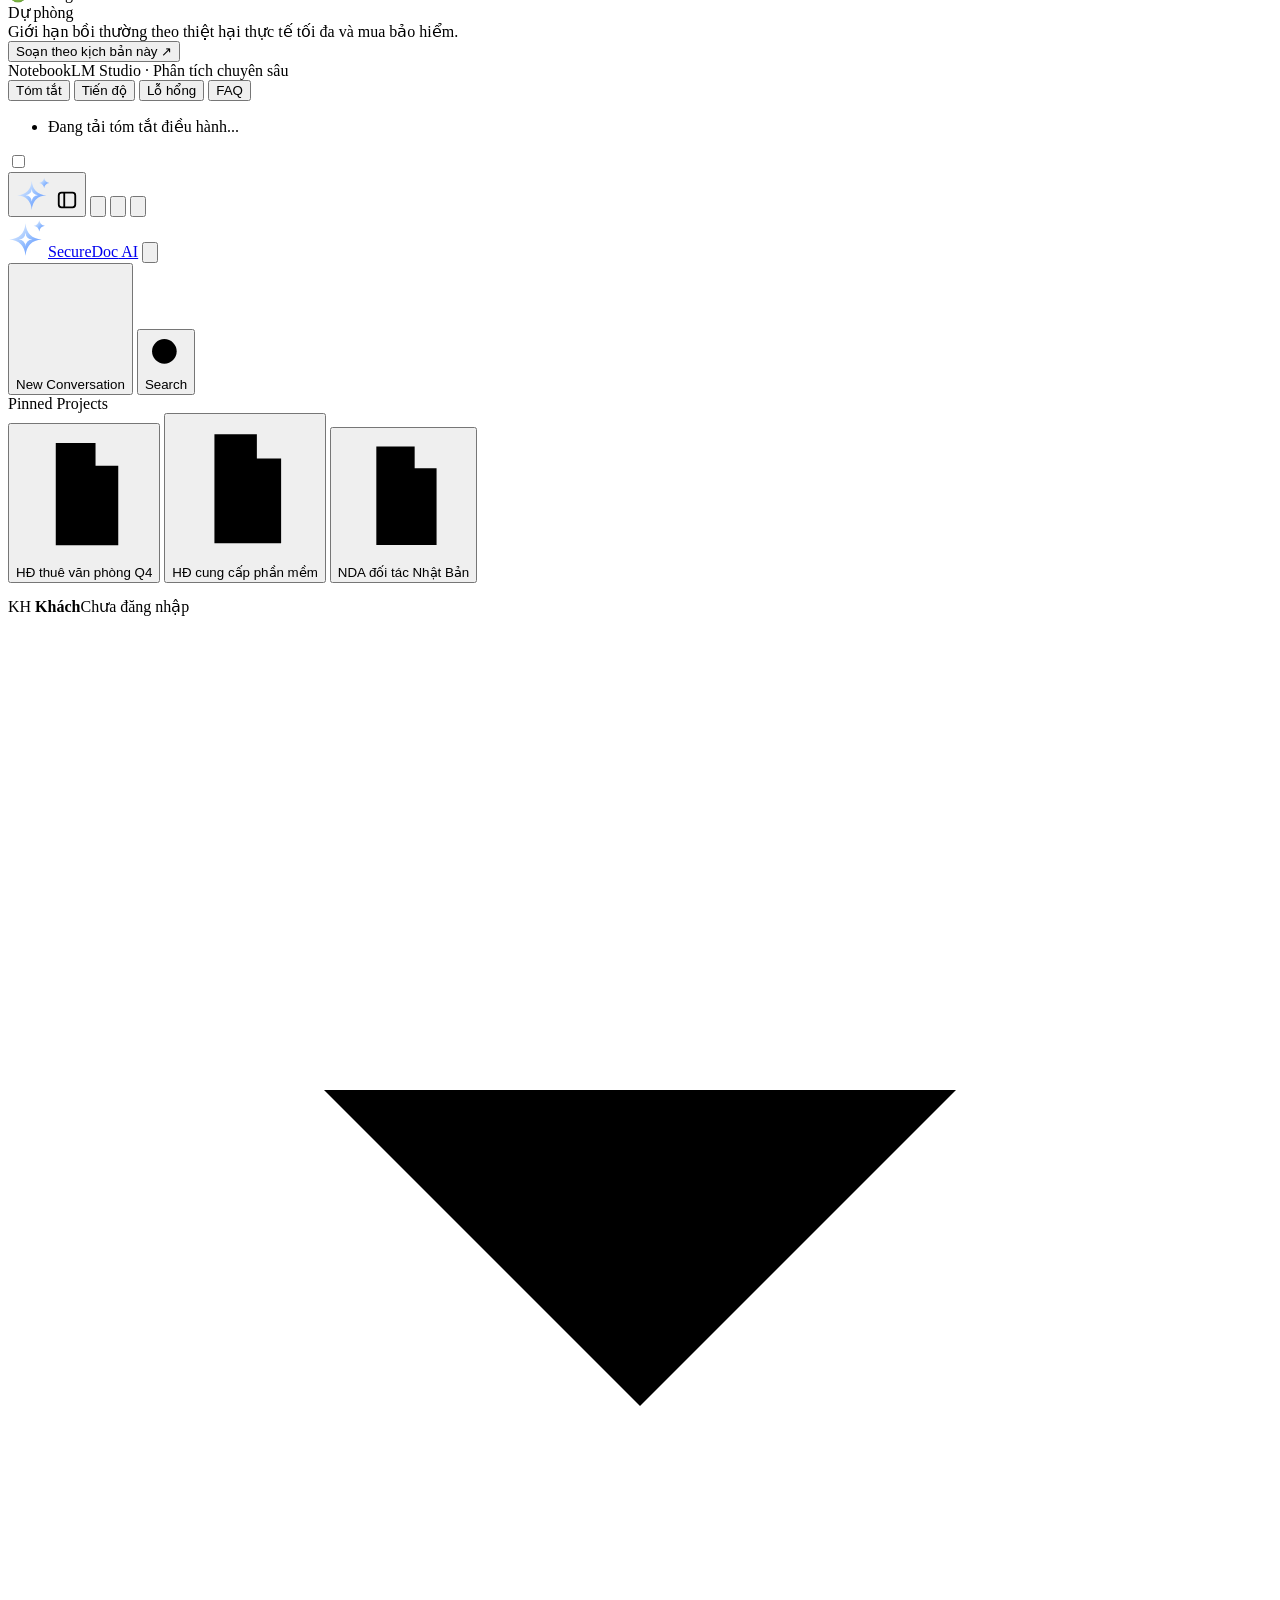
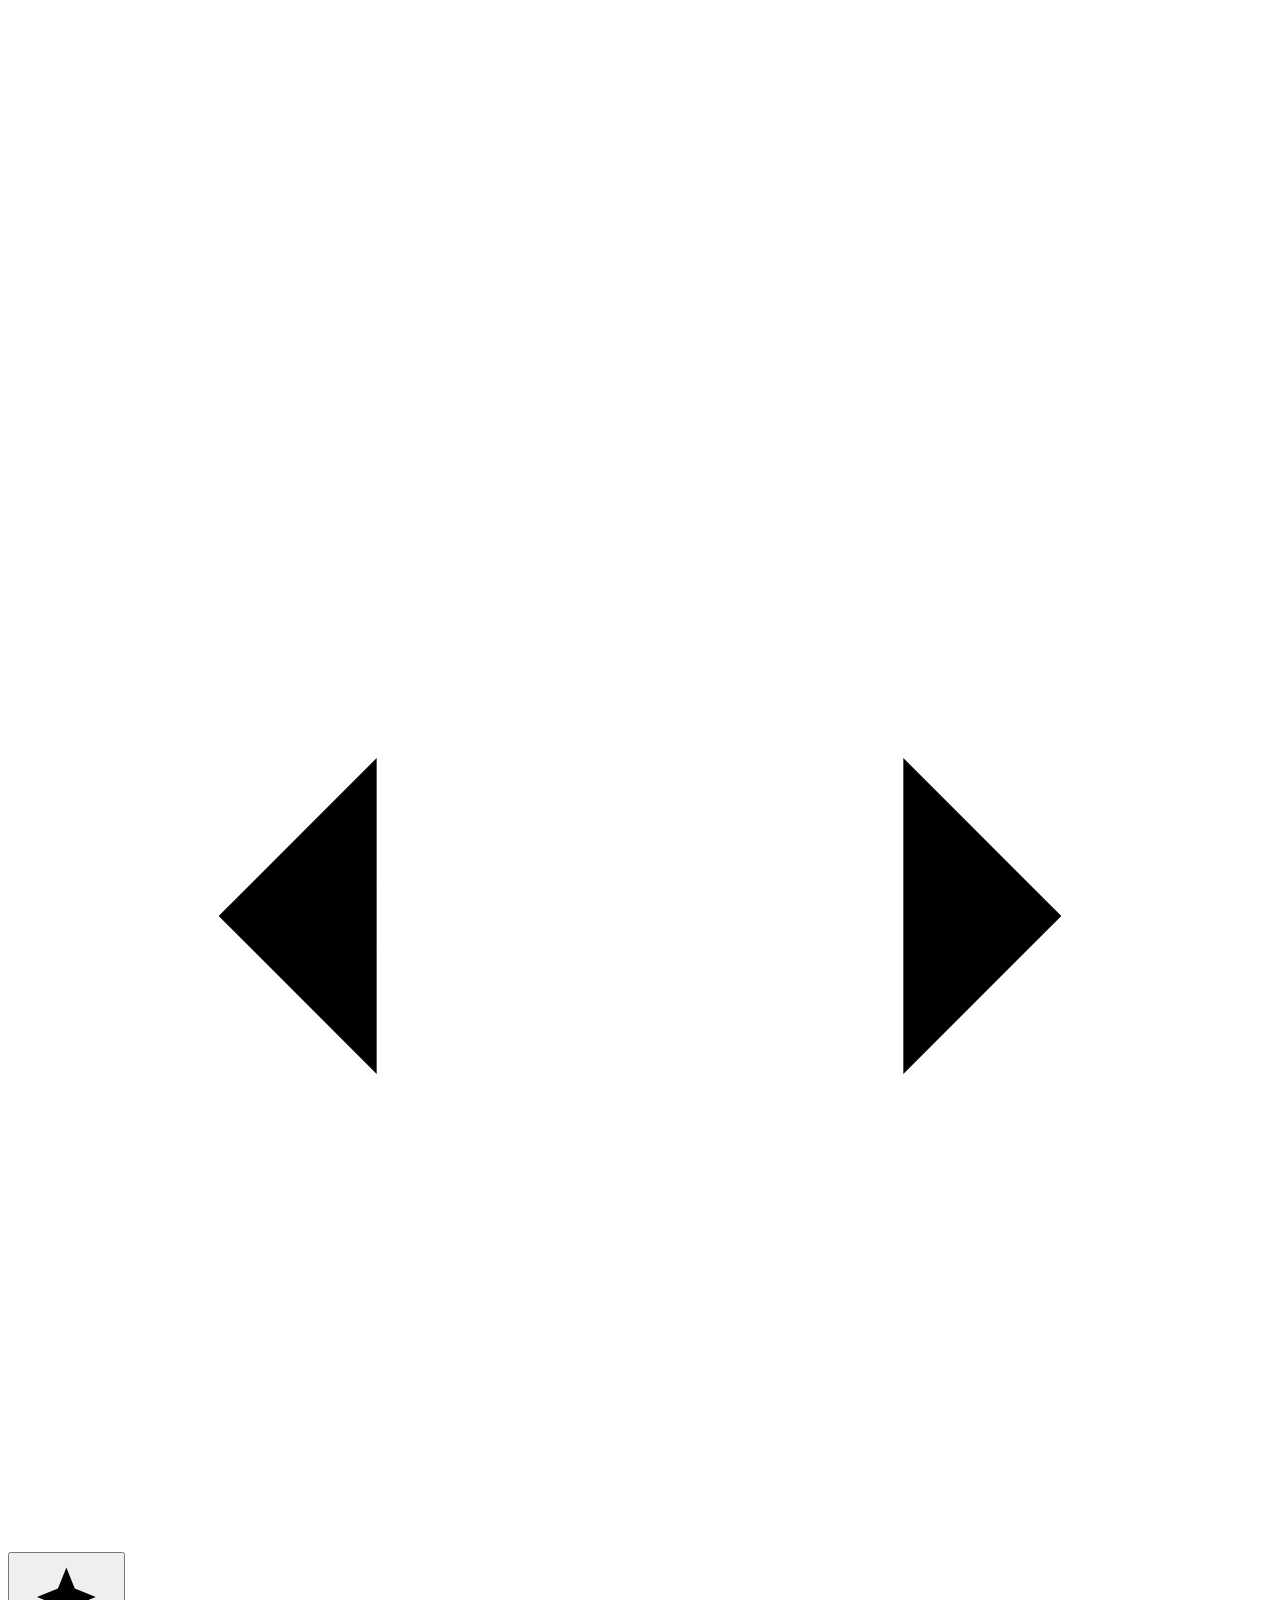
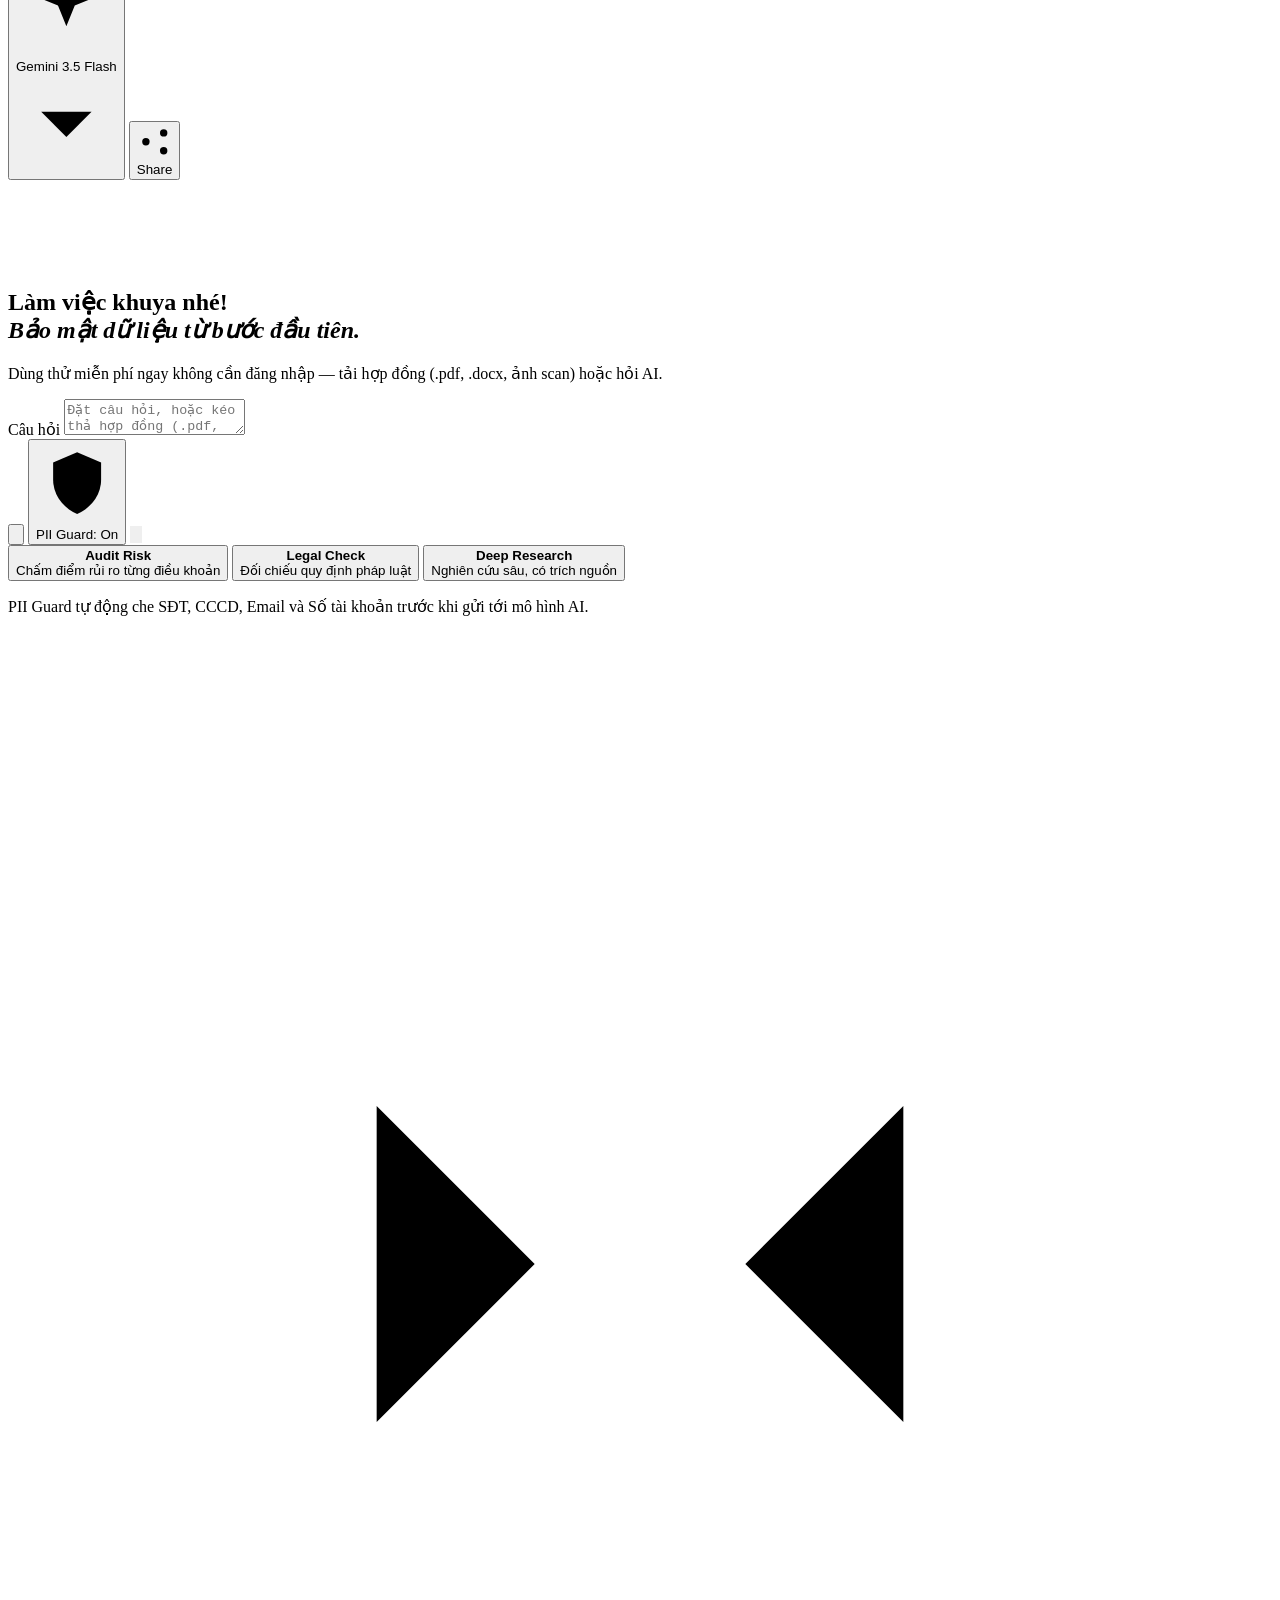
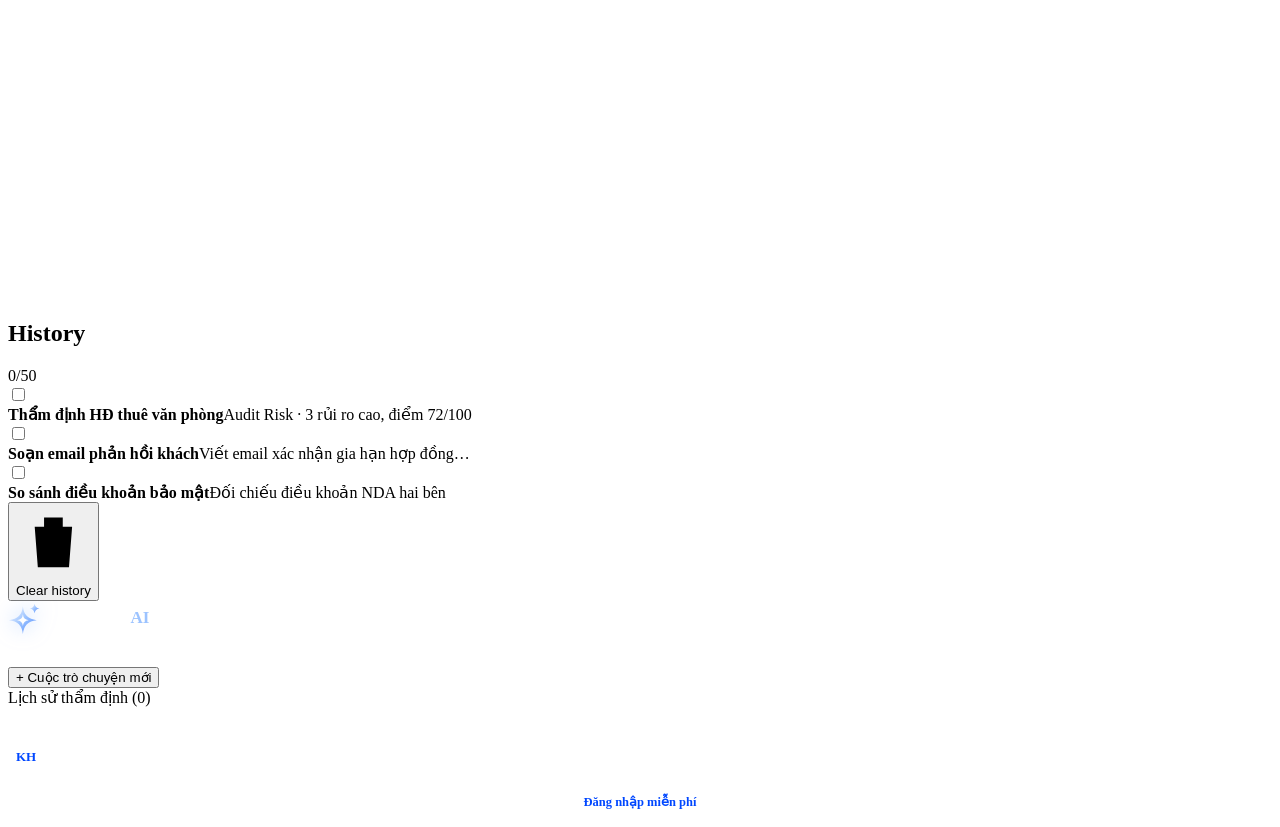
==== commit ef3c73e5: "feat: add multi-format report export (docx, pdf A4, csv, md, json)" ====
--- a/web/index.html
+++ b/web/index.html
@@ -143,7 +143,16 @@
     <input type="checkbox" id="toggle-restore-pii" style="accent-color:#0047FF;cursor:pointer;">
     <span>Giải mã PII gốc</span>
   </label>
-  <button class="s89" id="btn-export-docx"><svg class="i" viewBox="0 0 24 24" aria-hidden="true"><path d="M12 4v11M7 11l5 5 5-5M5 20h14"/></svg>Export .docx</button>
+  <div style="position:relative;display:inline-block;">
+    <button class="s89" id="btn-export-docx" type="button"><svg class="i" viewBox="0 0 24 24" aria-hidden="true"><path d="M12 4v11M7 11l5 5 5-5M5 20h14"/></svg>Export ▾</button>
+    <div id="export-format-menu" class="model-dropdown-menu" style="display:none;position:absolute;top:calc(100% + 8px);right:0;background:rgba(255,255,255,0.98);backdrop-filter:blur(14px);border-radius:14px;box-shadow:0 12px 32px rgba(5,22,65,0.18);border:1px solid #E2E8F0;padding:6px;min-width:215px;z-index:9999;">
+      <div class="dropdown-item export-fmt-item" data-fmt="docx">📄 Microsoft Word (.docx)</div>
+      <div class="dropdown-item export-fmt-item" data-fmt="pdf">📕 Báo cáo PDF chuẩn A4 (.pdf)</div>
+      <div class="dropdown-item export-fmt-item" data-fmt="csv">📊 Bảng tính Excel (.csv)</div>
+      <div class="dropdown-item export-fmt-item" data-fmt="md">📝 Tài liệu Markdown (.md)</div>
+      <div class="dropdown-item export-fmt-item" data-fmt="json">🧩 Dữ liệu JSON (.json)</div>
+    </div>
+  </div>
 </div></header>
 <div class="card s90">
 <svg width="104" height="104" viewBox="0 0 104 104" role="img" aria-label="Risk Score 72 trên 100"><circle cx="52" cy="52" r="42" fill="none" stroke="#E6EBF7" stroke-width="10"/><circle id="audit-gauge-circle" cx="52" cy="52" r="42" fill="none" stroke="#C2410C" stroke-width="10" stroke-linecap="round" stroke-dasharray="190 264" transform="rotate(-90 52 52)"/><text id="audit-gauge-score" x="52" y="58" text-anchor="middle" font-size="26" font-weight="700" fill="#0F2147" font-family="Inter">72</text></svg>
@@ -412,7 +421,7 @@
   <div style="background:#FFFFFF;border-radius:24px;width:min(440px,100%);padding:28px;text-align:center;box-shadow:0 24px 64px rgba(5,22,65,0.3);border:1px solid #E2E8F0;">
     <div style="width:52px;height:52px;margin:0 auto 14px;border-radius:16px;background:linear-gradient(135deg,#2B7BFF,#0047FF);color:#fff;display:grid;place-items:center;font-size:24px;box-shadow:0 8px 20px rgba(0,71,255,0.28);">✦</div>
     <h3 style="margin:0 0 8px;font-size:19px;font-weight:700;color:#0F2147;">Bạn đã hết lượt dùng thử miễn phí</h3>
-    <p style="margin:0 0 20px;font-size:13.5px;line-height:1.55;color:#64748B;">Đăng nhập miễn phí vào <b>SecureDoc AI</b> để tiếp tục thẩm định hợp đồng không giới hạn, lưu lịch sử riêng tư và xuất báo cáo Word.</p>
+    <p style="margin:0 0 20px;font-size:13.5px;line-height:1.55;color:#64748B;">Đăng nhập miễn phí vào <b>SecureDoc AI</b> để tiếp tục đối chiếu Luật Việt Nam, phát hiện rủi ro hợp đồng không giới hạn và lưu lịch sử riêng tư.</p>
     <div style="display:flex;flex-direction:column;gap:10px;">
       <a href="/auth?mode=signin" style="display:flex;align-items:center;justify-content:center;gap:8px;height:44px;border-radius:999px;background:linear-gradient(180deg,#2B7BFF 0%,#0047FF 100%);color:#fff;text-decoration:none;font-size:14px;font-weight:700;box-shadow:0 8px 20px rgba(0,71,255,0.25);">Đăng nhập / Đăng ký miễn phí</a>
       <button type="button" onclick="document.getElementById('guest-limit-modal').style.display='none'" style="height:40px;border-radius:999px;border:1px solid #E2E8F0;background:#F8FAFC;color:#475569;font-size:13px;font-weight:600;cursor:pointer;">Để sau</button>
@@ -457,7 +466,7 @@
   </div>
 </aside>
 
-<script src="/static/app.js?v=20261120g"></script>
+<script src="/static/app.js?v=20261122a"></script>
 <script>
 // Bóc tách thông tin người dùng nếu vừa được Supabase OAuth chuyển hướng về
 function parseSupabaseOAuthHash() {
@@ -632,9 +641,9 @@
       'Bảo mật PII tự động từ bước đầu tiên.',
     ];
     const newUserSubtitles = [
-      'PII Token Vault & Legal Vector RAG đã sẵn sàng — tải bản thảo hoặc ảnh chụp dấu đỏ lên ngay.',
-      'Trò chuyện tự do với AI, hoặc tải hợp đồng (.pdf, .docx, ảnh scan) để chấm điểm rủi ro pháp lý.',
-      'Nhận ngay Executive Summary, Redline Diff và Ma trận 3 kịch bản đàm phán trong vài giây.',
+      'PII Token Vault & Legal Vector RAG đã sẵn sàng — tải bản thảo hoặc ảnh chụp dấu đỏ để rà soát rủi ro.',
+      'Trò chuyện pháp lý trực tiếp với AI, hoặc tải hợp đồng (.pdf, .docx, ảnh scan) để đối chiếu Luật Việt Nam.',
+      'Phát hiện điều khoản bất lợi, chấm điểm rủi ro và gợi ý sửa đổi theo Luật Thương mại & Bộ luật Dân sự.',
     ];
     greetEl.textContent = pickNextPhrase('sd_new_greet', newUserGreetings);
     if (tagEl) tagEl.textContent = pickNextPhrase('sd_new_tag', newUserTaglines);
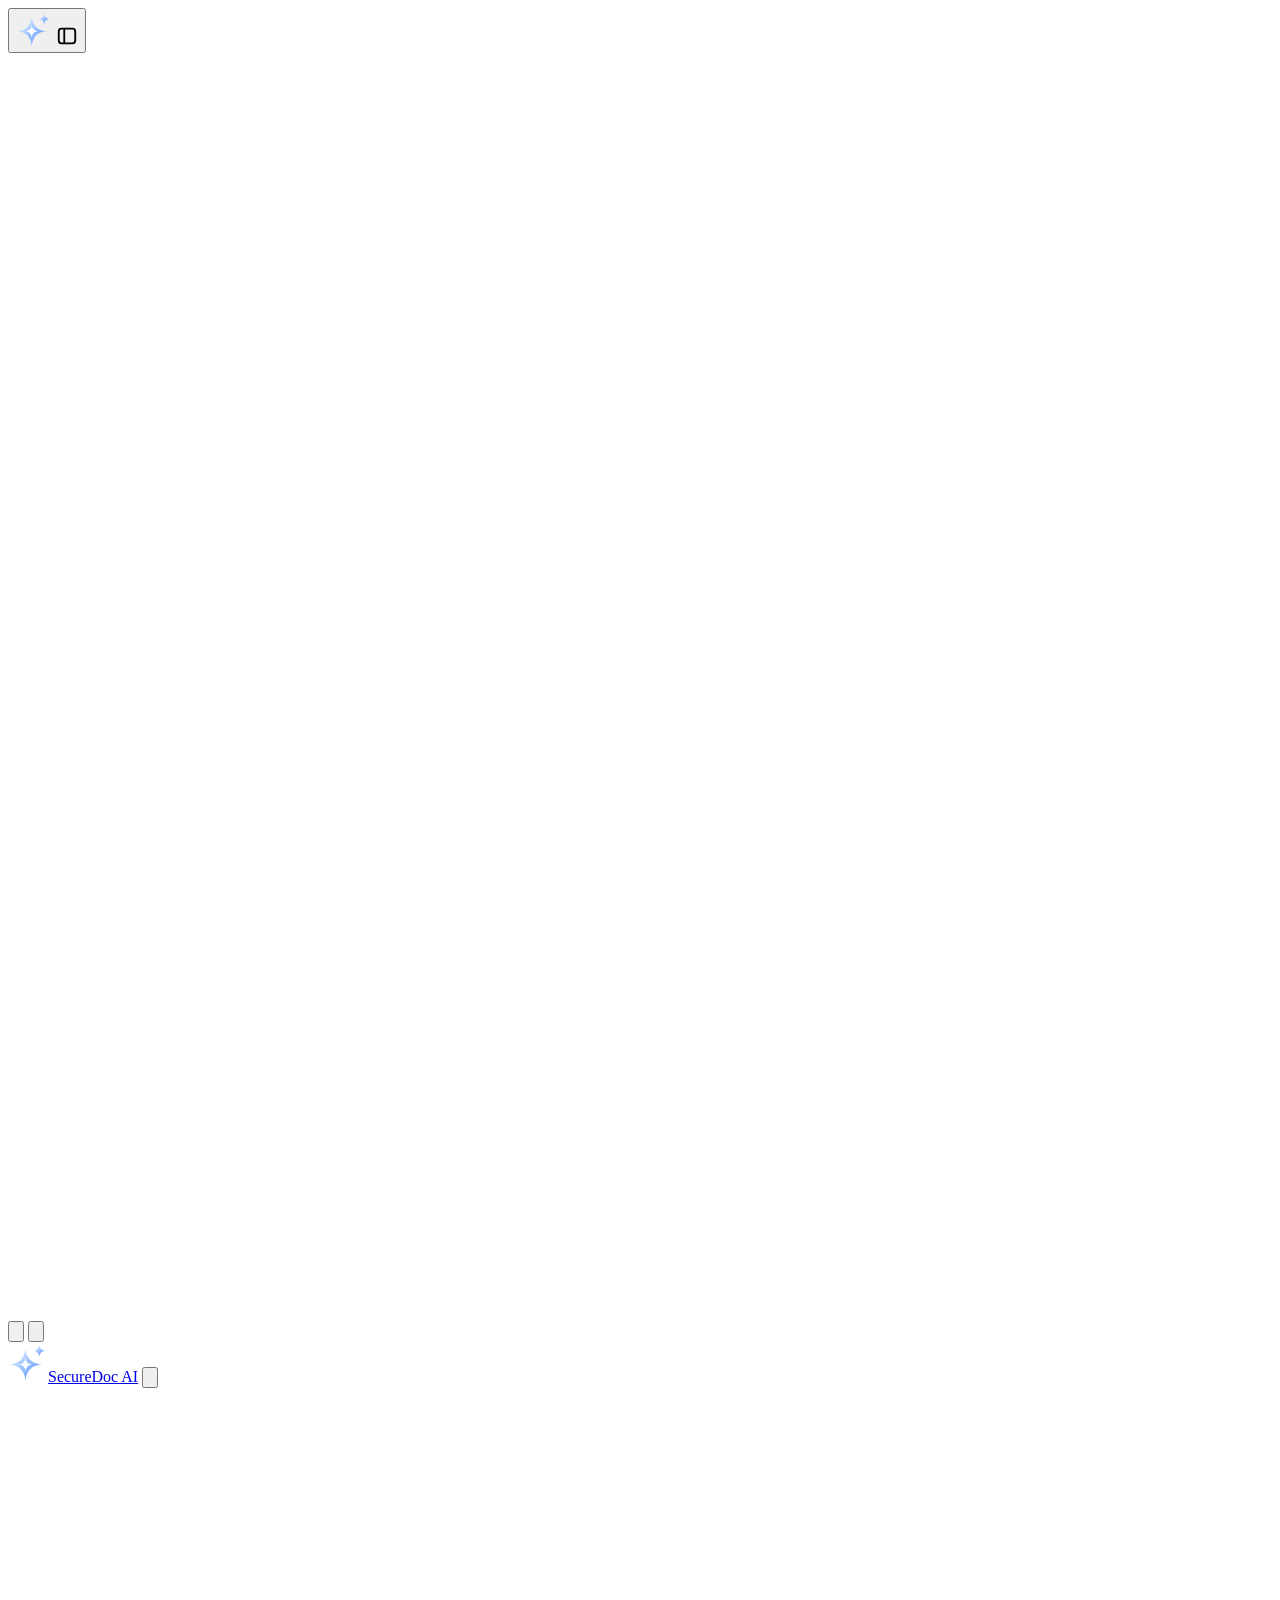
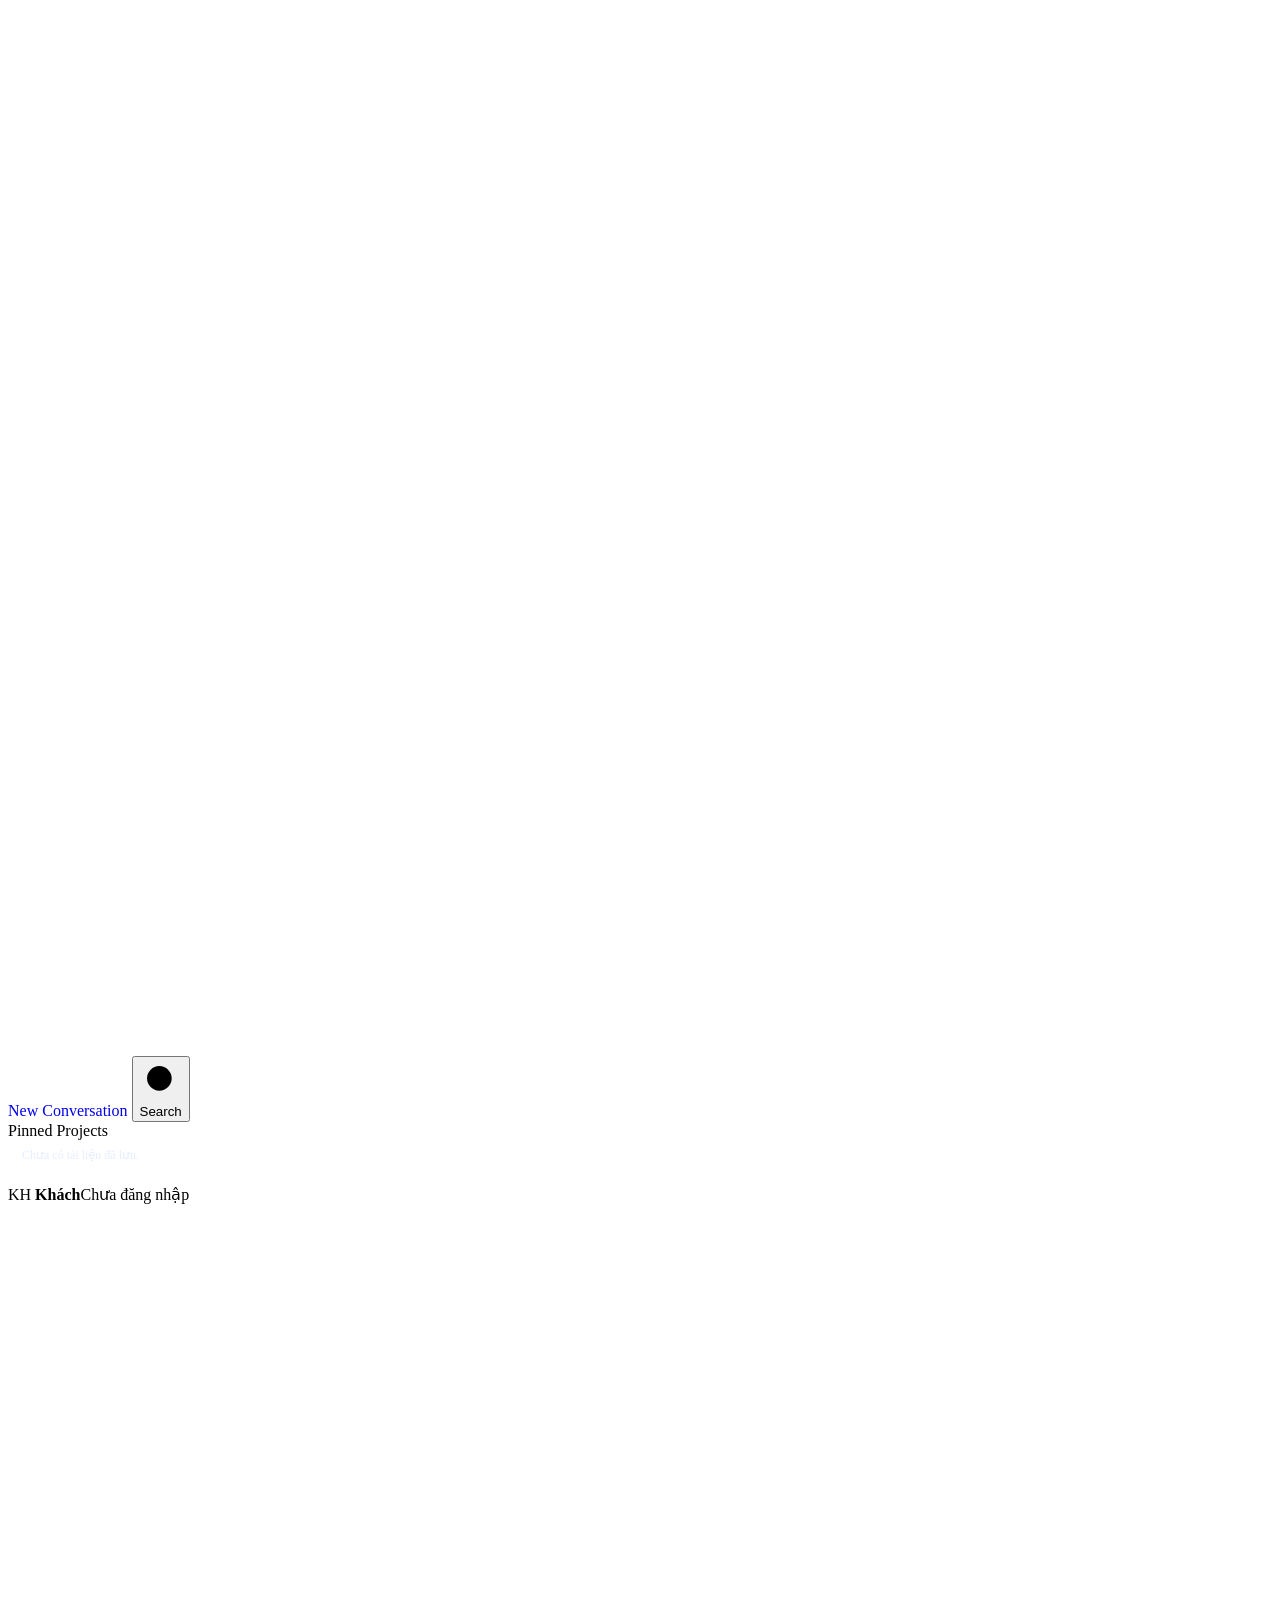
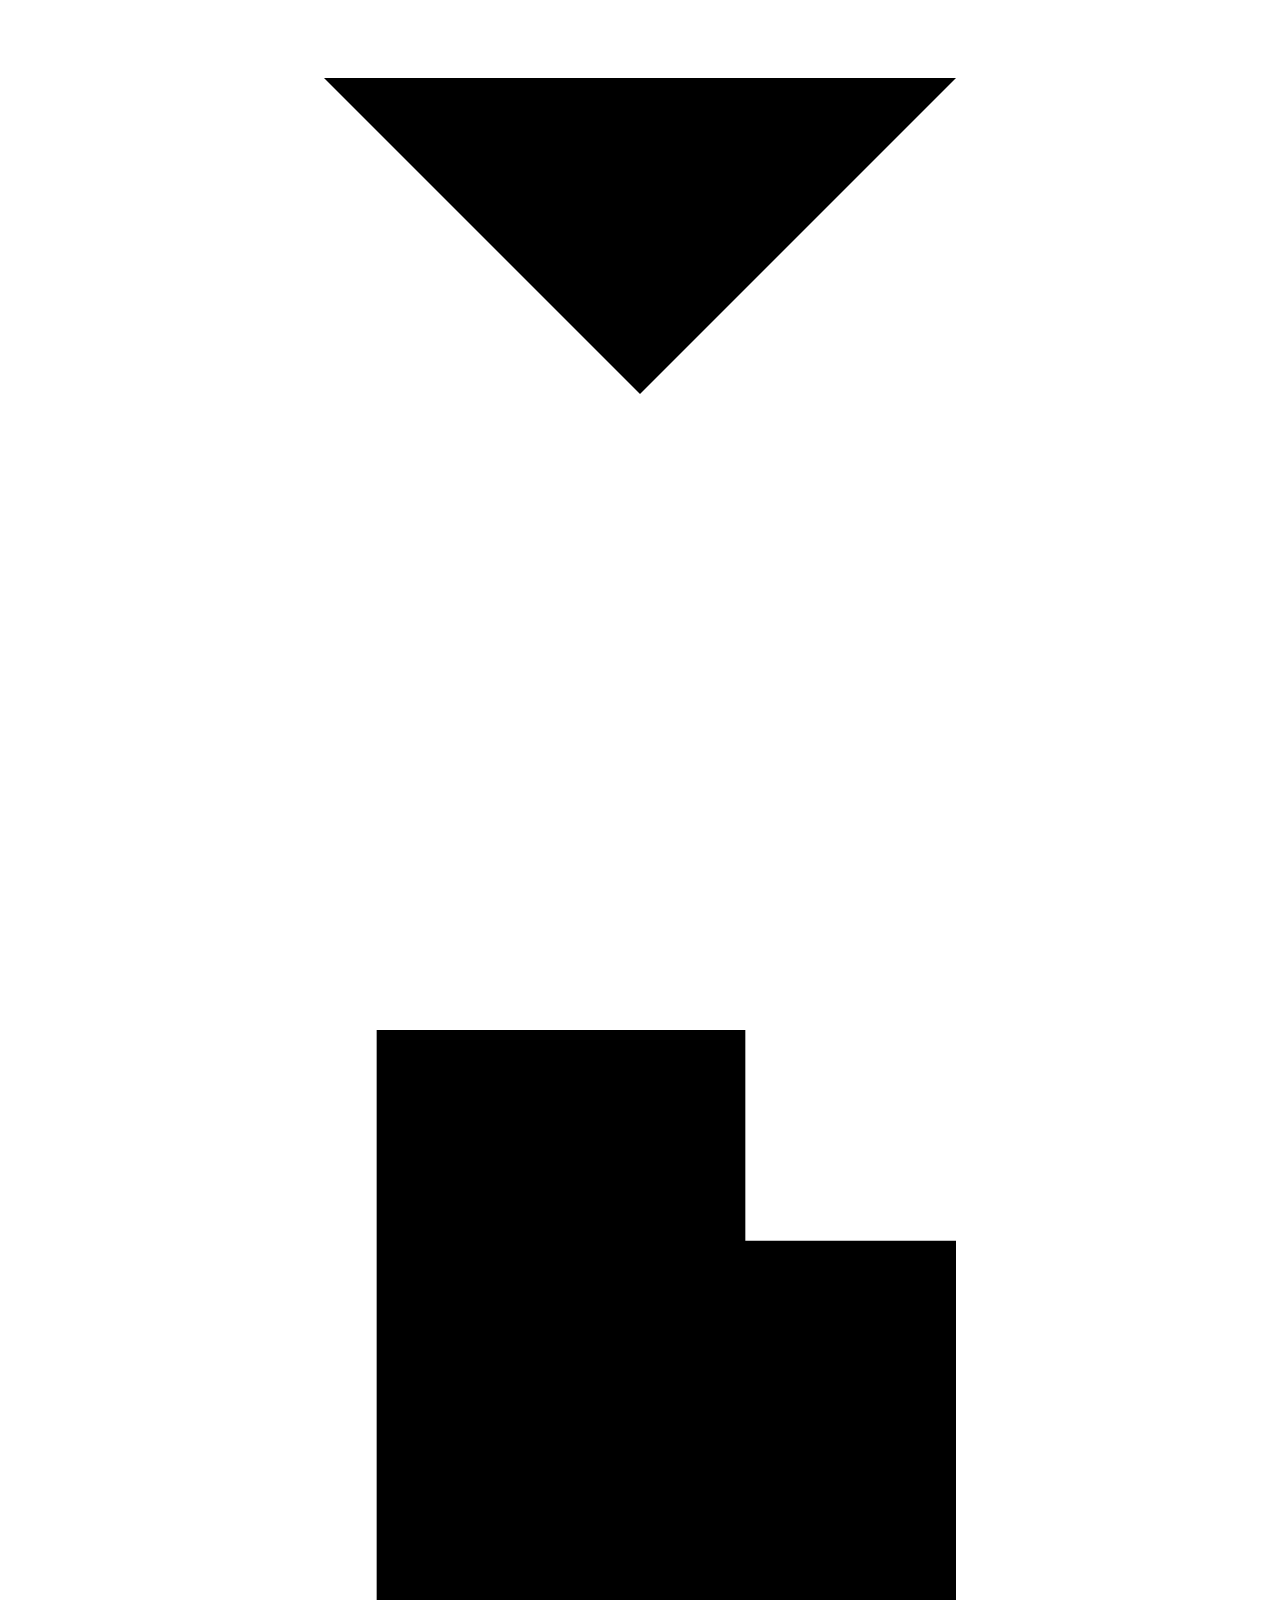
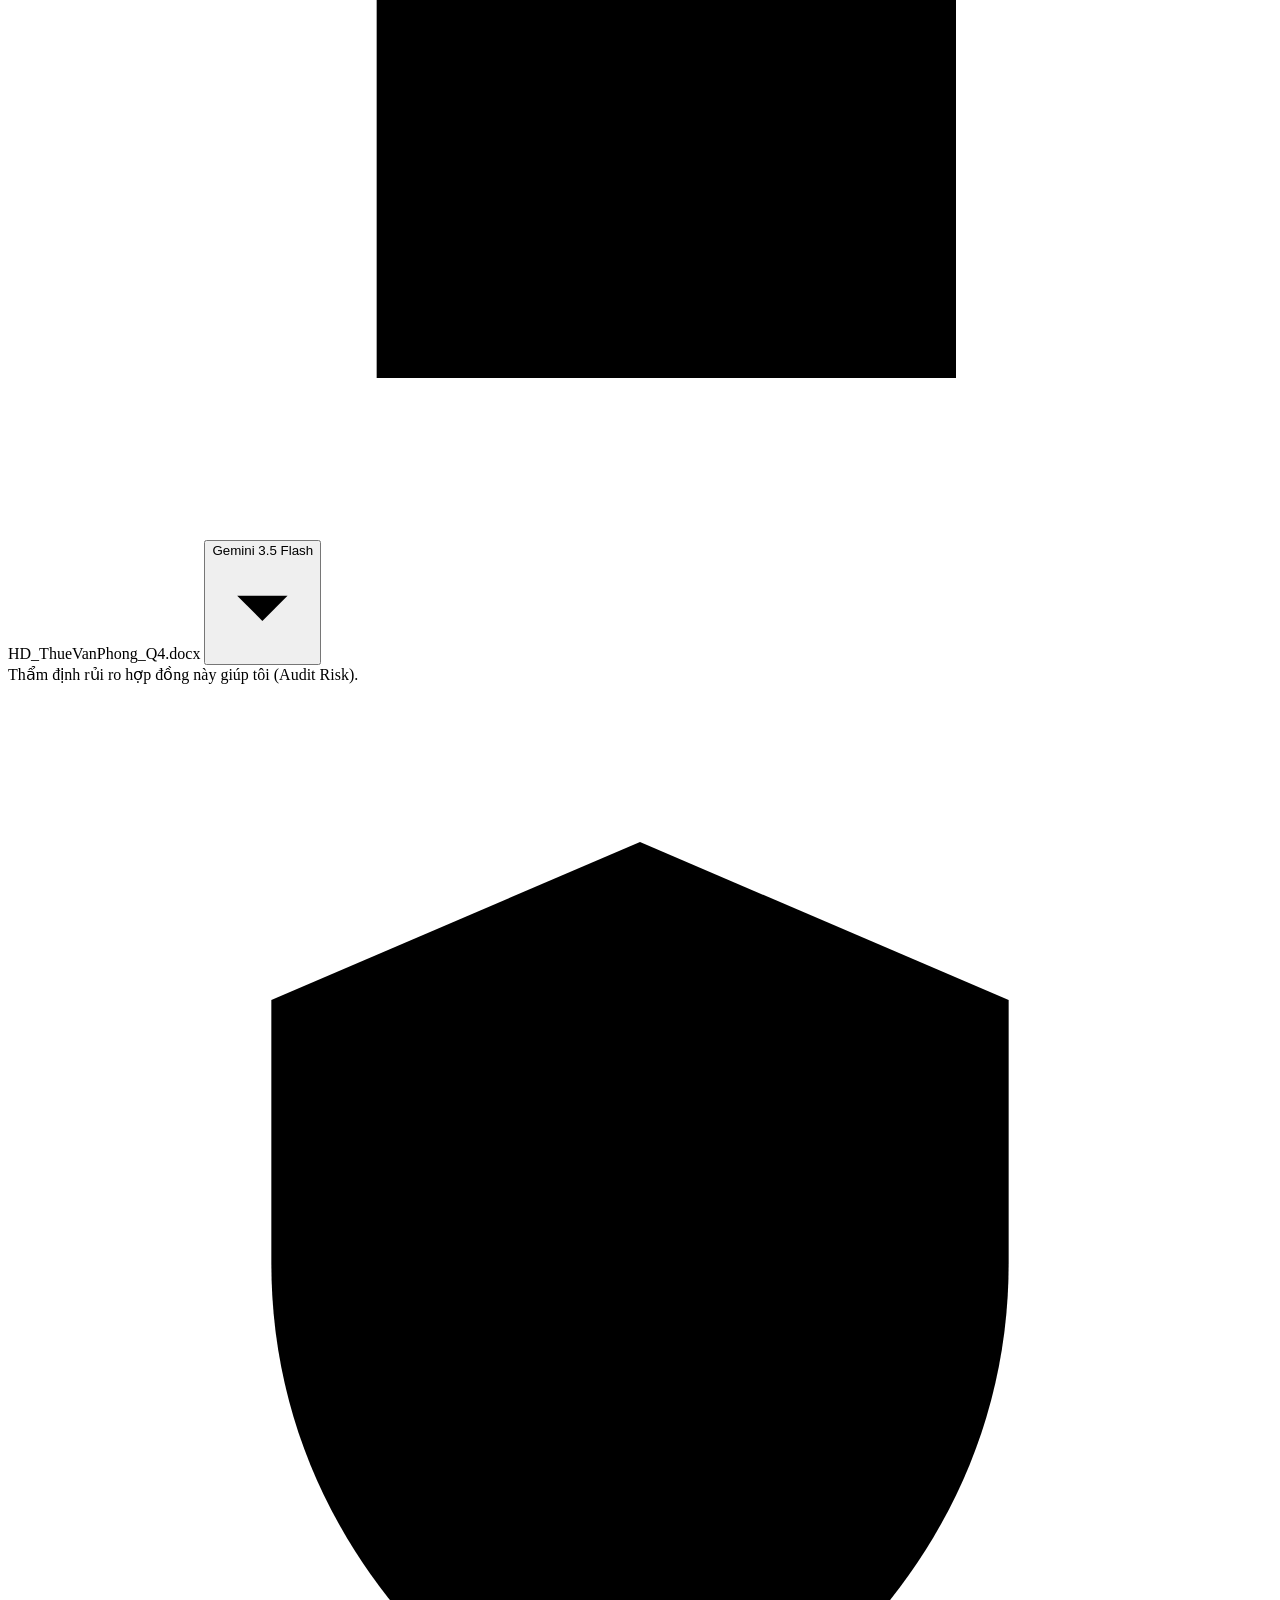
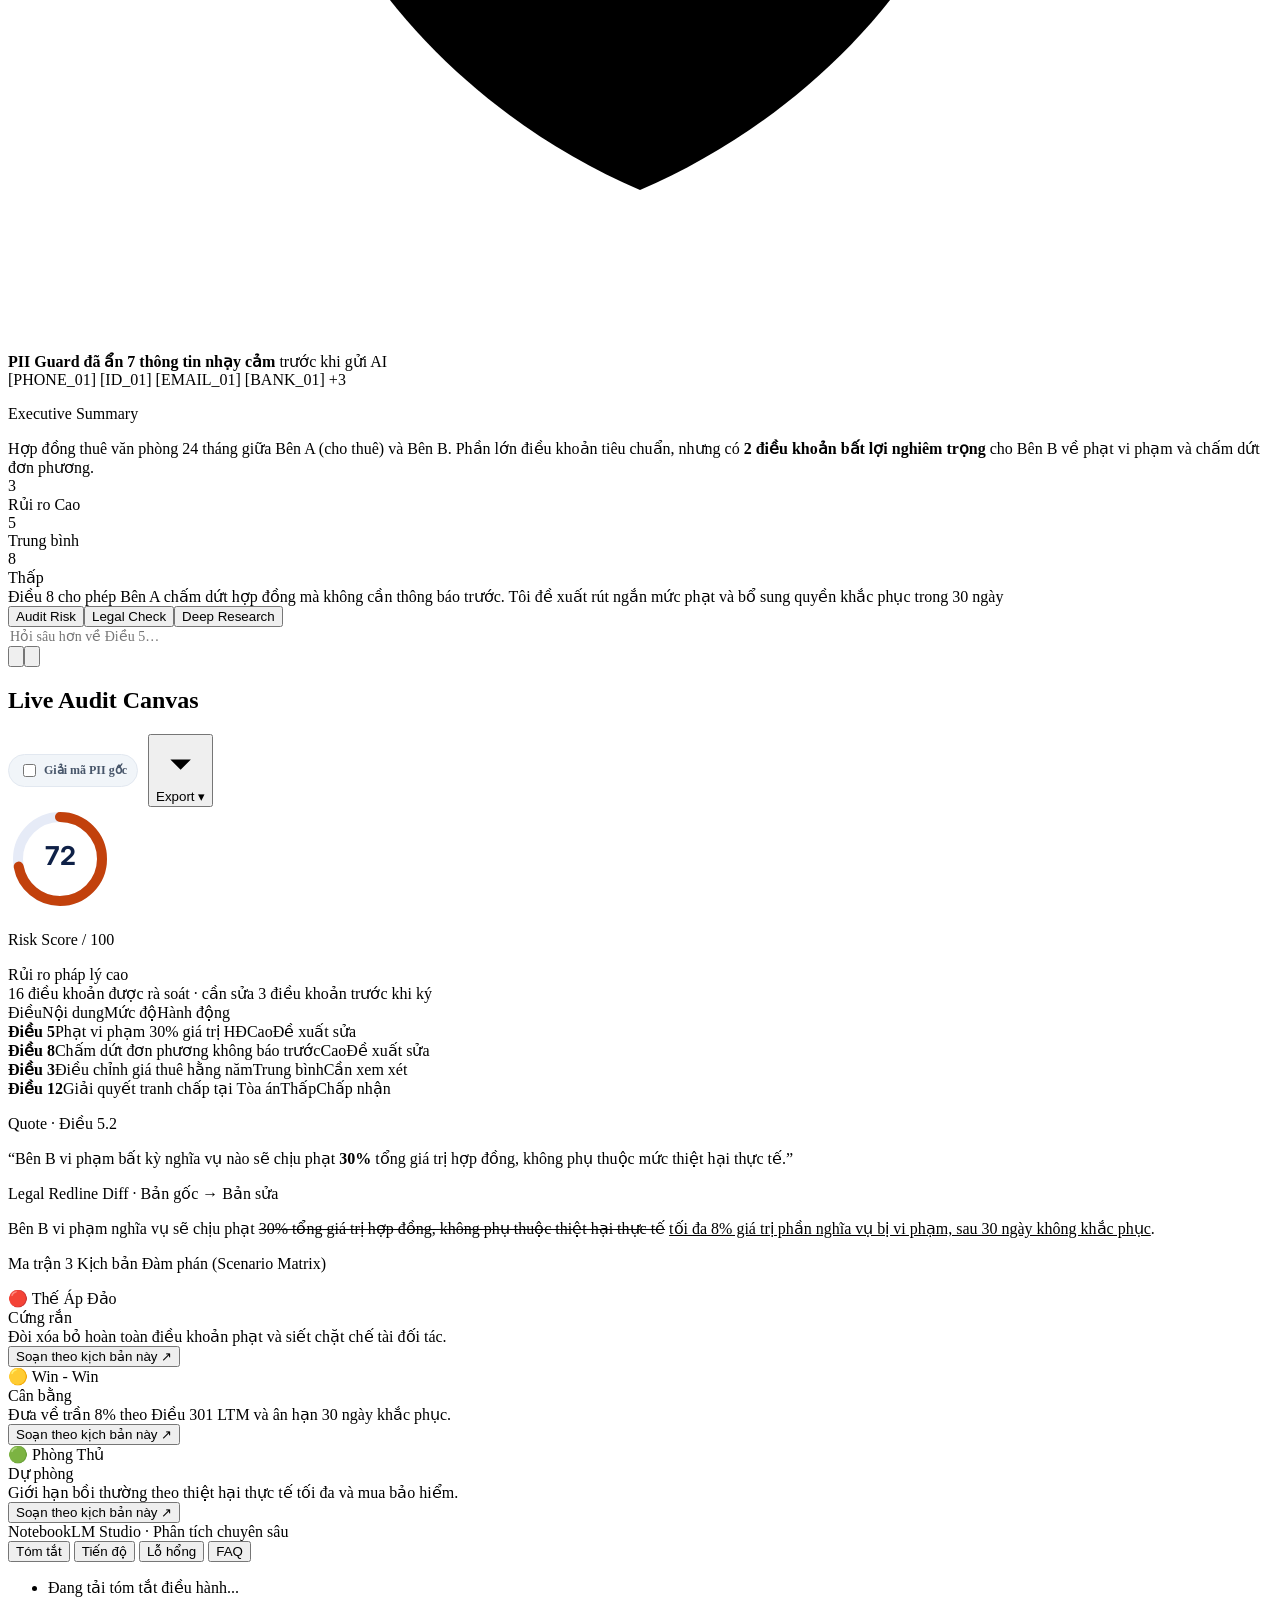
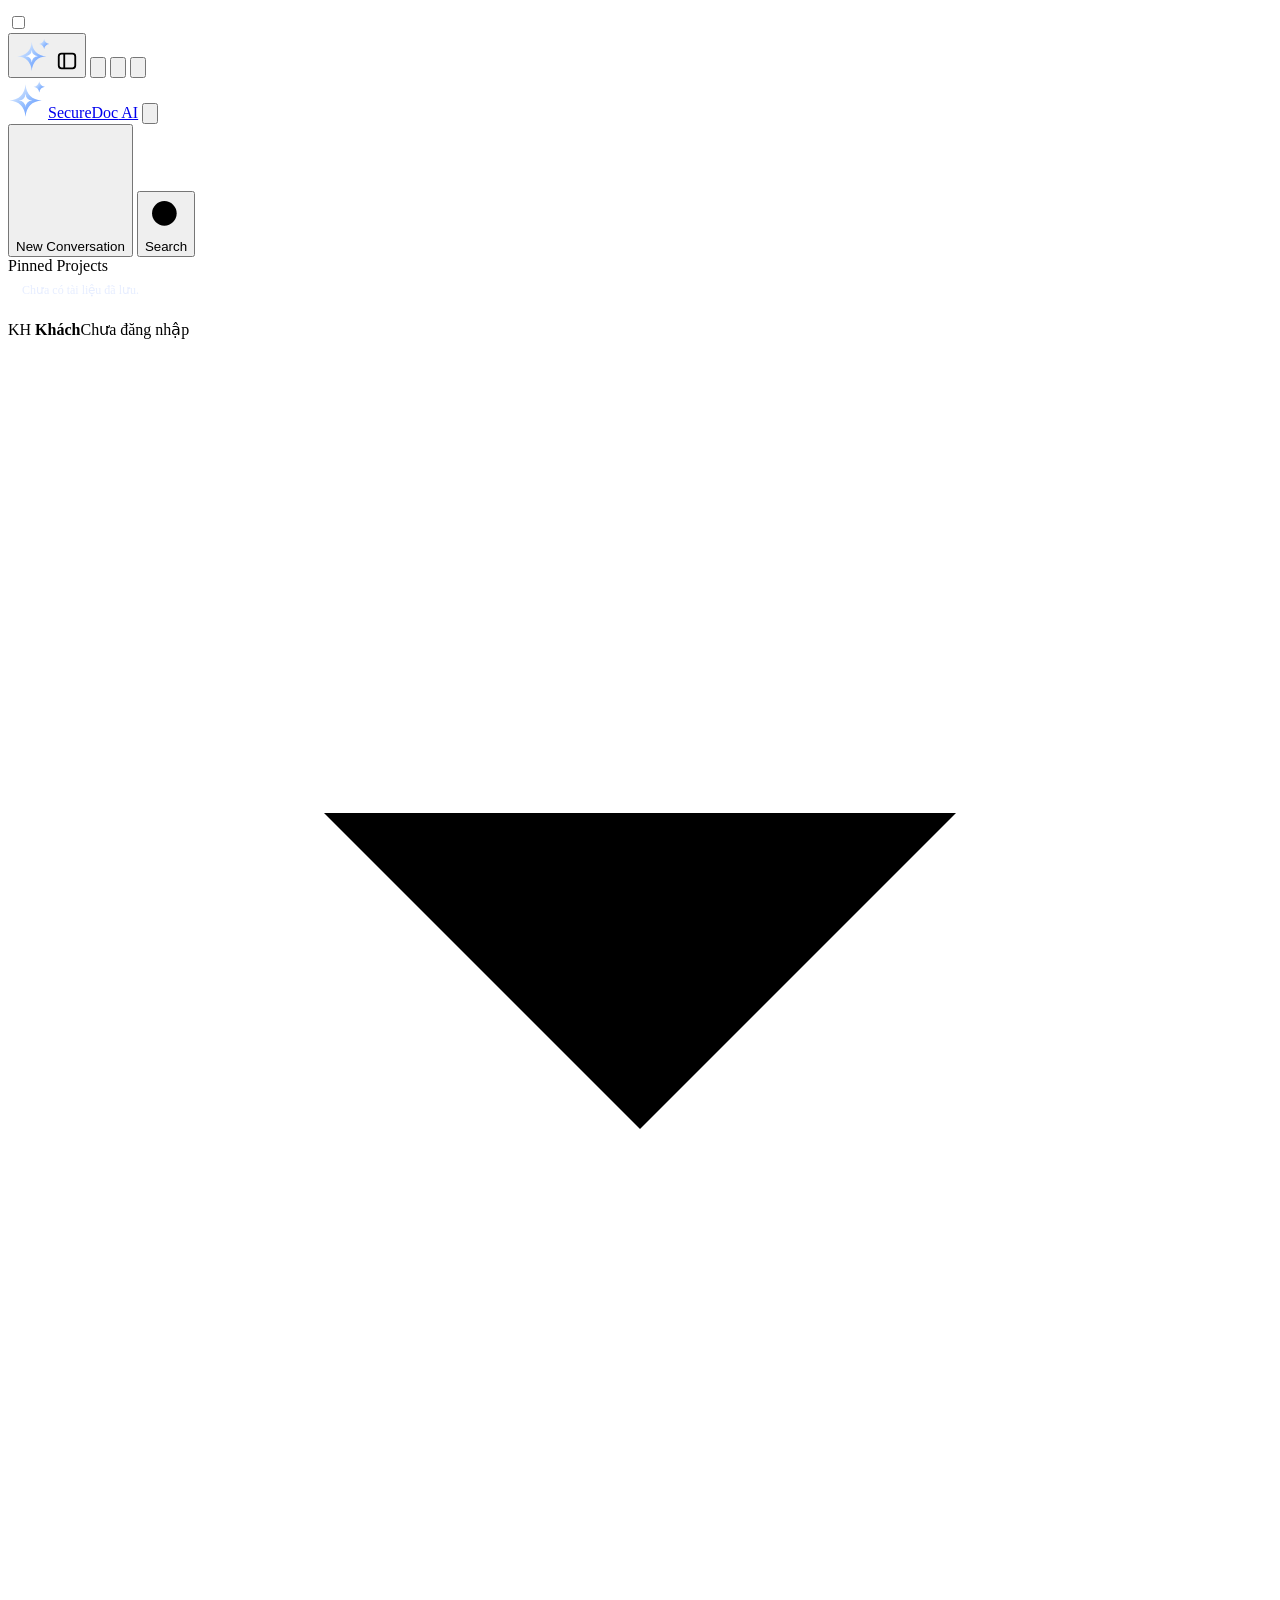
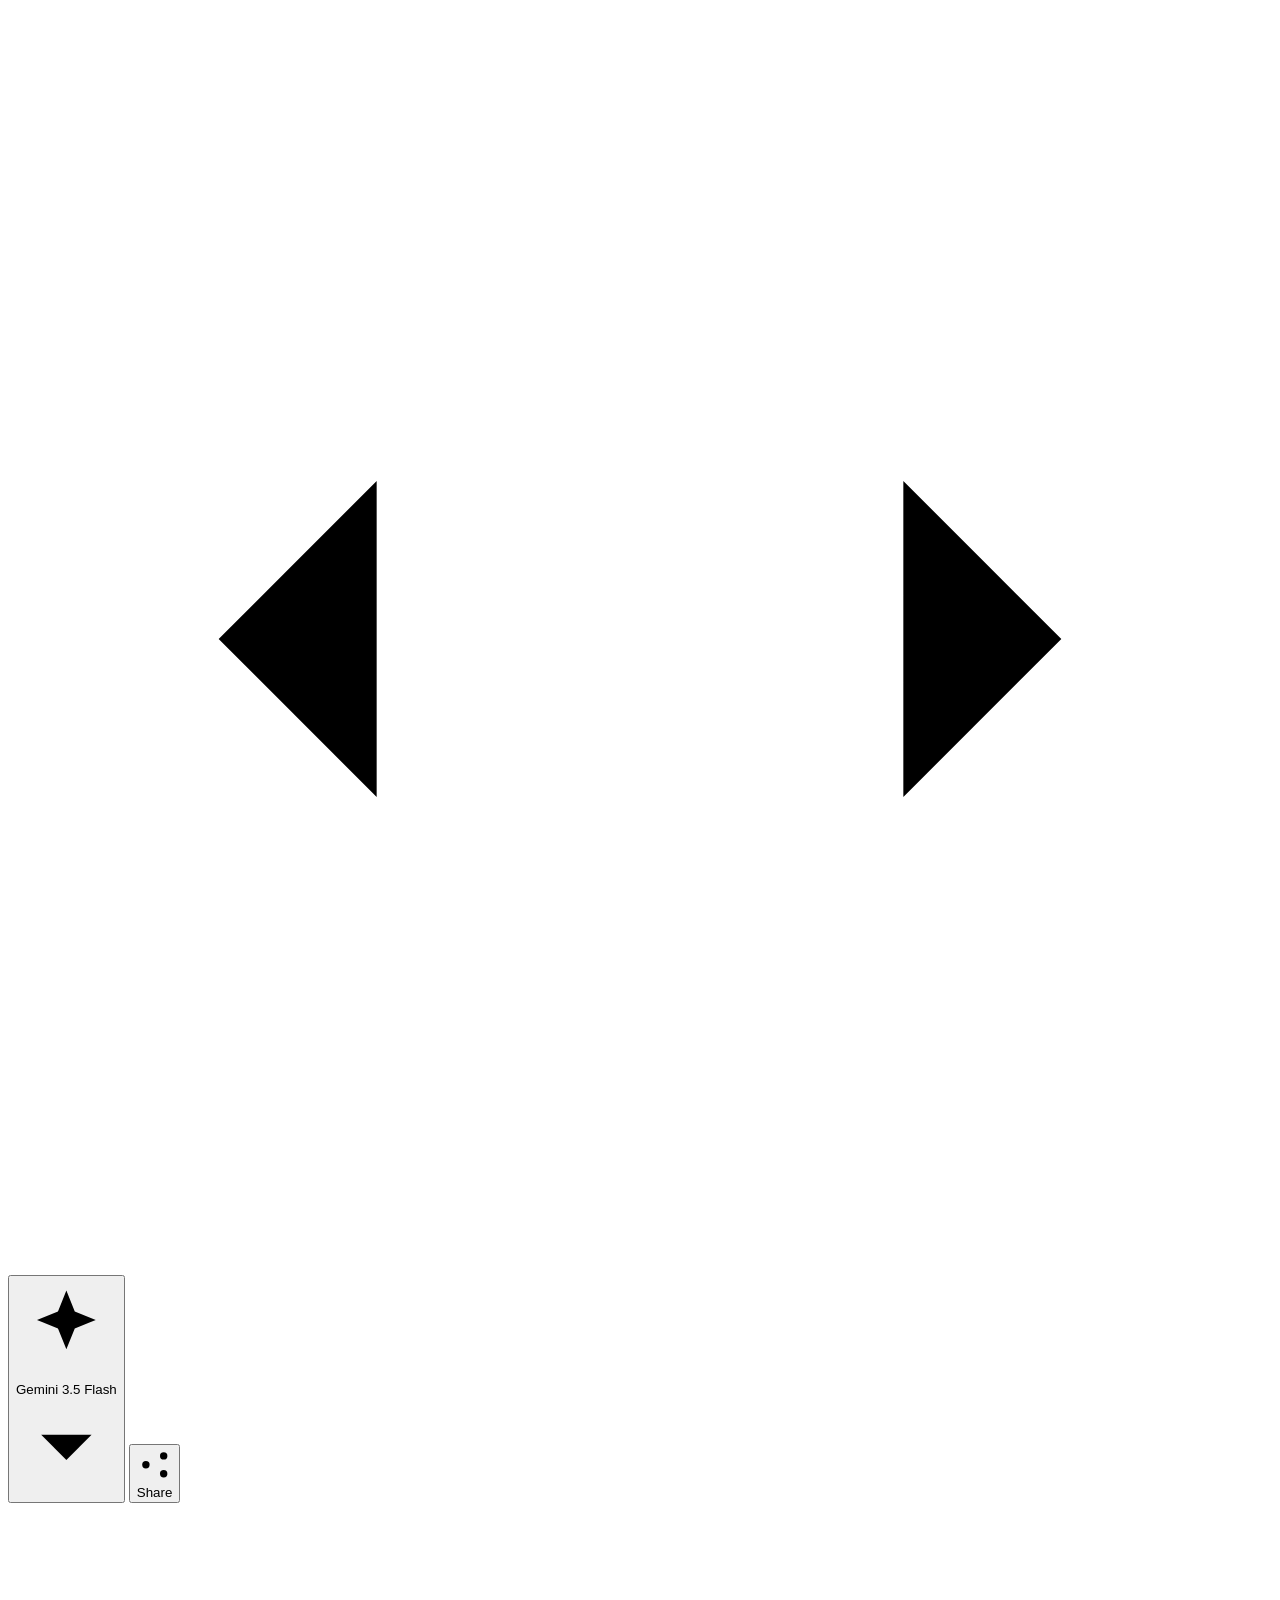
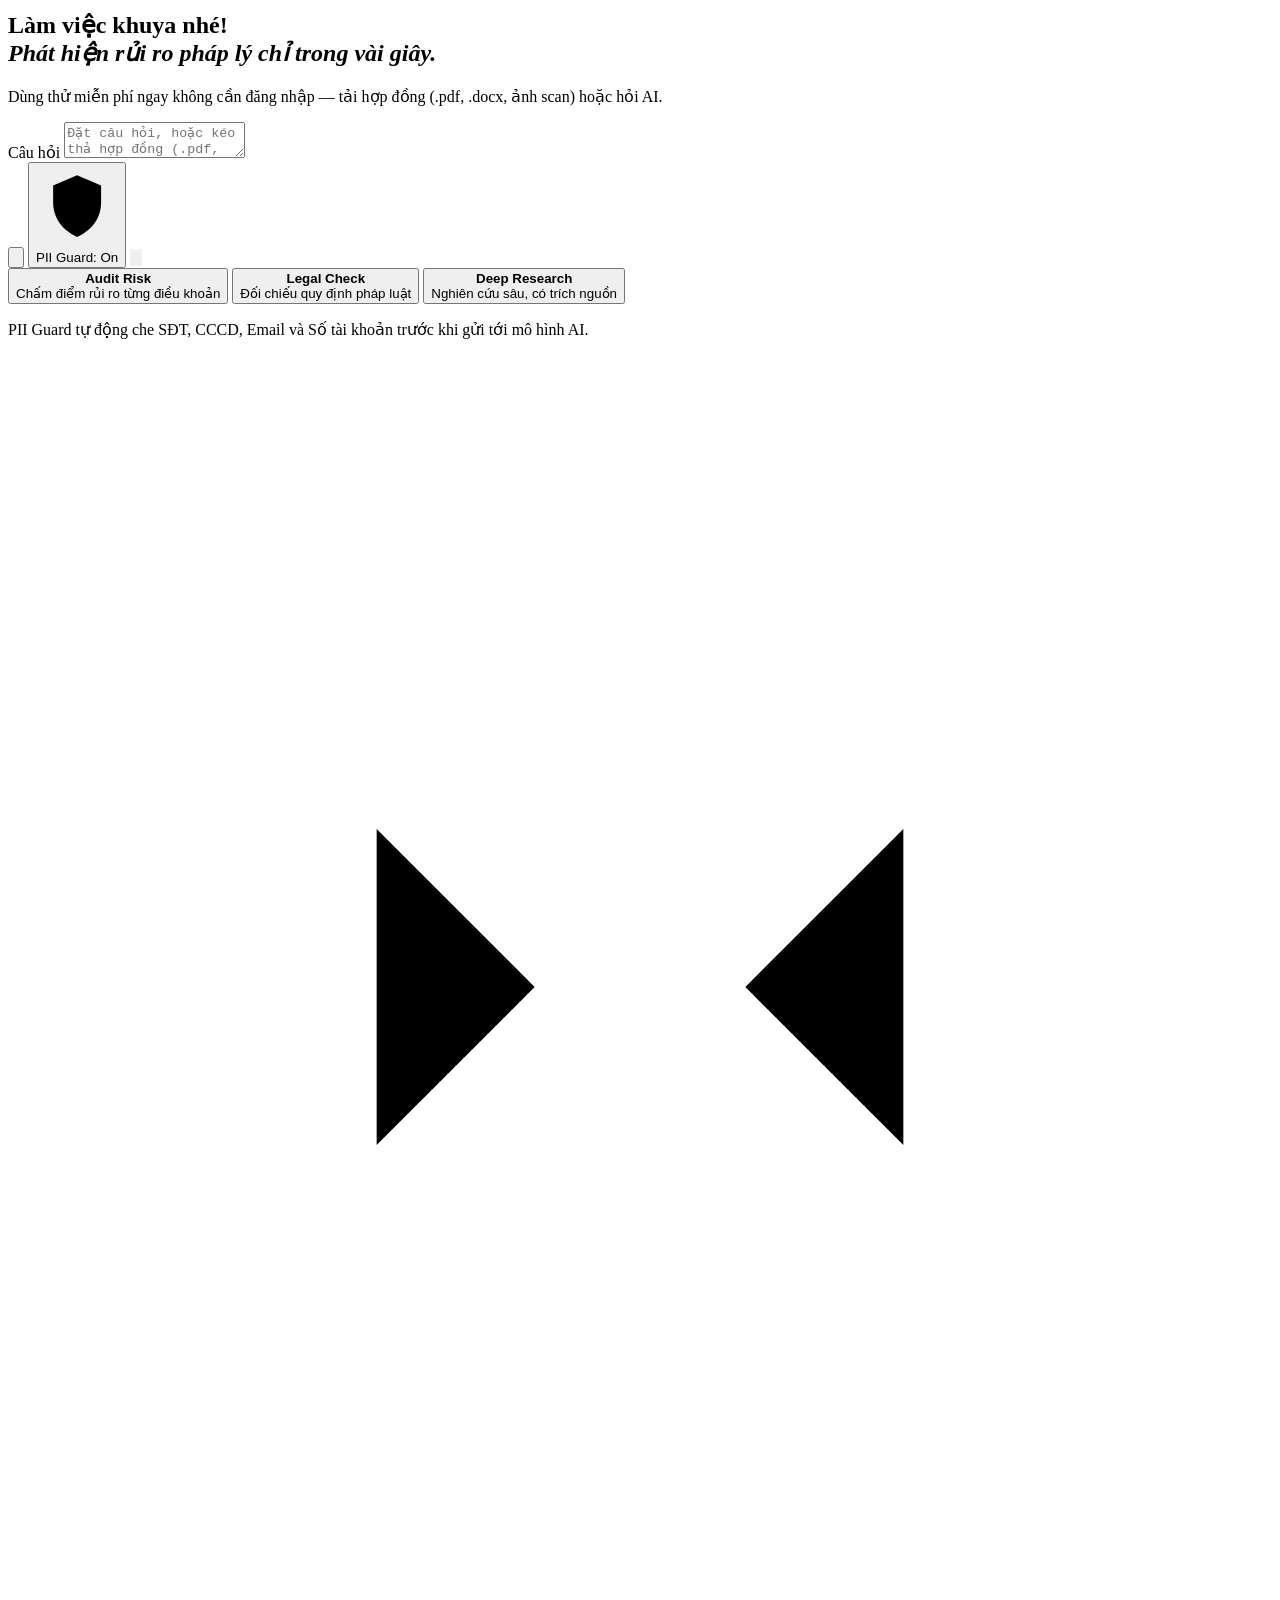
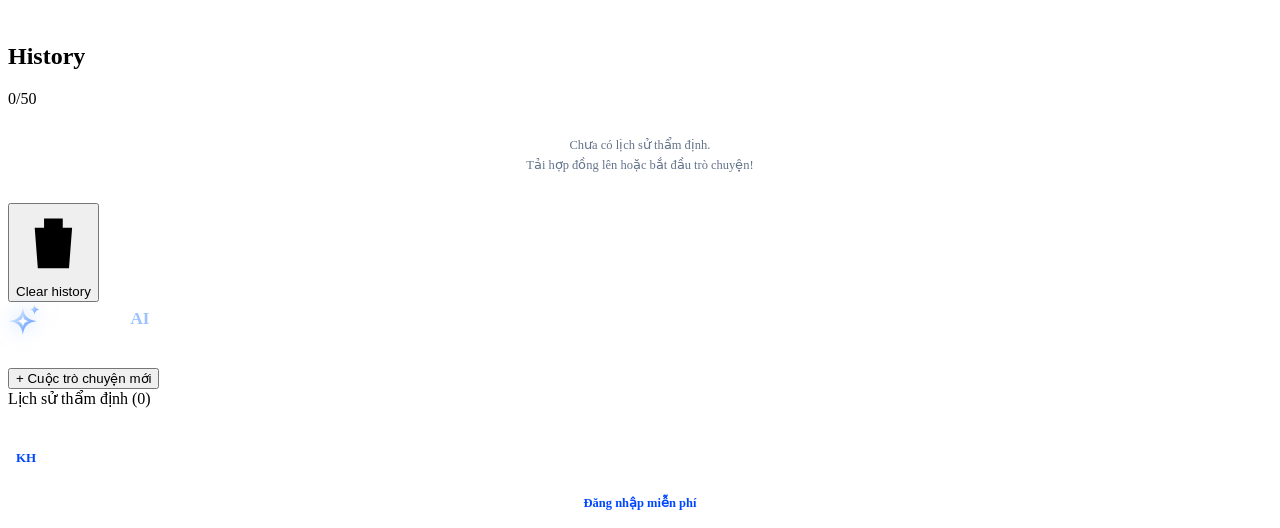
==== commit 0ac8e96d: "fix: add shooting stars to mobile drawer, bottom-docked mobile chat with horizontal quick cards, and" ====
--- a/web/index.html
+++ b/web/index.html
@@ -12,7 +12,7 @@
 <link rel="preconnect" href="https://fonts.googleapis.com">
 <link rel="preconnect" href="https://fonts.gstatic.com" crossorigin>
 <link href="https://fonts.googleapis.com/css2?family=Inter:wght@400;500;600;700&display=swap" rel="stylesheet">
-<link rel="stylesheet" href="/static/style.css?v=20261120h">
+<link rel="stylesheet" href="/static/style.css?v=20261123d">
 </head>
 <body>
 
@@ -64,9 +64,7 @@
   <button class="nav s15 btn-open-inspector" id="btn-audit-full-inspector" style="display:none"><svg class="i" viewBox="0 0 24 24" aria-hidden="true"><rect x="4" y="4" width="16" height="16" rx="2"/><path d="M9 9h6v6H9z"/></svg>AI System &amp; RAG</button>
   <div class="lbl">Pinned Projects</div>
   <div id="audit-pinned-list" class="pinned-list-container">
-    <button class="nav"><svg class="i" viewBox="0 0 24 24" aria-hidden="true"><path d="M7 3h7l4 4v14H7zM14 3v4h4"/></svg>HĐ thuê văn phòng Q4</button>
-    <button class="nav"><svg class="i" viewBox="0 0 24 24" aria-hidden="true"><path d="M7 3h7l4 4v14H7zM14 3v4h4"/></svg>HĐ cung cấp phần mềm</button>
-    <button class="nav"><svg class="i" viewBox="0 0 24 24" aria-hidden="true"><path d="M7 3h7l4 4v14H7zM14 3v4h4"/></svg>NDA đối tác Nhật Bản</button>
+    <div style="font-size:12px;color:rgba(214,226,255,0.62);padding:8px 14px;">Chưa có tài liệu đã lưu.</div>
   </div>
   <div class="s16" style="flex:1"></div>
   <div class="user-profile-slot" style="position:relative;margin-top:14px;">
@@ -156,7 +154,7 @@
 </div></header>
 <div class="card s90">
 <svg width="104" height="104" viewBox="0 0 104 104" role="img" aria-label="Risk Score 72 trên 100"><circle cx="52" cy="52" r="42" fill="none" stroke="#E6EBF7" stroke-width="10"/><circle id="audit-gauge-circle" cx="52" cy="52" r="42" fill="none" stroke="#C2410C" stroke-width="10" stroke-linecap="round" stroke-dasharray="190 264" transform="rotate(-90 52 52)"/><text id="audit-gauge-score" x="52" y="58" text-anchor="middle" font-size="26" font-weight="700" fill="#0F2147" font-family="Inter">72</text></svg>
-<div><p class="h s91">Risk Score / 100</p><div class="s92" id="audit-risk-desc">Rủi ro pháp lý cao</div><div class="s93" id="audit-risk-sub">16 điều khoản được rà soát · cần sửa 3 điều khoản trước khi ký</div></div></div>
+<div><p class="h s91">Risk Score / 100</p><div class="s92" id="audit-risk-desc">Rủi ro pháp lý cao</div><div class="s93" id="audit-risk-sub">16 điều khoản được rà soát · cần sửa 3 điều khoản trước khi ký</div><div id="audit-verification-bar" style="display:none;margin-top:8px;font-size:11.5px;font-weight:600;padding:5px 10px;border-radius:999px;width:fit-content;"></div></div></div>
 <div class="card s94">
 <div class="row s95"><span>Điều</span><span>Nội dung</span><span>Mức độ</span><span>Hành động</span></div>
 <div id="audit-clause-rows">
@@ -268,9 +266,7 @@
   <button class="nav s15 btn-open-inspector" id="btn-home-inspector" style="display:none"><svg class="i" viewBox="0 0 24 24" aria-hidden="true"><rect x="4" y="4" width="16" height="16" rx="2"/><path d="M9 9h6v6H9z"/></svg>AI System &amp; RAG</button>
   <div class="lbl">Pinned Projects</div>
   <div id="home-pinned-list">
-    <button class="nav"><svg class="i" viewBox="0 0 24 24" aria-hidden="true"><path d="M7 3h7l4 4v14H7zM14 3v4h4"/></svg>HĐ thuê văn phòng Q4</button>
-    <button class="nav"><svg class="i" viewBox="0 0 24 24" aria-hidden="true"><path d="M7 3h7l4 4v14H7zM14 3v4h4"/></svg>HĐ cung cấp phần mềm</button>
-    <button class="nav"><svg class="i" viewBox="0 0 24 24" aria-hidden="true"><path d="M7 3h7l4 4v14H7zM14 3v4h4"/></svg>NDA đối tác Nhật Bản</button>
+    <div style="font-size:12px;color:rgba(214,226,255,0.62);padding:8px 14px;">Chưa có tài liệu đã lưu.</div>
   </div>
   <div class="s16" style="flex:1"></div>
   <div class="user-profile-slot" style="position:relative;margin-top:14px;">
@@ -343,9 +339,7 @@
 <label for="hist-off" role="button" aria-label="Thu gọn History" class="s47" title="Thu gọn Lịch sử"><svg class="i" viewBox="0 0 24 24" aria-hidden="true"><path d="M4 12h6M20 12h-6M7 9l3 3-3 3M17 9l-3 3 3 3"/></svg></label>
 <header class="s48"><h2 class="s49">History</h2><span class="s50" id="hist-count-badge">0/50</span></header>
 <div class="s51" id="home-history-list">
-<label class="hi s52"><input type="checkbox" aria-label="Chọn" class="hist-checkbox"><div><b>Thẩm định HĐ thuê văn phòng</b><span>Audit Risk · 3 rủi ro cao, điểm 72/100</span></div></label>
-<label class="hi"><input type="checkbox" aria-label="Chọn" class="hist-checkbox"><div><b>Soạn email phản hồi khách</b><span>Viết email xác nhận gia hạn hợp đồng…</span></div></label>
-<label class="hi"><input type="checkbox" aria-label="Chọn" class="hist-checkbox"><div><b>So sánh điều khoản bảo mật</b><span>Đối chiếu điều khoản NDA hai bên</span></div></label>
+<div style="font-size:12.5px;color:#64748B;text-align:center;padding:28px 14px;line-height:1.55;">Chưa có lịch sử thẩm định.<br>Tải hợp đồng lên hoặc bắt đầu trò chuyện!</div>
 </div>
 <div class="s53"><button class="s54" id="btn-clear-history"><svg class="i" viewBox="0 0 24 24" aria-hidden="true"><path d="M4 7h16M9 7V4h6v3M6 7l1 13h10l1-13"/></svg>Clear history</button></div>
 </aside>
@@ -435,6 +429,8 @@
   <div class="sky s4" aria-hidden="true"></div>
   <div class="met s5" aria-hidden="true"></div>
   <div class="met s6" aria-hidden="true"></div>
+  <div class="met s7" aria-hidden="true"></div>
+  <div class="met s8" aria-hidden="true"></div>
   <div class="mob-drawer-head">
     <div style="display:flex;align-items:center;gap:8px;font-weight:700;font-size:17px;color:#fff;">
       <svg width="34" height="34" viewBox="0 0 64 64" aria-hidden="true" style="filter:drop-shadow(0 0 10px rgba(156,195,255,0.65));flex-shrink:0;"><defs><linearGradient id="gi-mob-drawer" x1="0" y1="0" x2="1" y2="1"><stop offset="0" stop-color="#FFFFFF"/><stop offset=".5" stop-color="#9CC3FF"/><stop offset="1" stop-color="#4D88FF"/></linearGradient></defs><path d="M28 10Q30 34 54 36Q30 38 28 62Q26 38 2 36Q26 34 28 10Z" fill="url(#gi-mob-drawer)"/><path d="M28 10Q30 34 54 36Q30 38 28 62Q26 38 2 36Q26 34 28 10Z" fill="#fff" transform="translate(28 36) scale(.42) translate(-28 -36)"/><path d="M50 5Q51.3 12.7 59 14Q51.3 15.3 50 23Q48.7 15.3 41 14Q48.7 12.7 50 5Z" fill="url(#gi-mob-drawer)"/></svg>
@@ -466,7 +462,7 @@
   </div>
 </aside>
 
-<script src="/static/app.js?v=20261122a"></script>
+<script src="/static/app.js?v=20261123c"></script>
 <script>
 // Bóc tách thông tin người dùng nếu vừa được Supabase OAuth chuyển hướng về
 function parseSupabaseOAuthHash() {
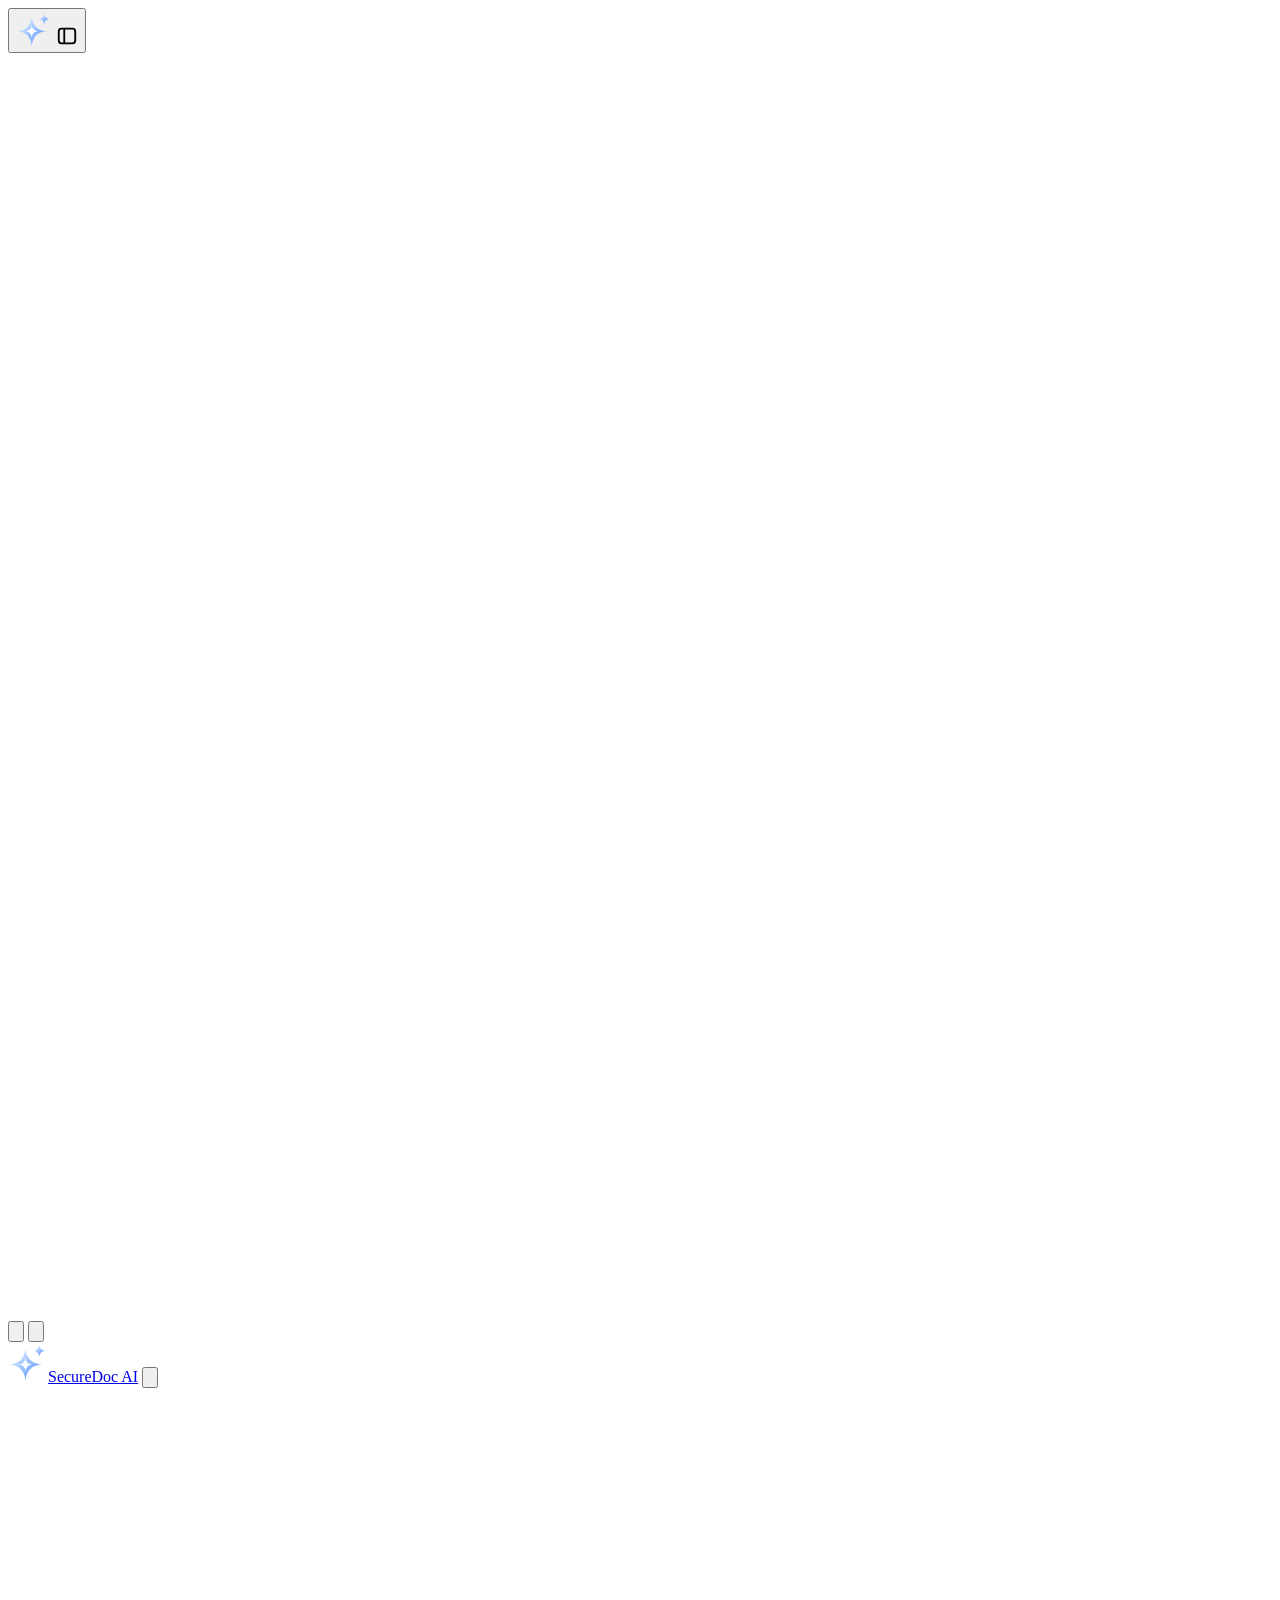
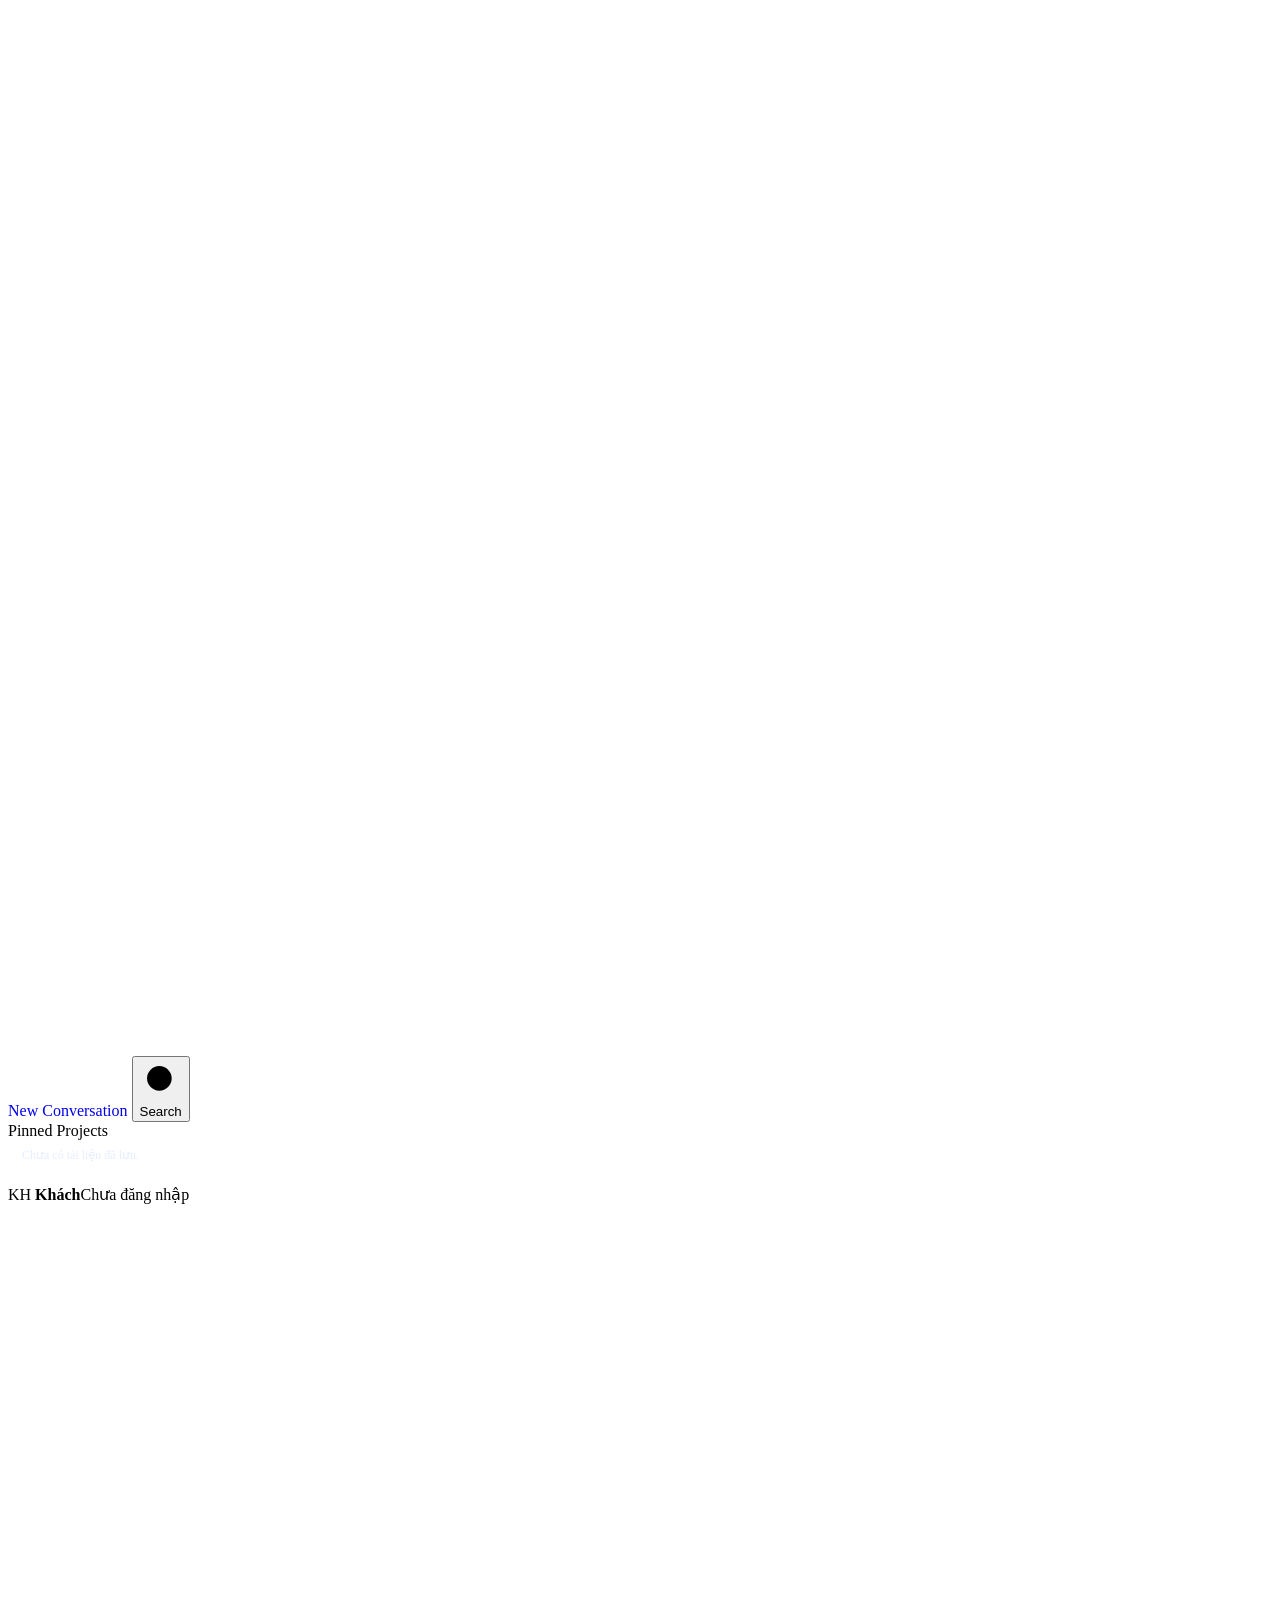
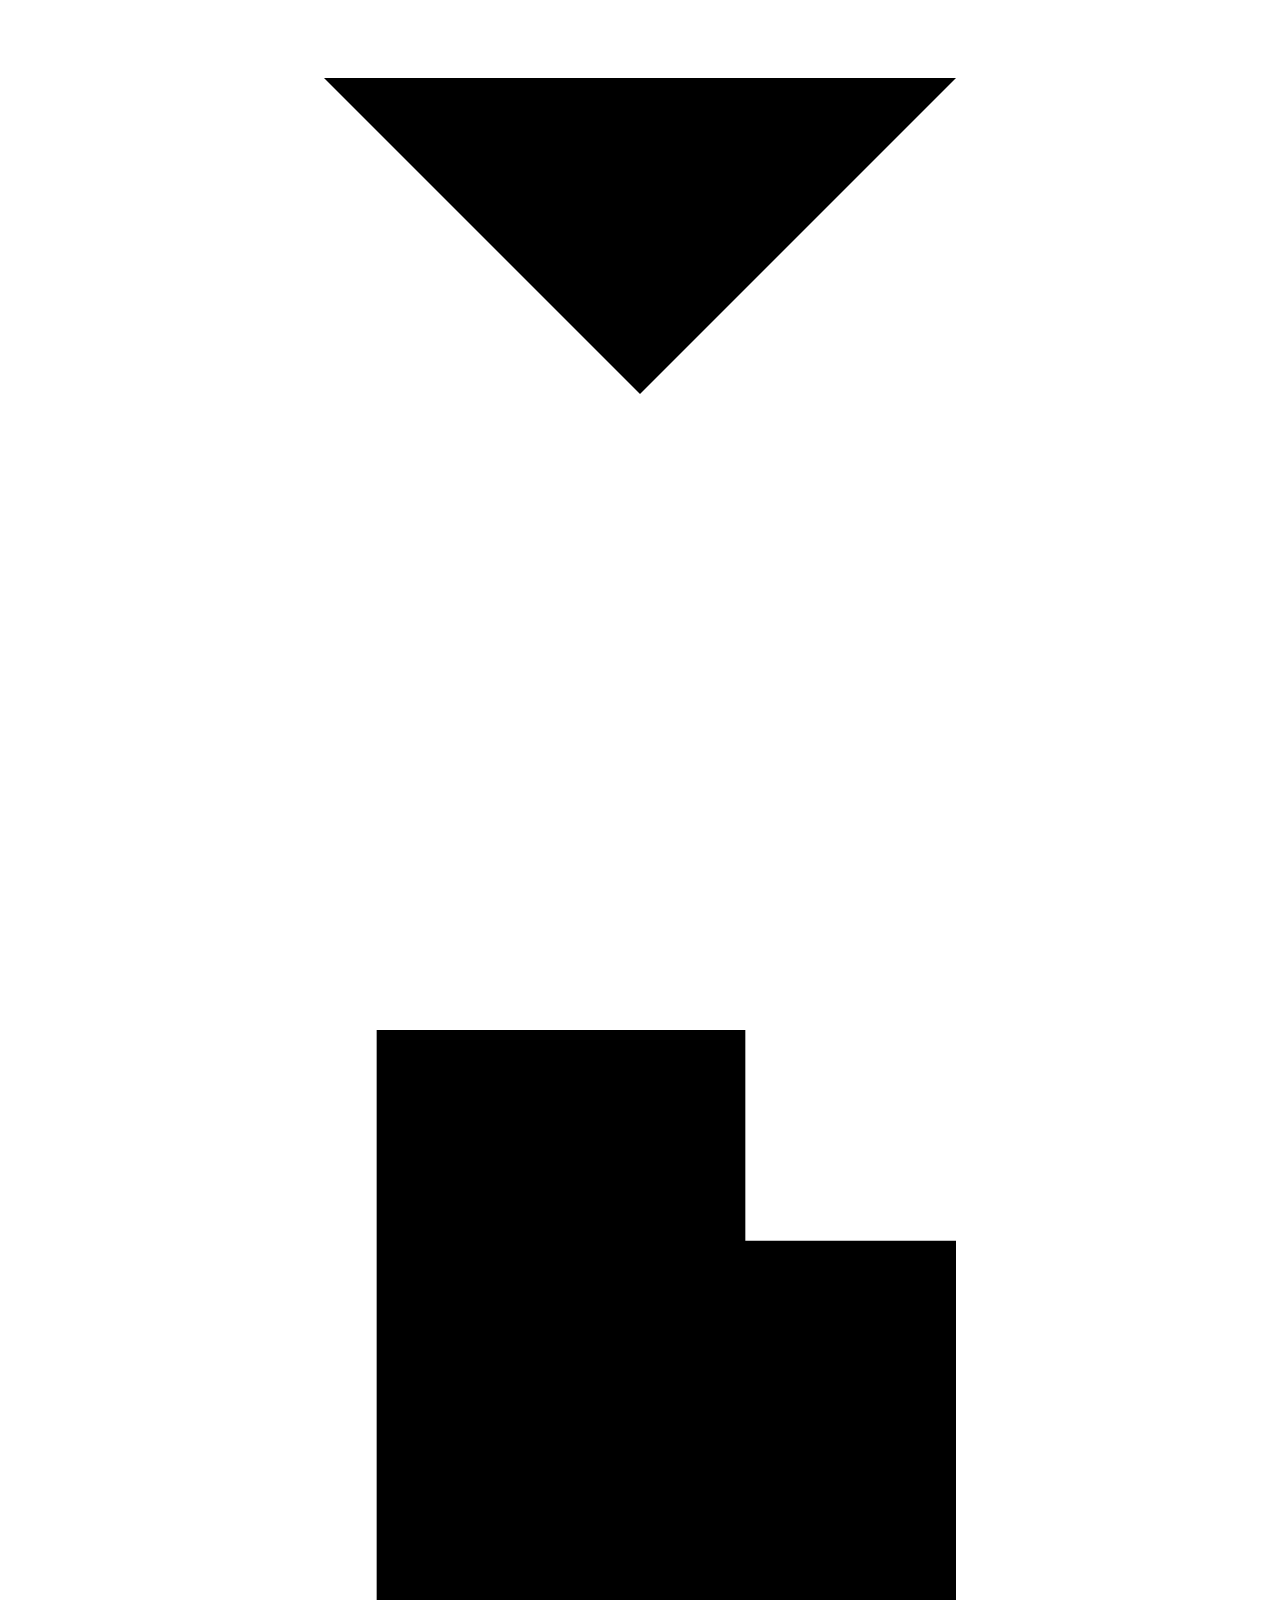
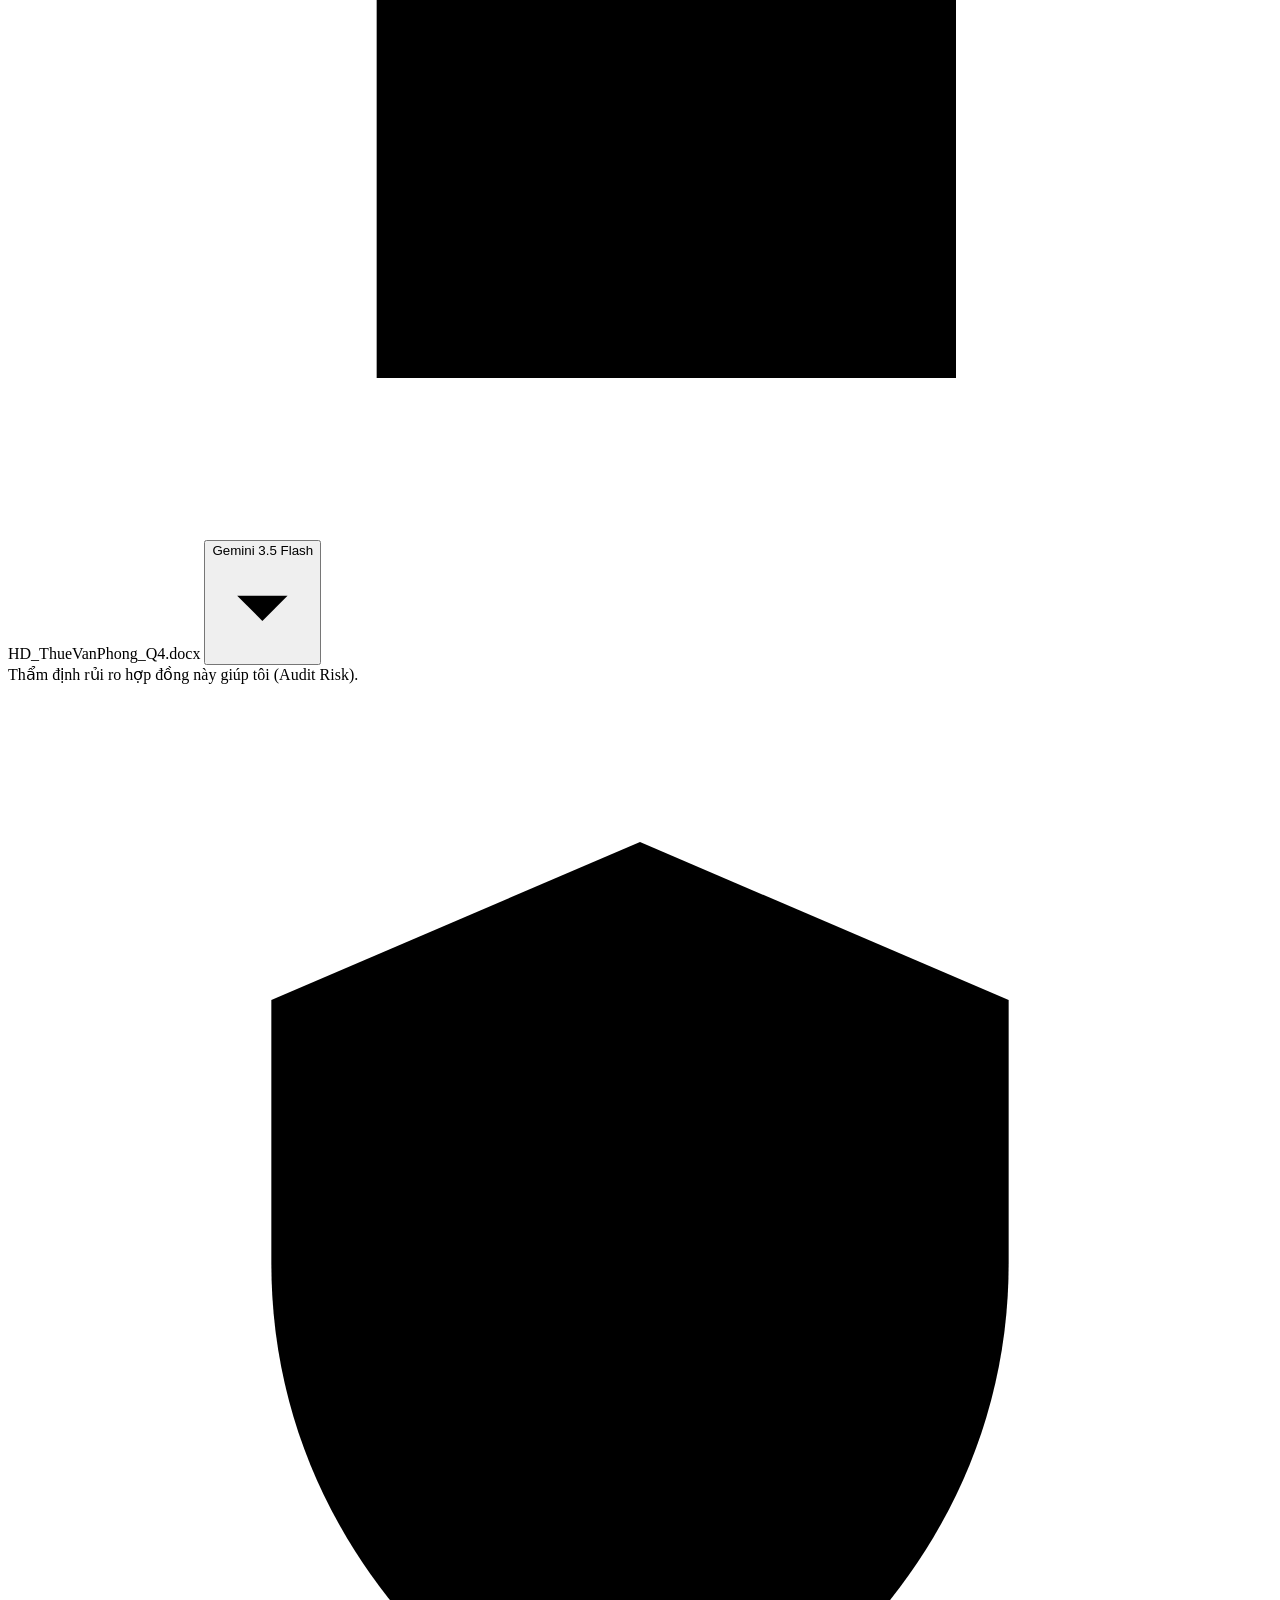
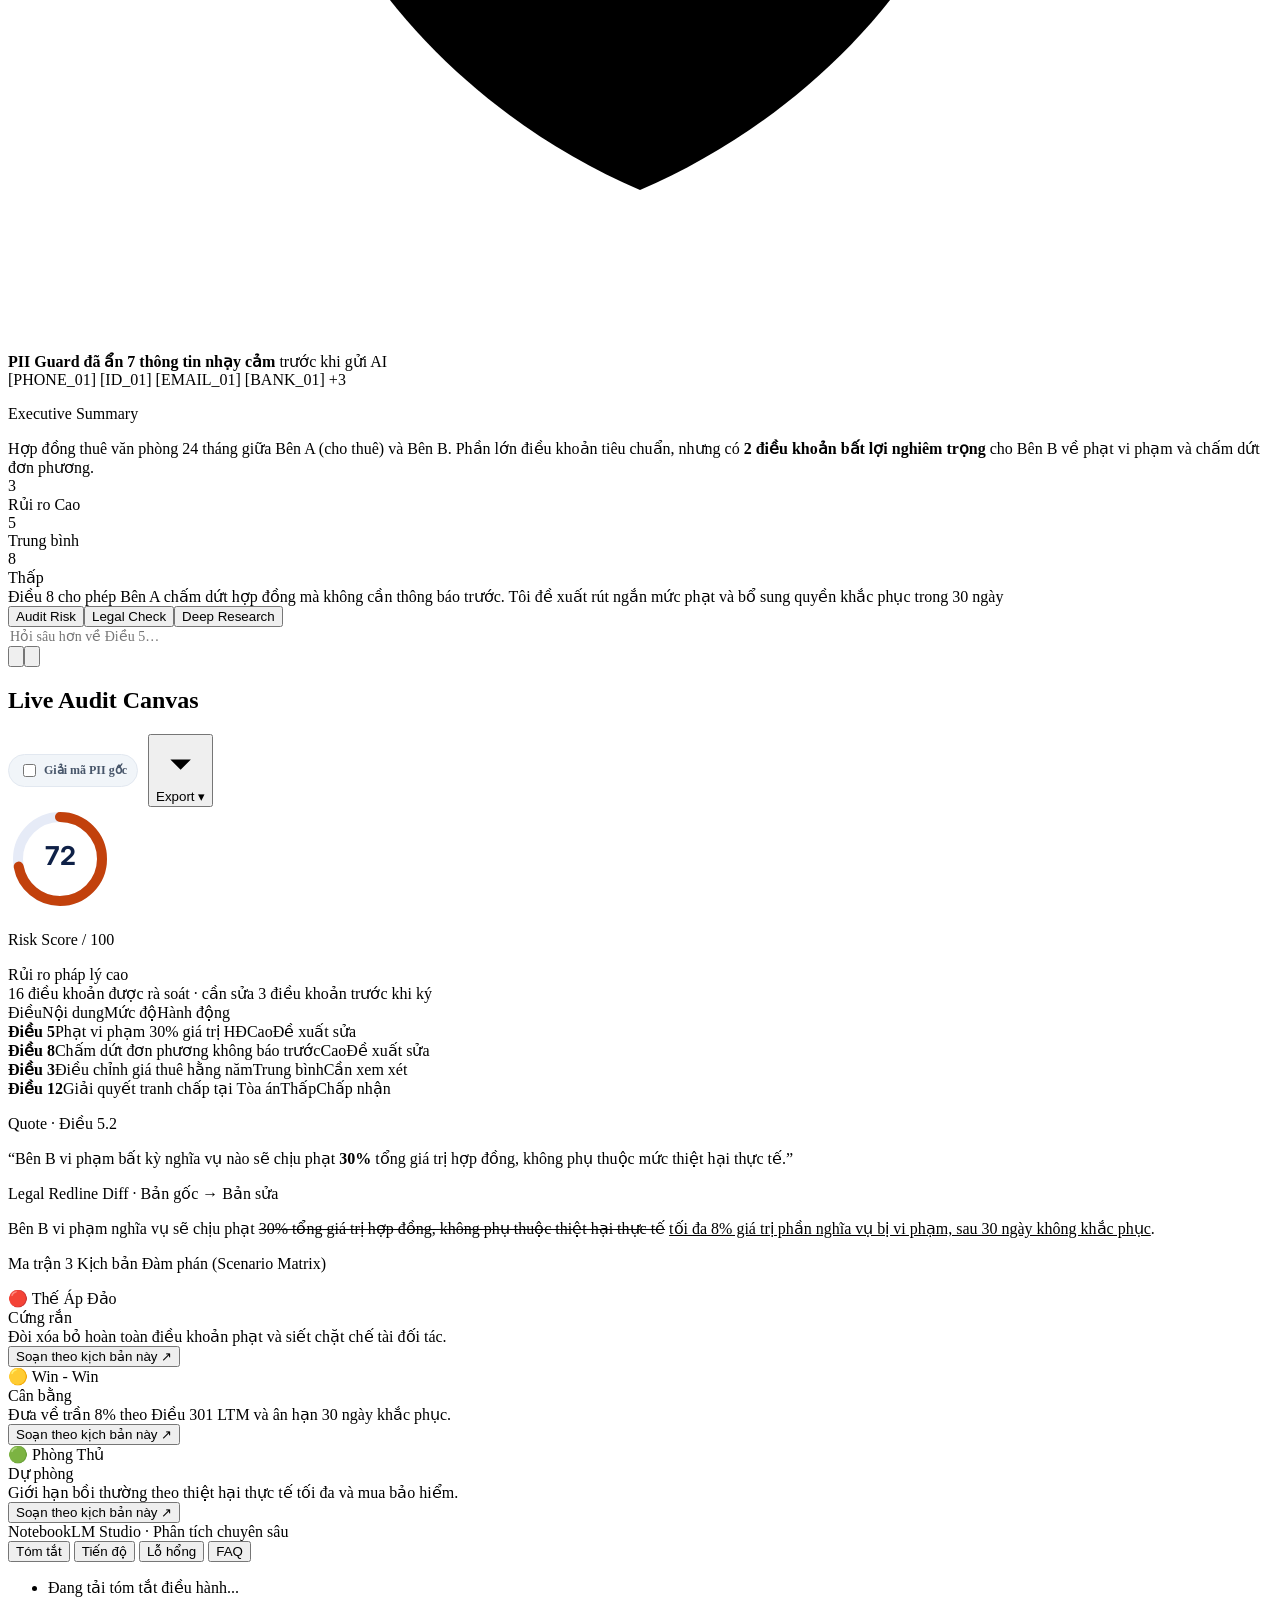
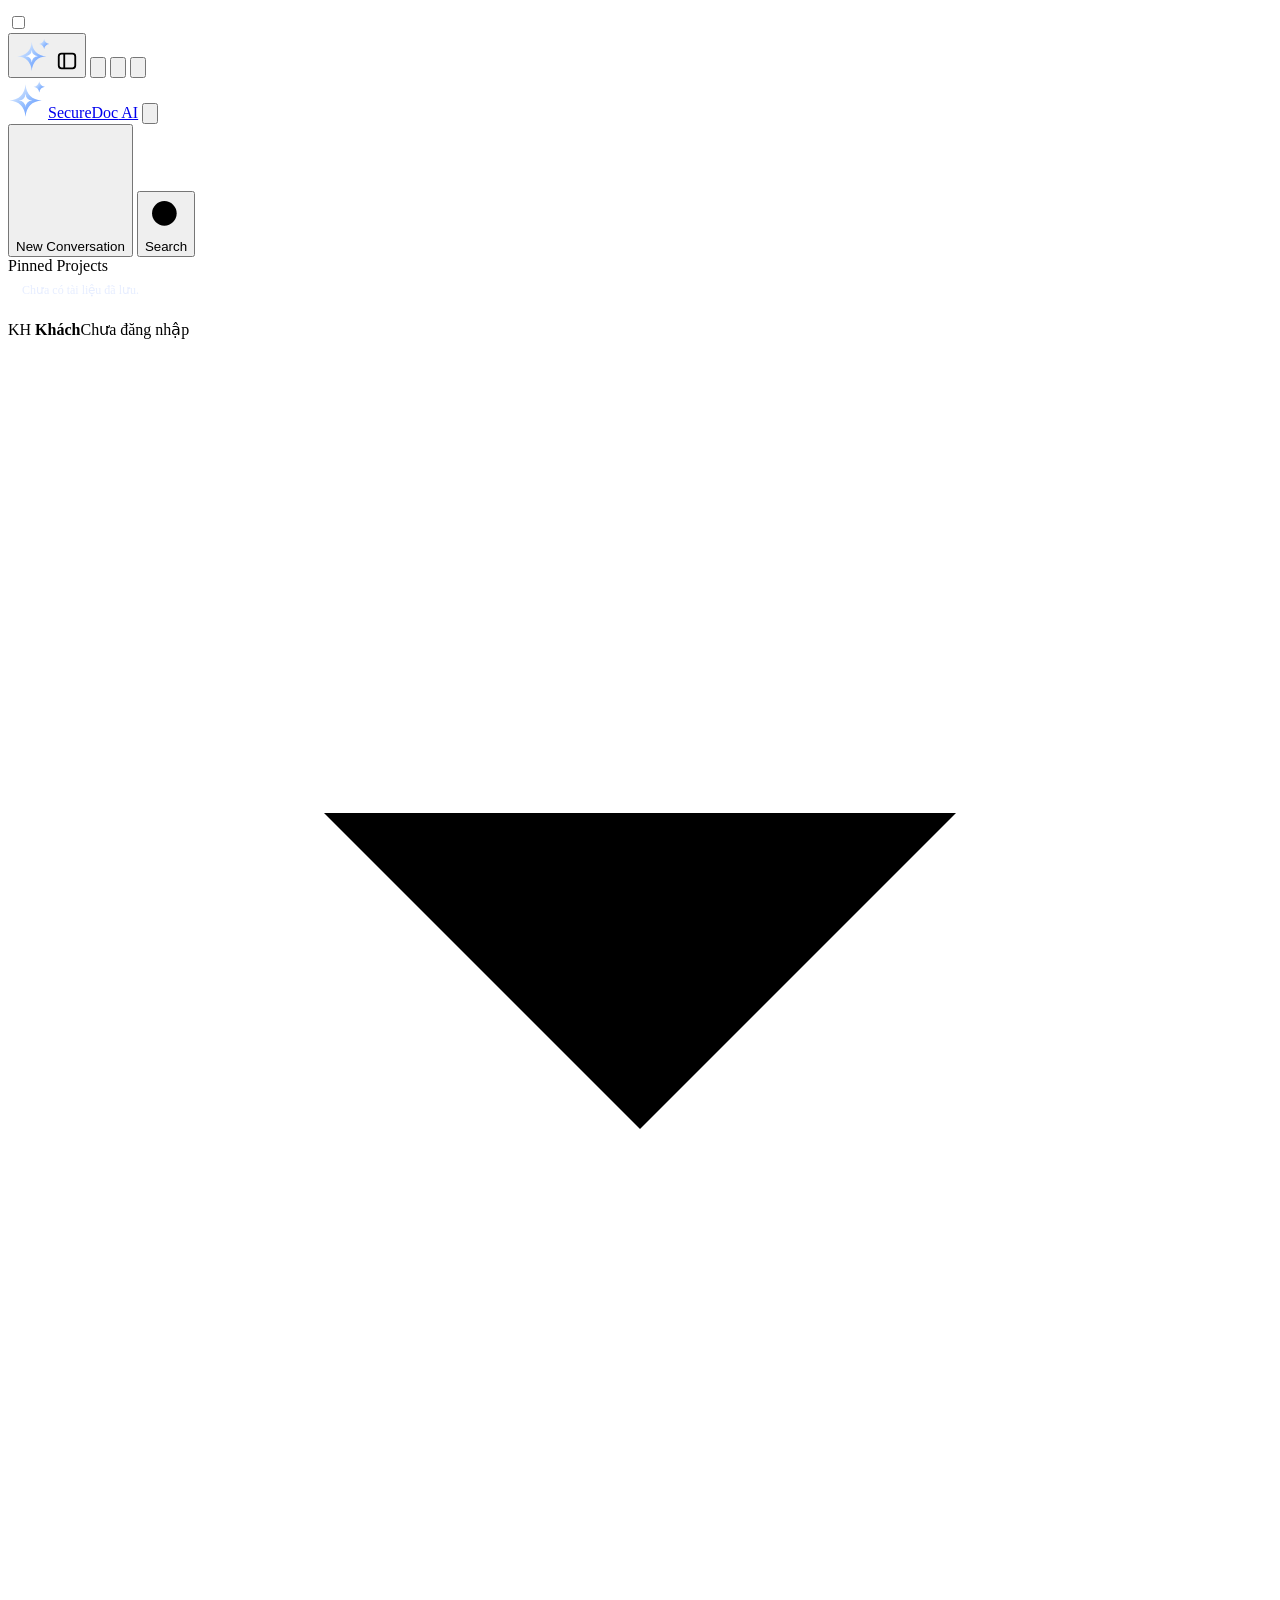
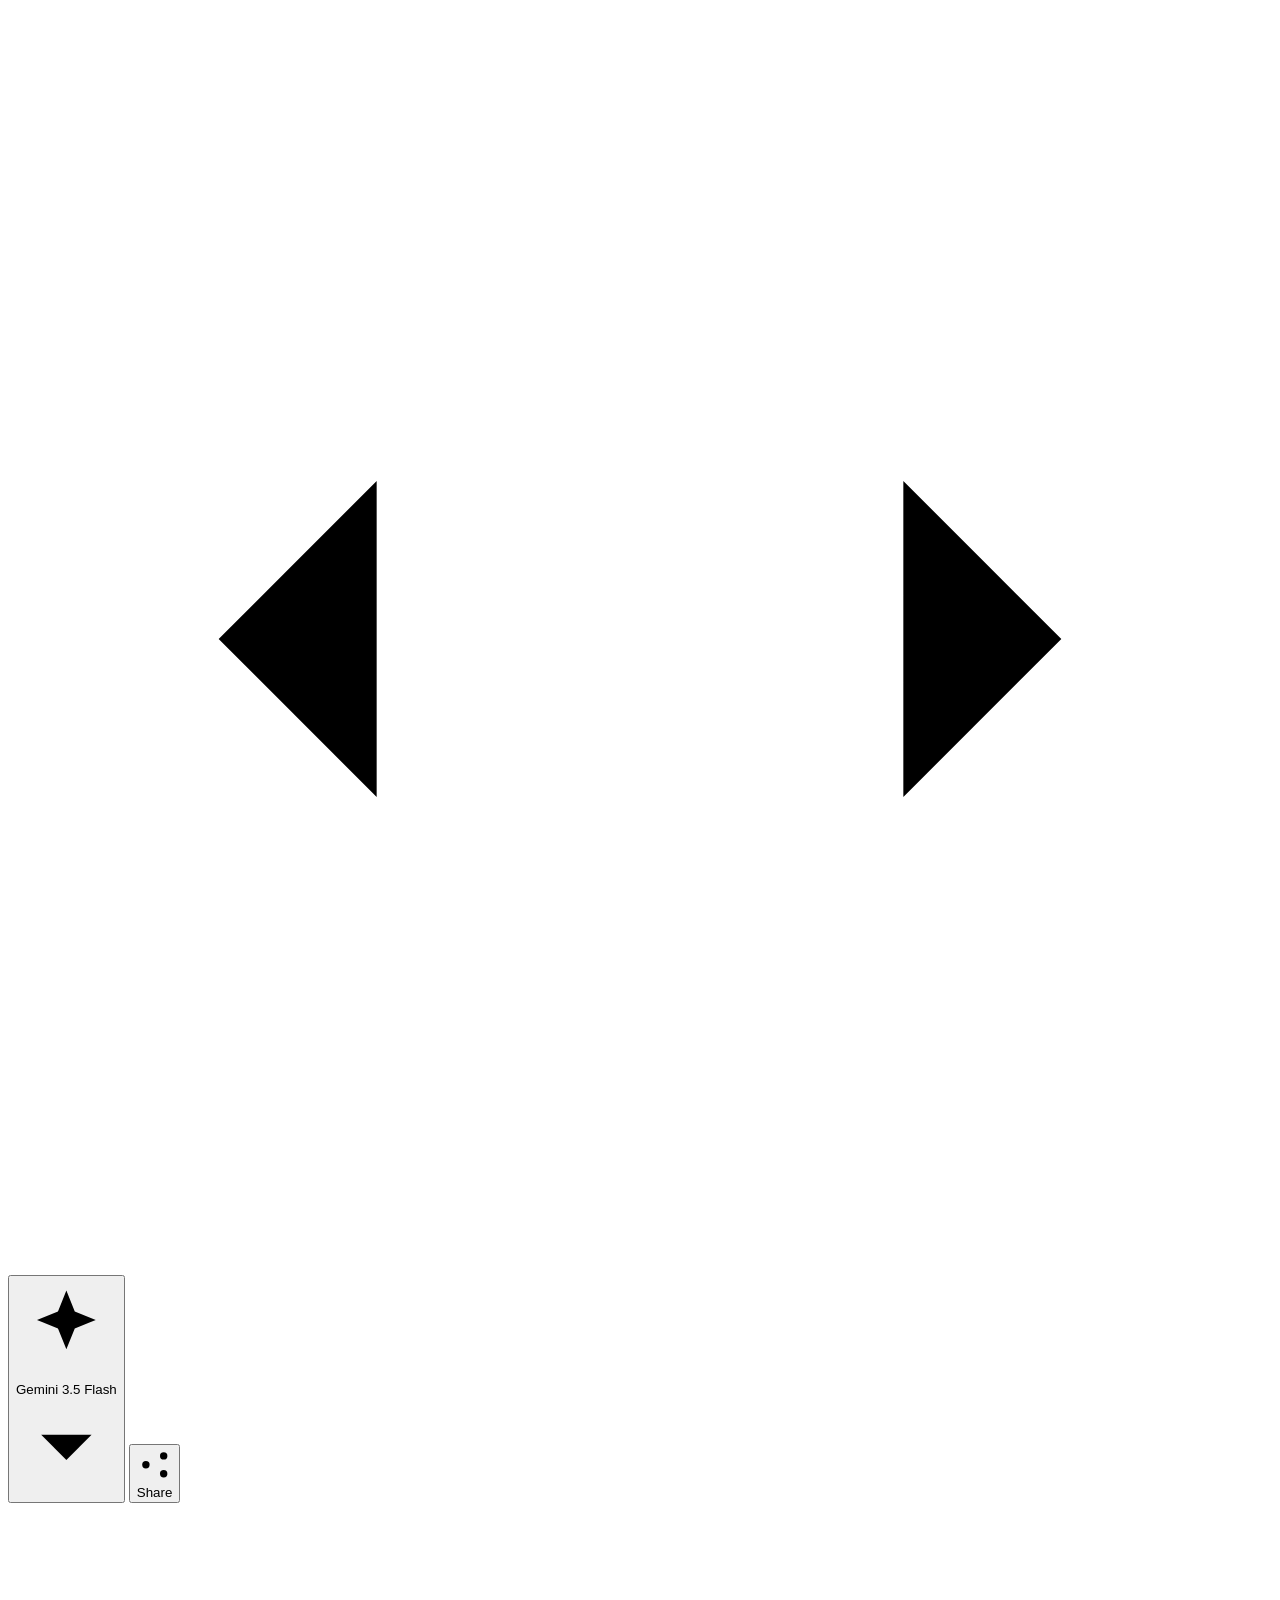
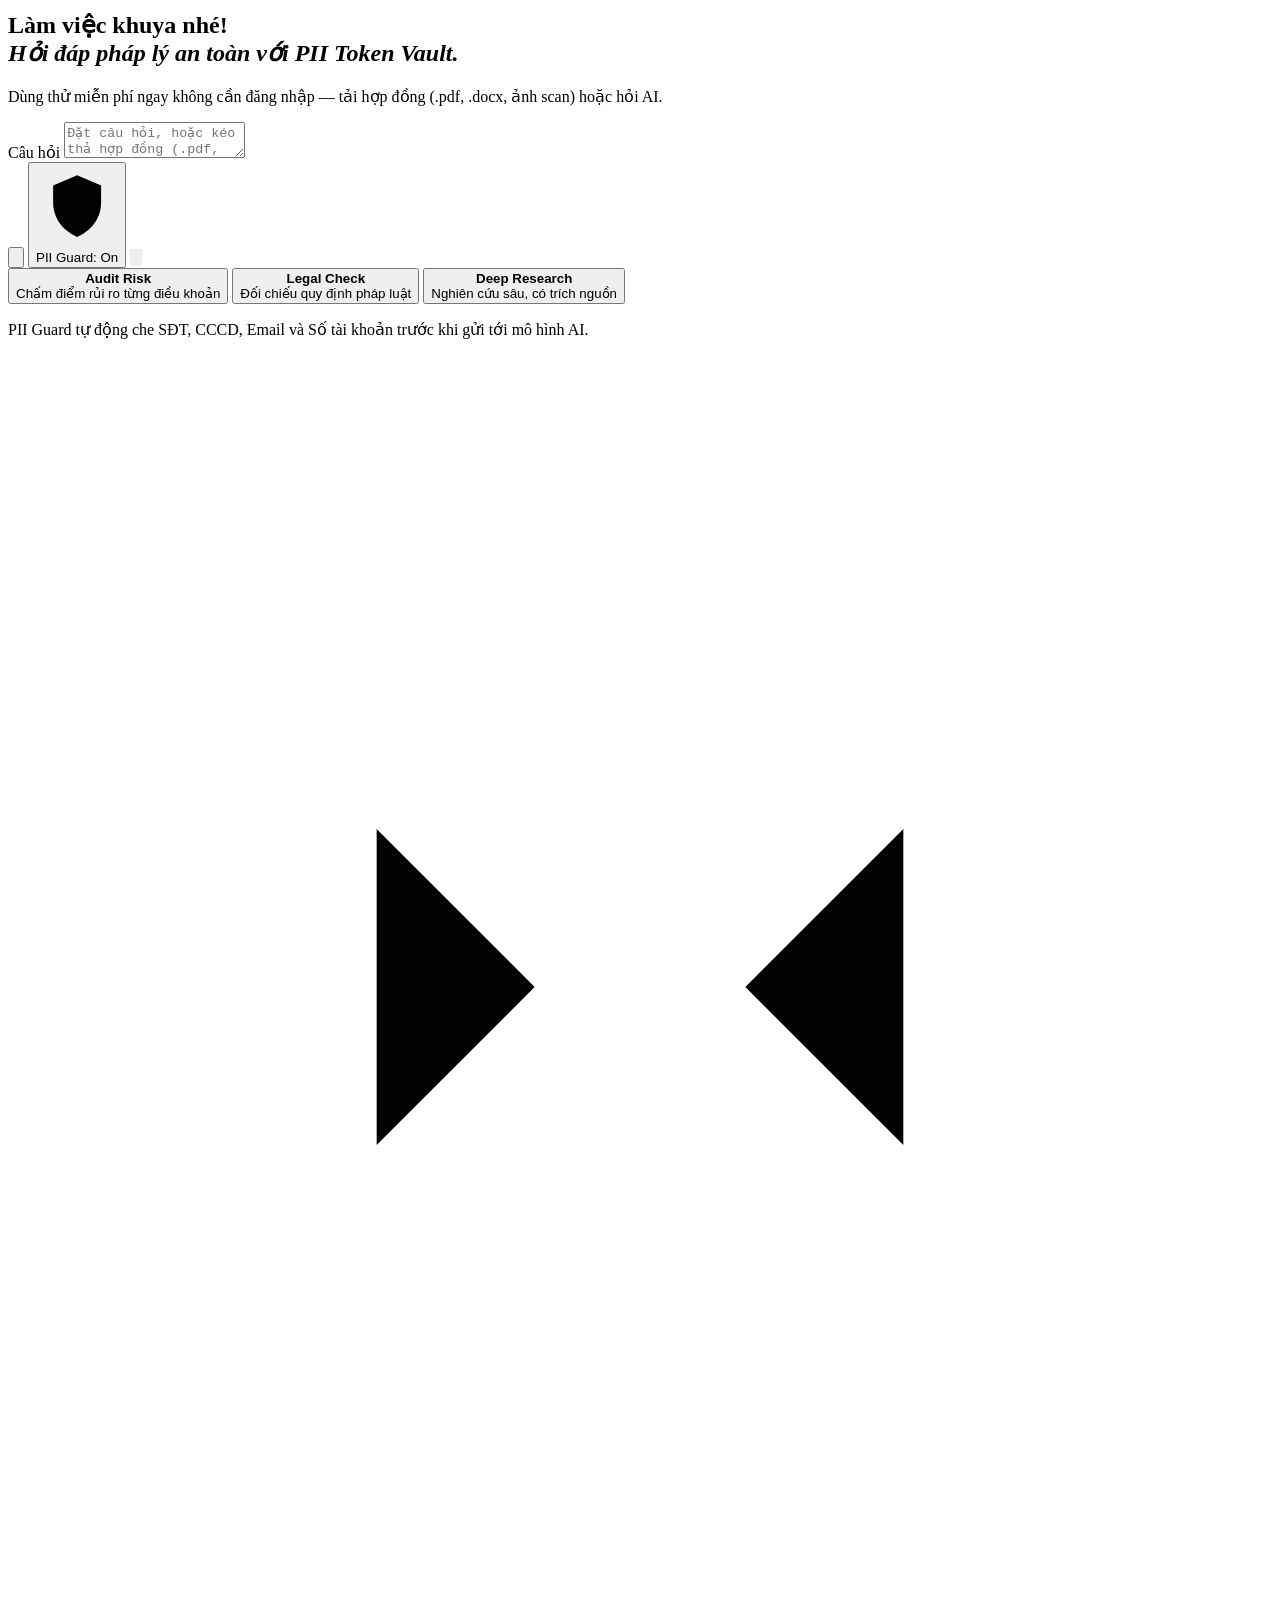
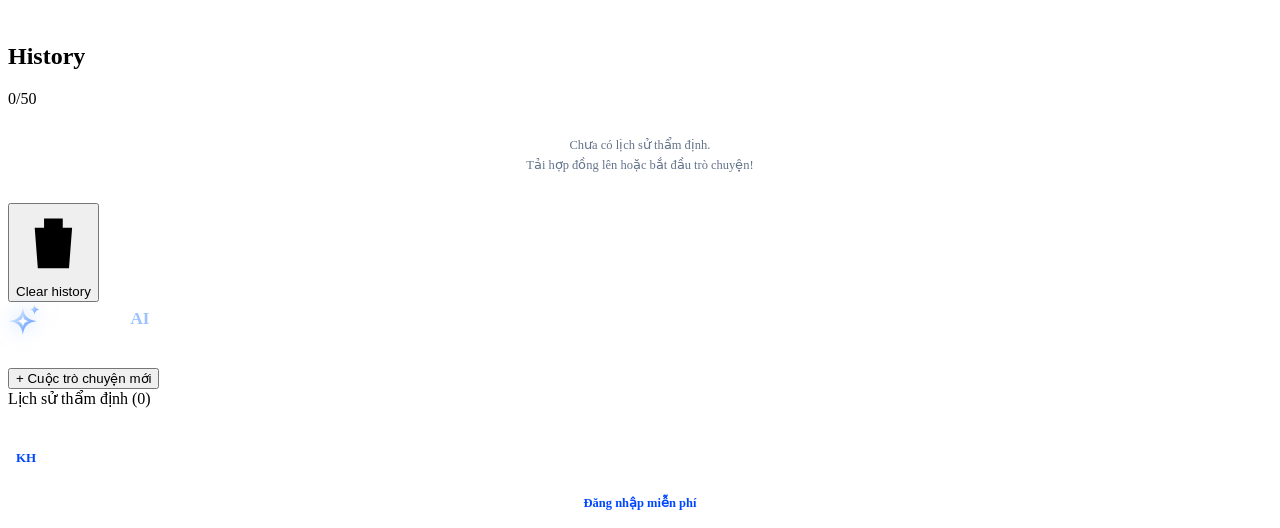
==== commit a7041a80: "fix: enable native mobile scrolling, center mobile home layout, and format home chat markdown" ====
--- a/web/index.html
+++ b/web/index.html
@@ -12,7 +12,7 @@
 <link rel="preconnect" href="https://fonts.googleapis.com">
 <link rel="preconnect" href="https://fonts.gstatic.com" crossorigin>
 <link href="https://fonts.googleapis.com/css2?family=Inter:wght@400;500;600;700&display=swap" rel="stylesheet">
-<link rel="stylesheet" href="/static/style.css?v=20261123d">
+<link rel="stylesheet" href="/static/style.css?v=20261123e">
 </head>
 <body>
 
@@ -462,7 +462,7 @@
   </div>
 </aside>
 
-<script src="/static/app.js?v=20261123c"></script>
+<script src="/static/app.js?v=20261123e"></script>
 <script>
 // Bóc tách thông tin người dùng nếu vừa được Supabase OAuth chuyển hướng về
 function parseSupabaseOAuthHash() {
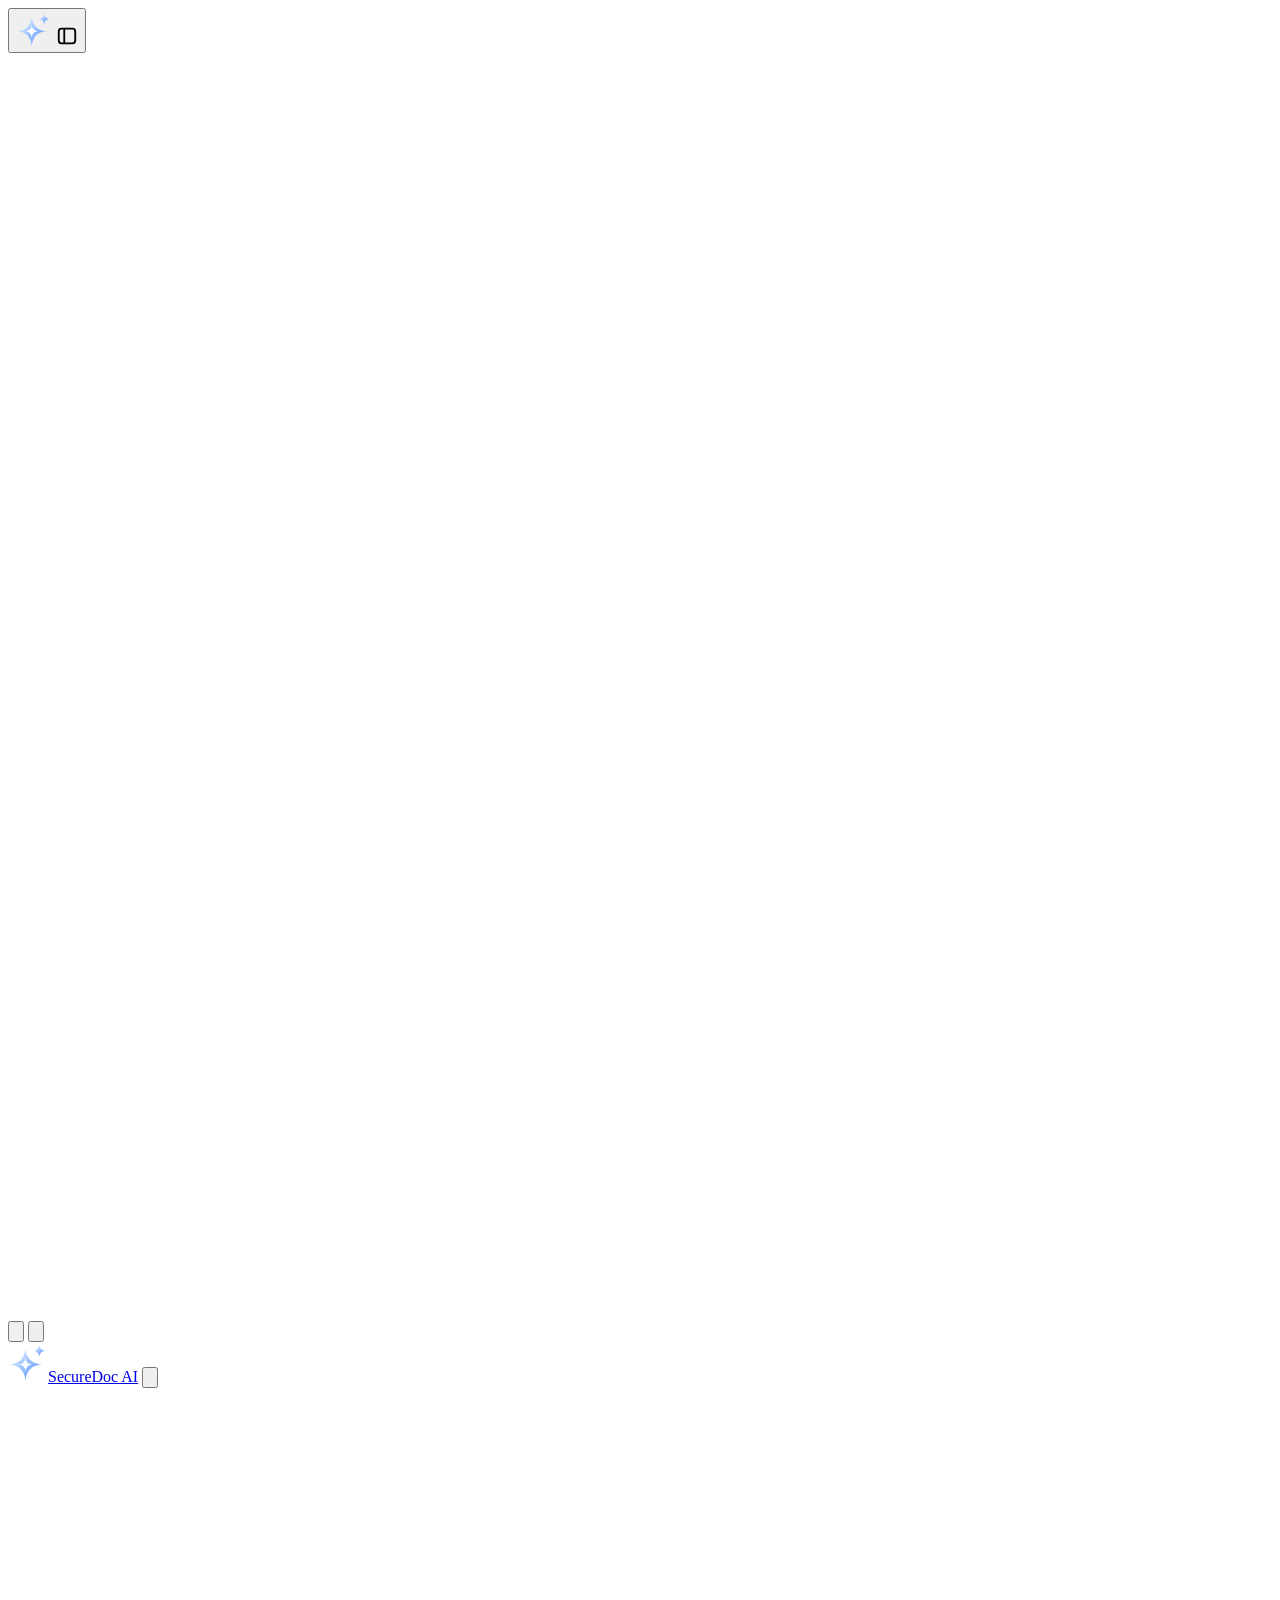
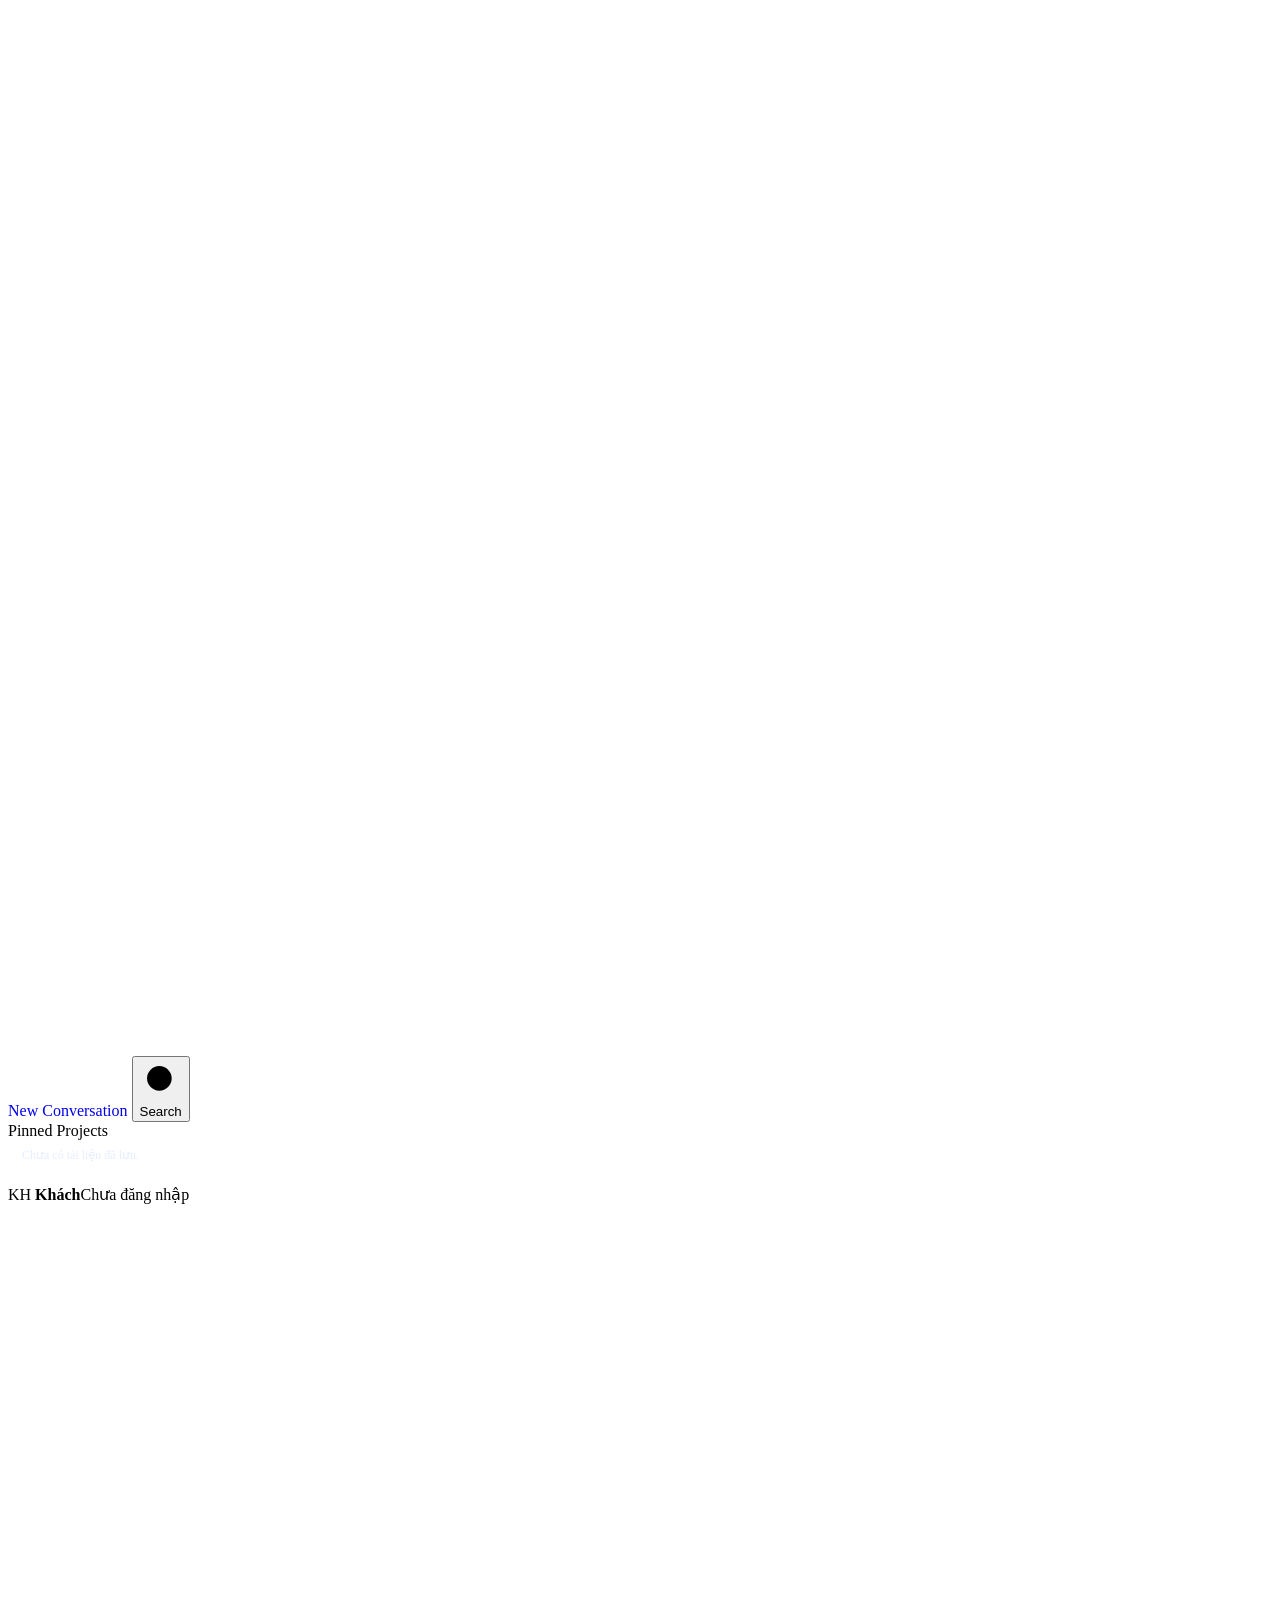
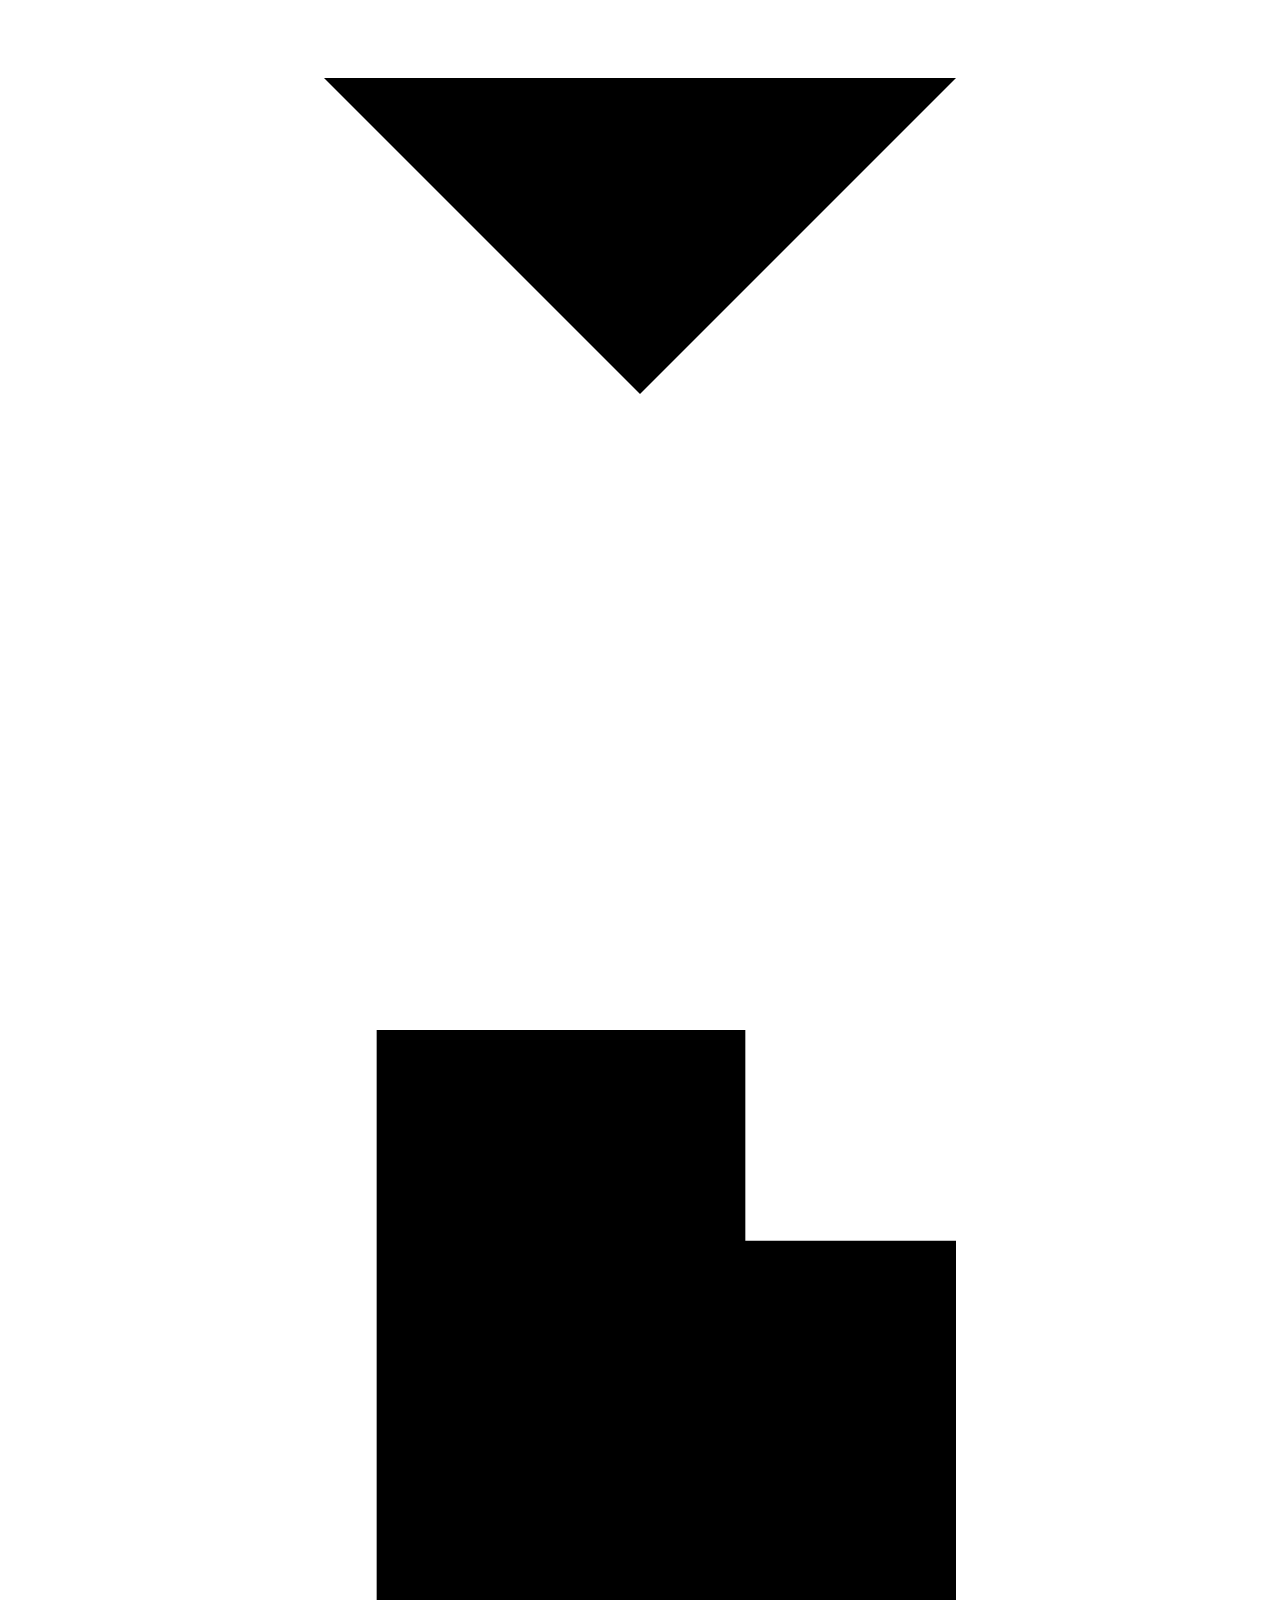
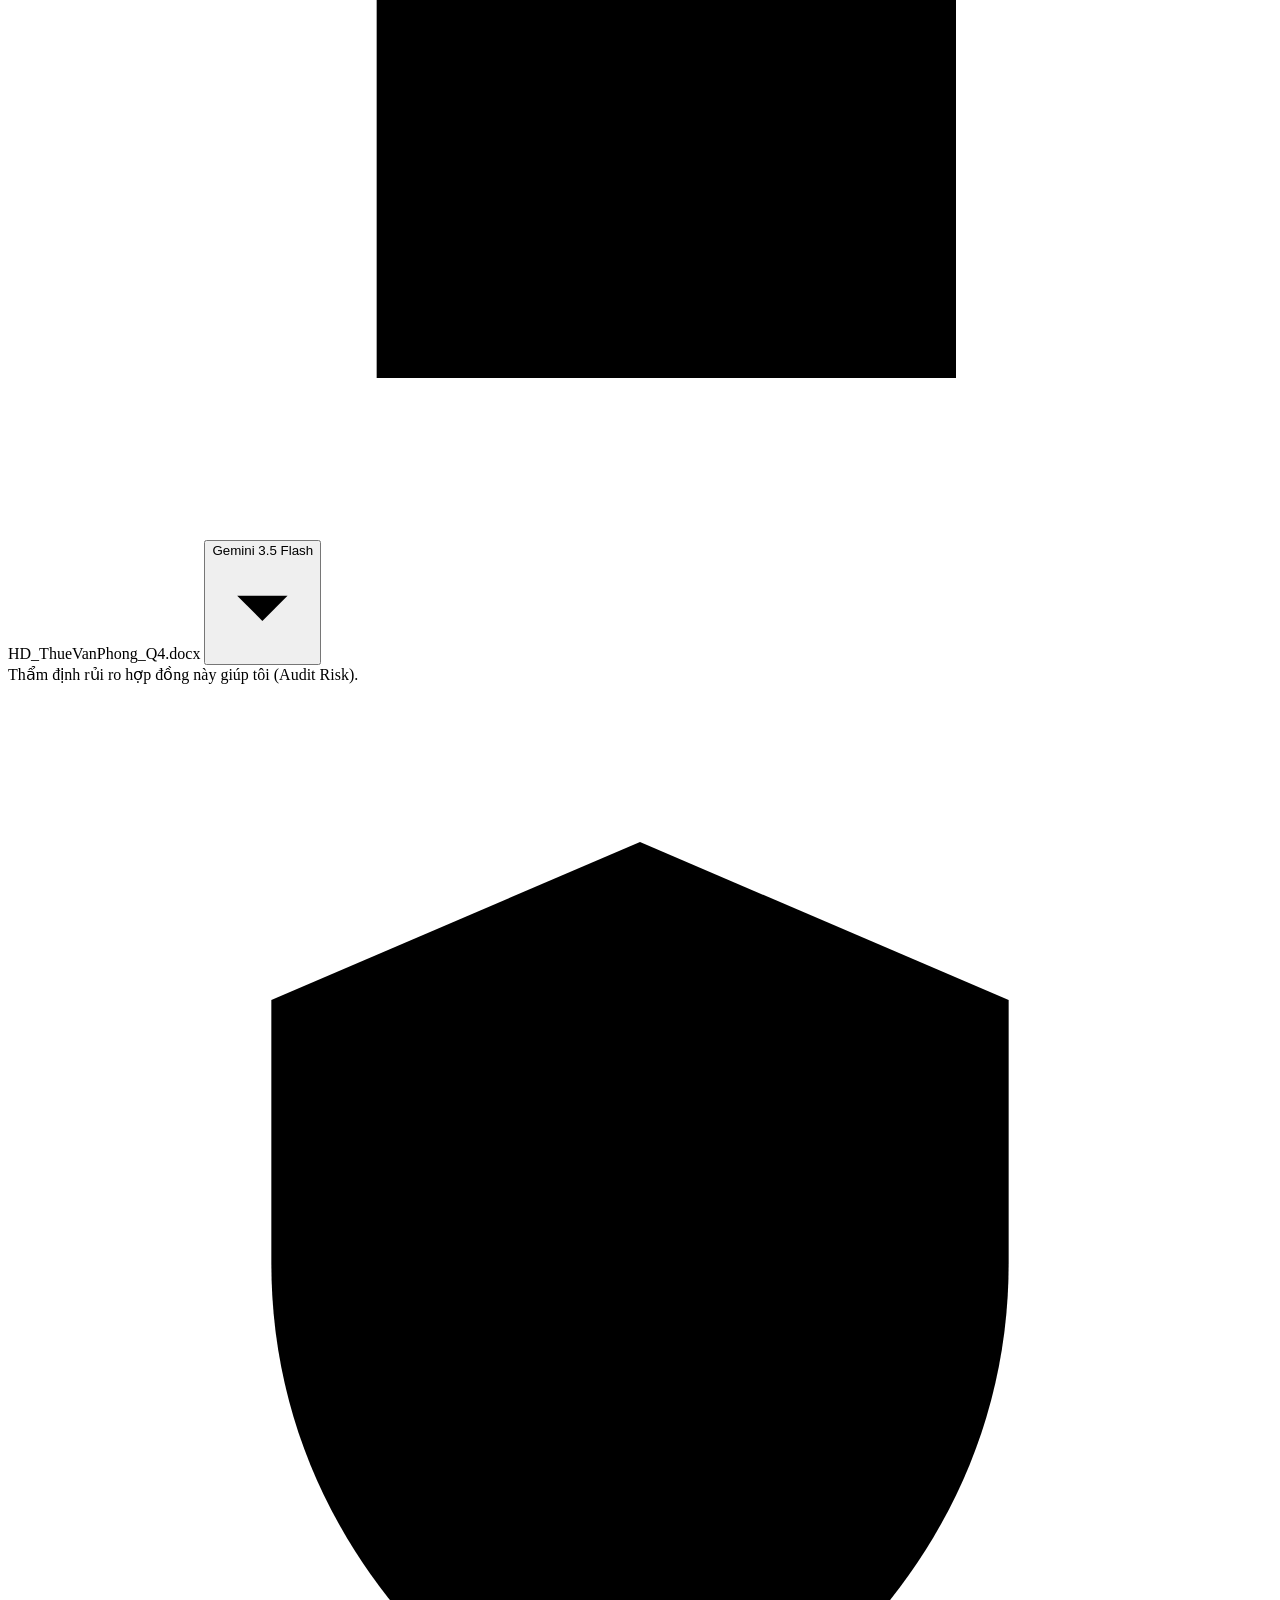
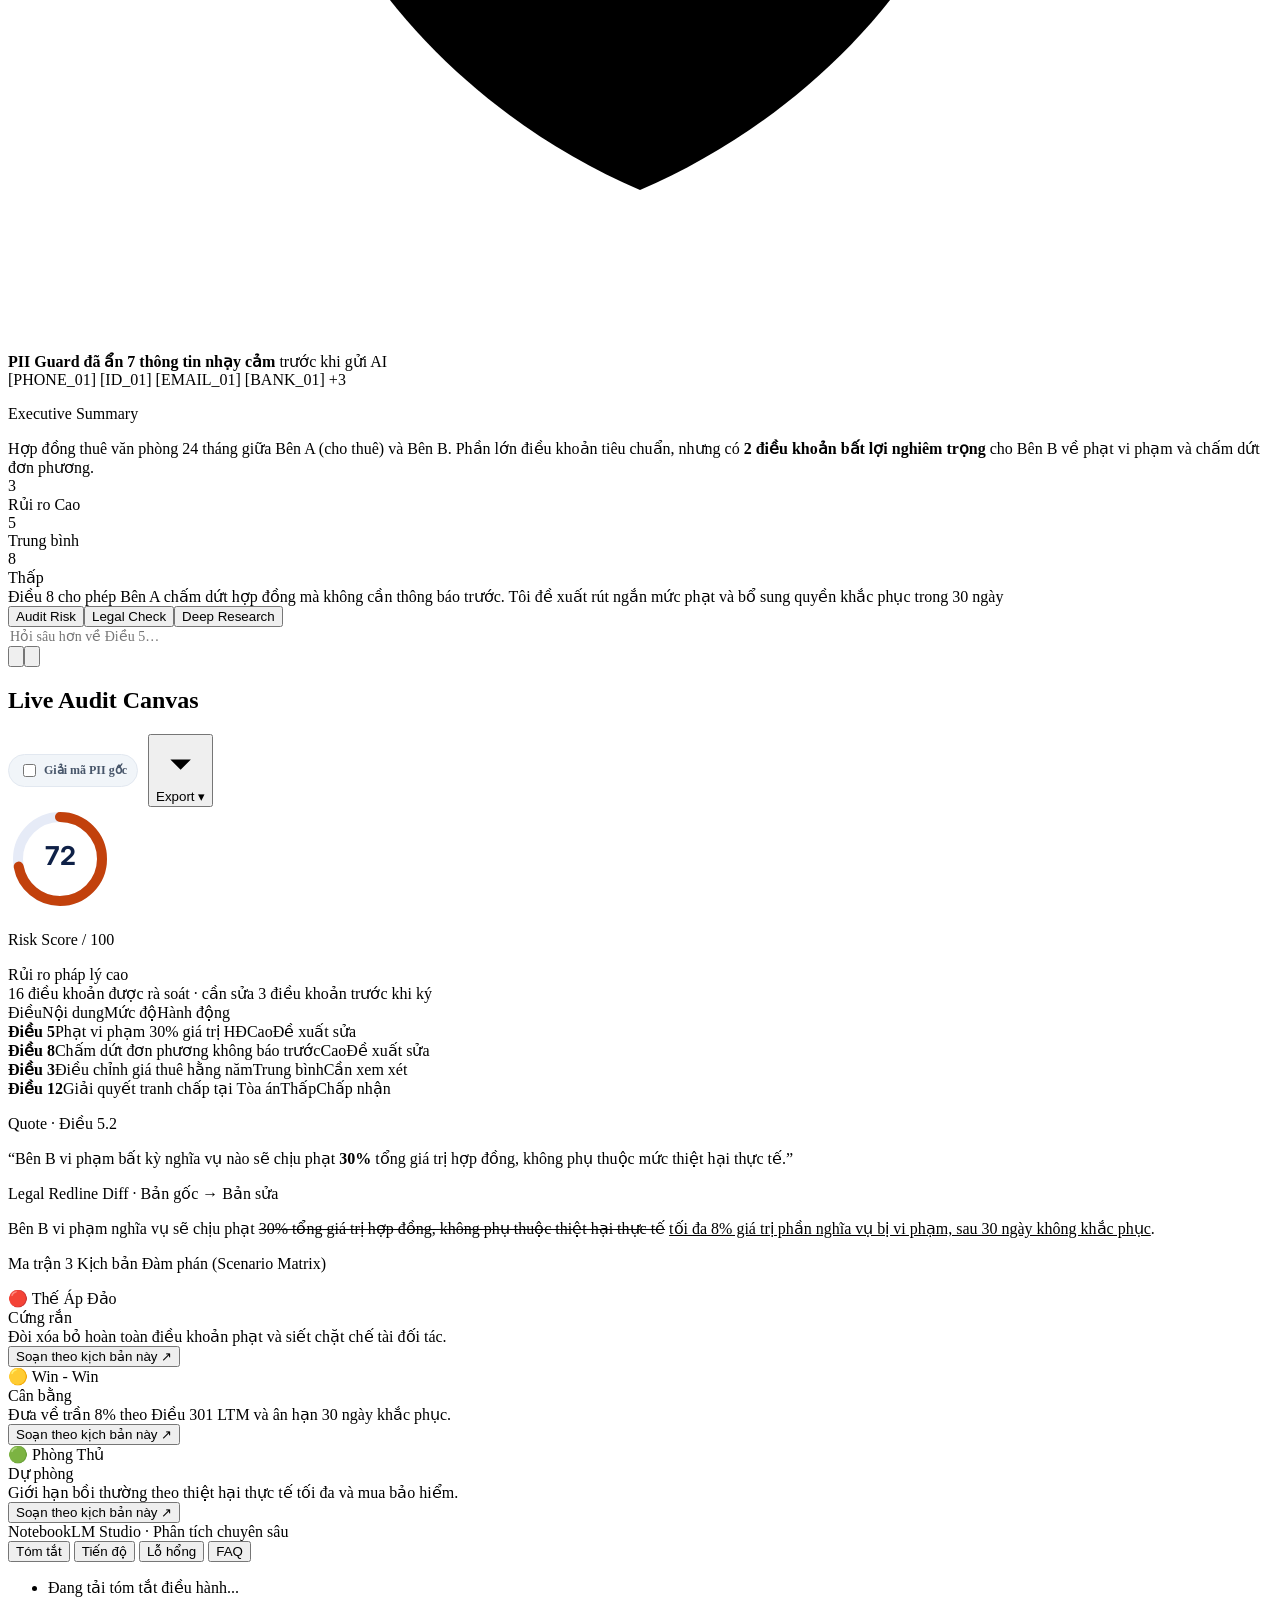
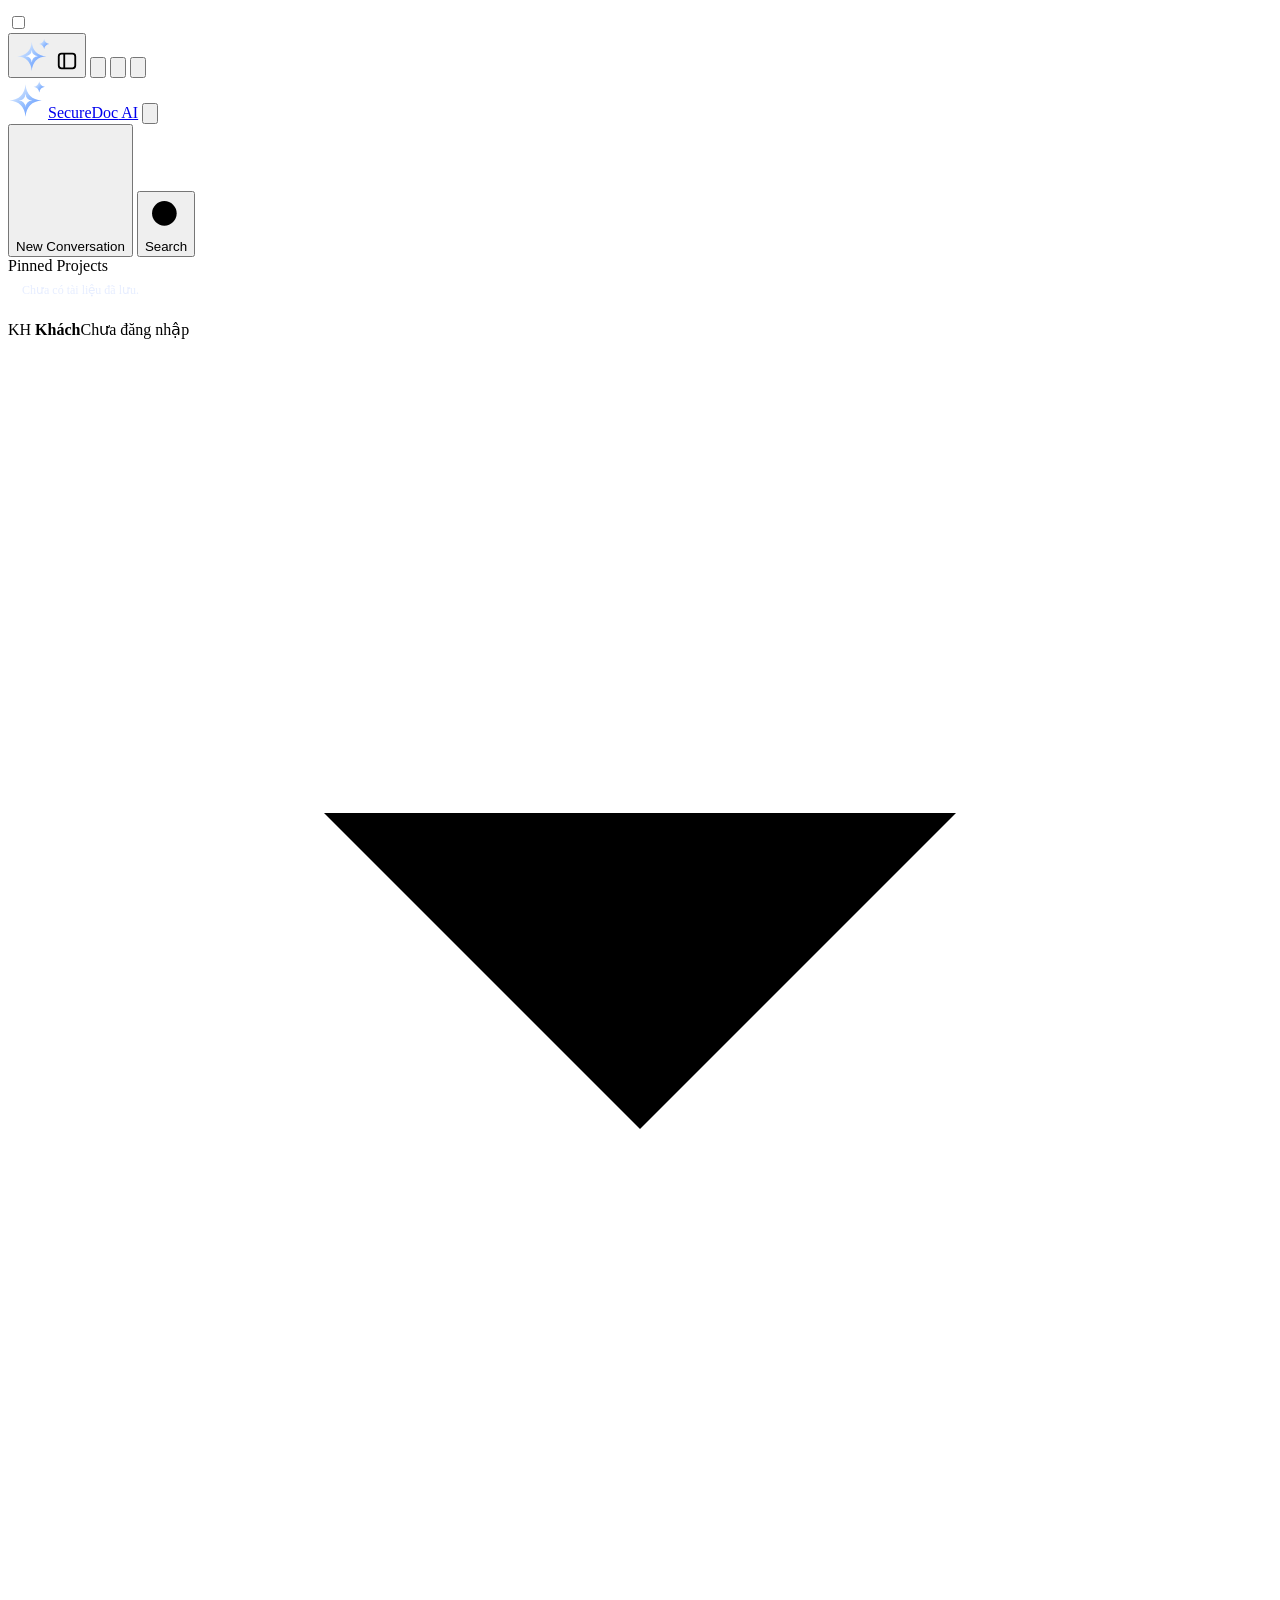
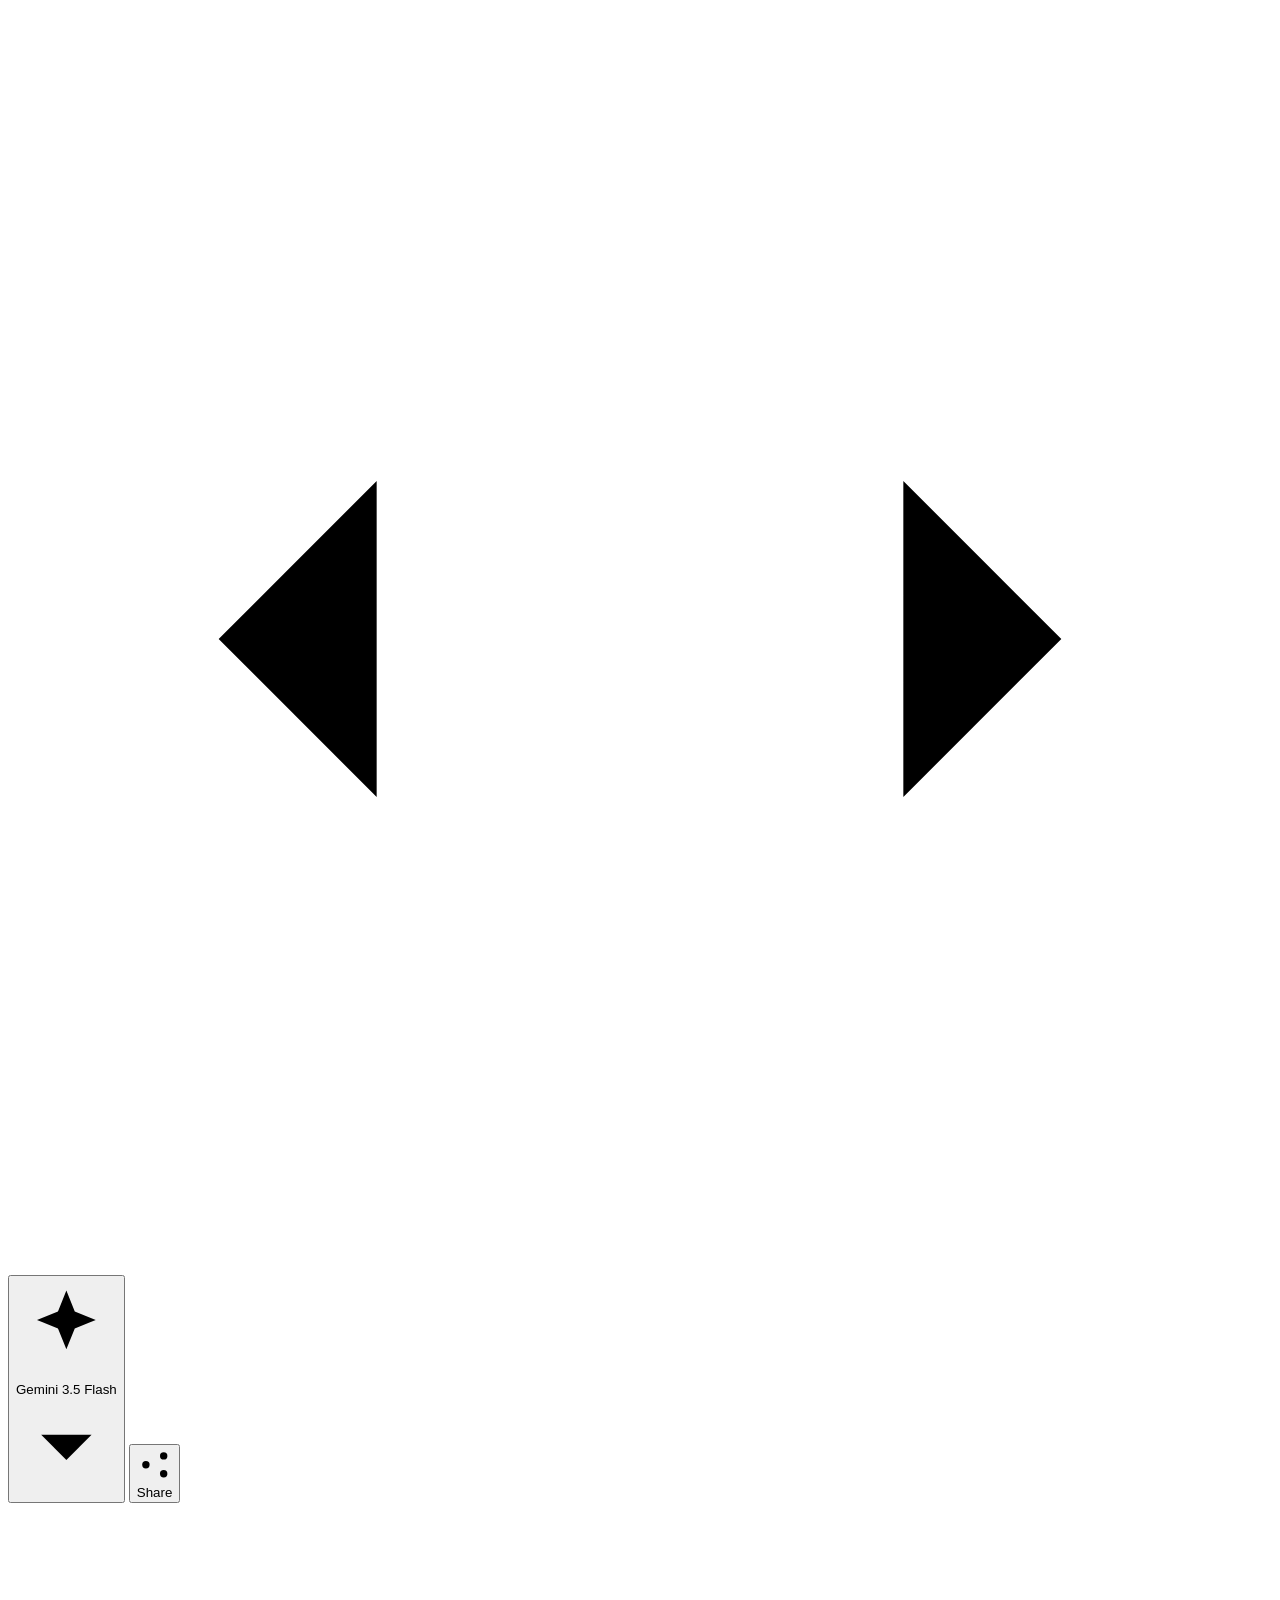
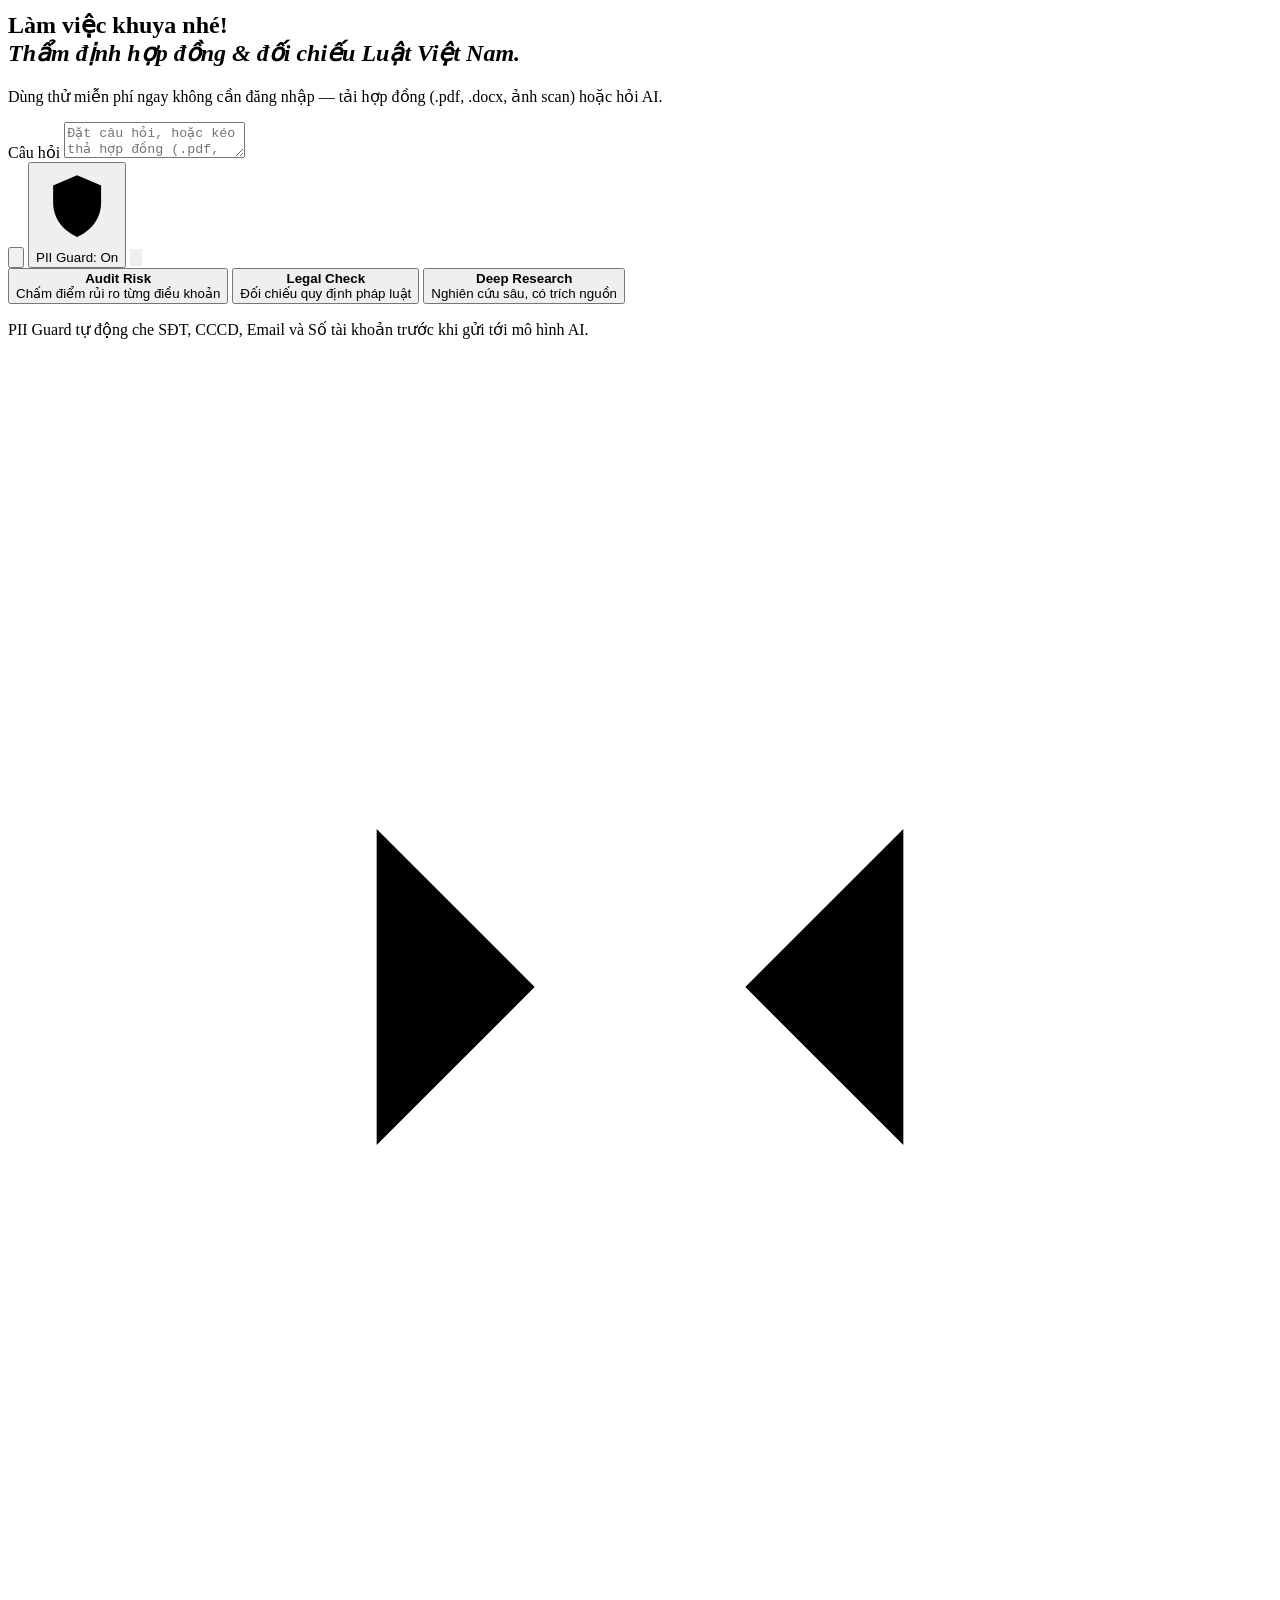
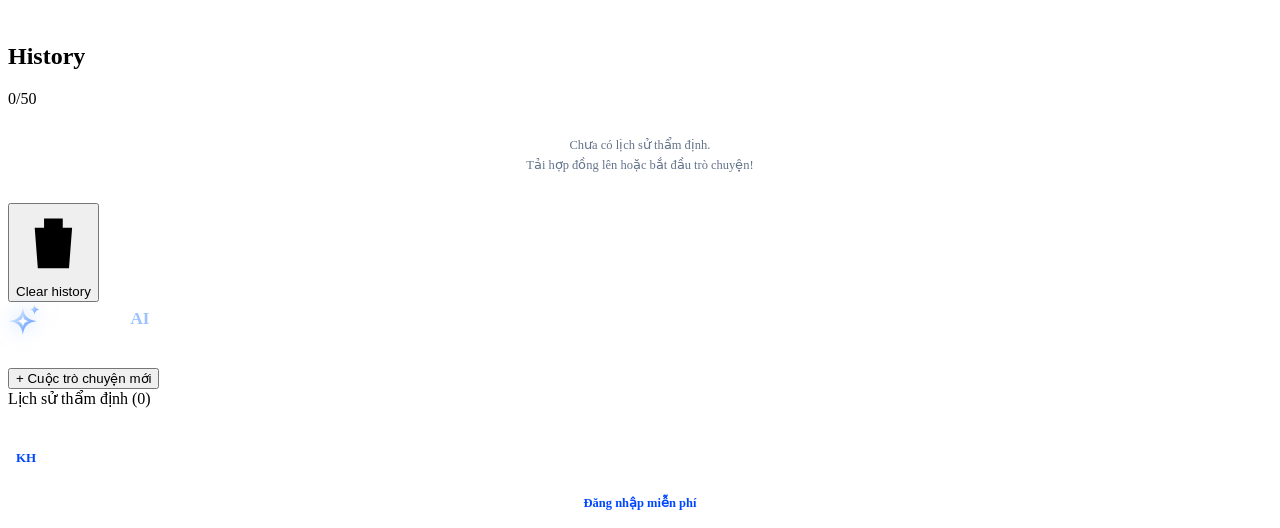
==== commit 638d68cc: "style(mobile): lower home chat and quick cards to match ChatGPT mobile layout" ====
--- a/web/index.html
+++ b/web/index.html
@@ -12,7 +12,7 @@
 <link rel="preconnect" href="https://fonts.googleapis.com">
 <link rel="preconnect" href="https://fonts.gstatic.com" crossorigin>
 <link href="https://fonts.googleapis.com/css2?family=Inter:wght@400;500;600;700&display=swap" rel="stylesheet">
-<link rel="stylesheet" href="/static/style.css?v=20261123e">
+<link rel="stylesheet" href="/static/style.css?v=20261123f">
 </head>
 <body>
 
